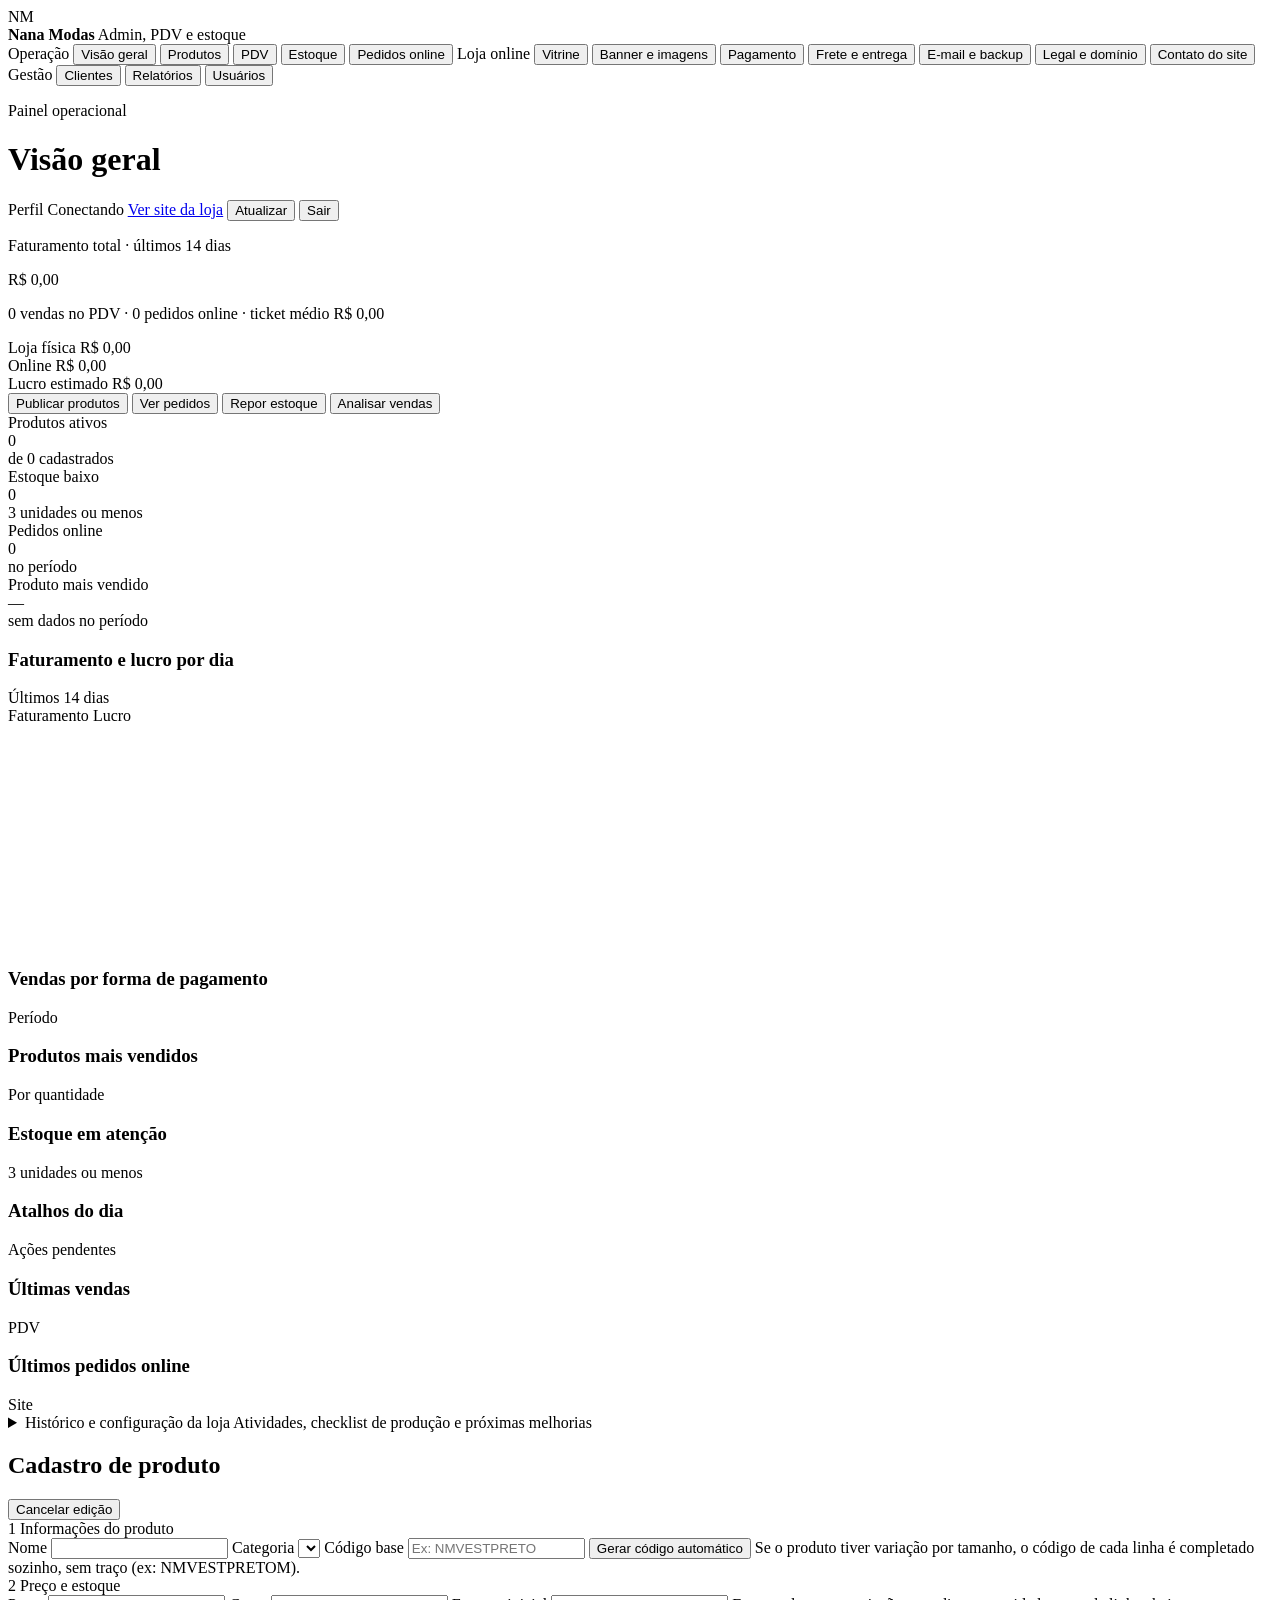
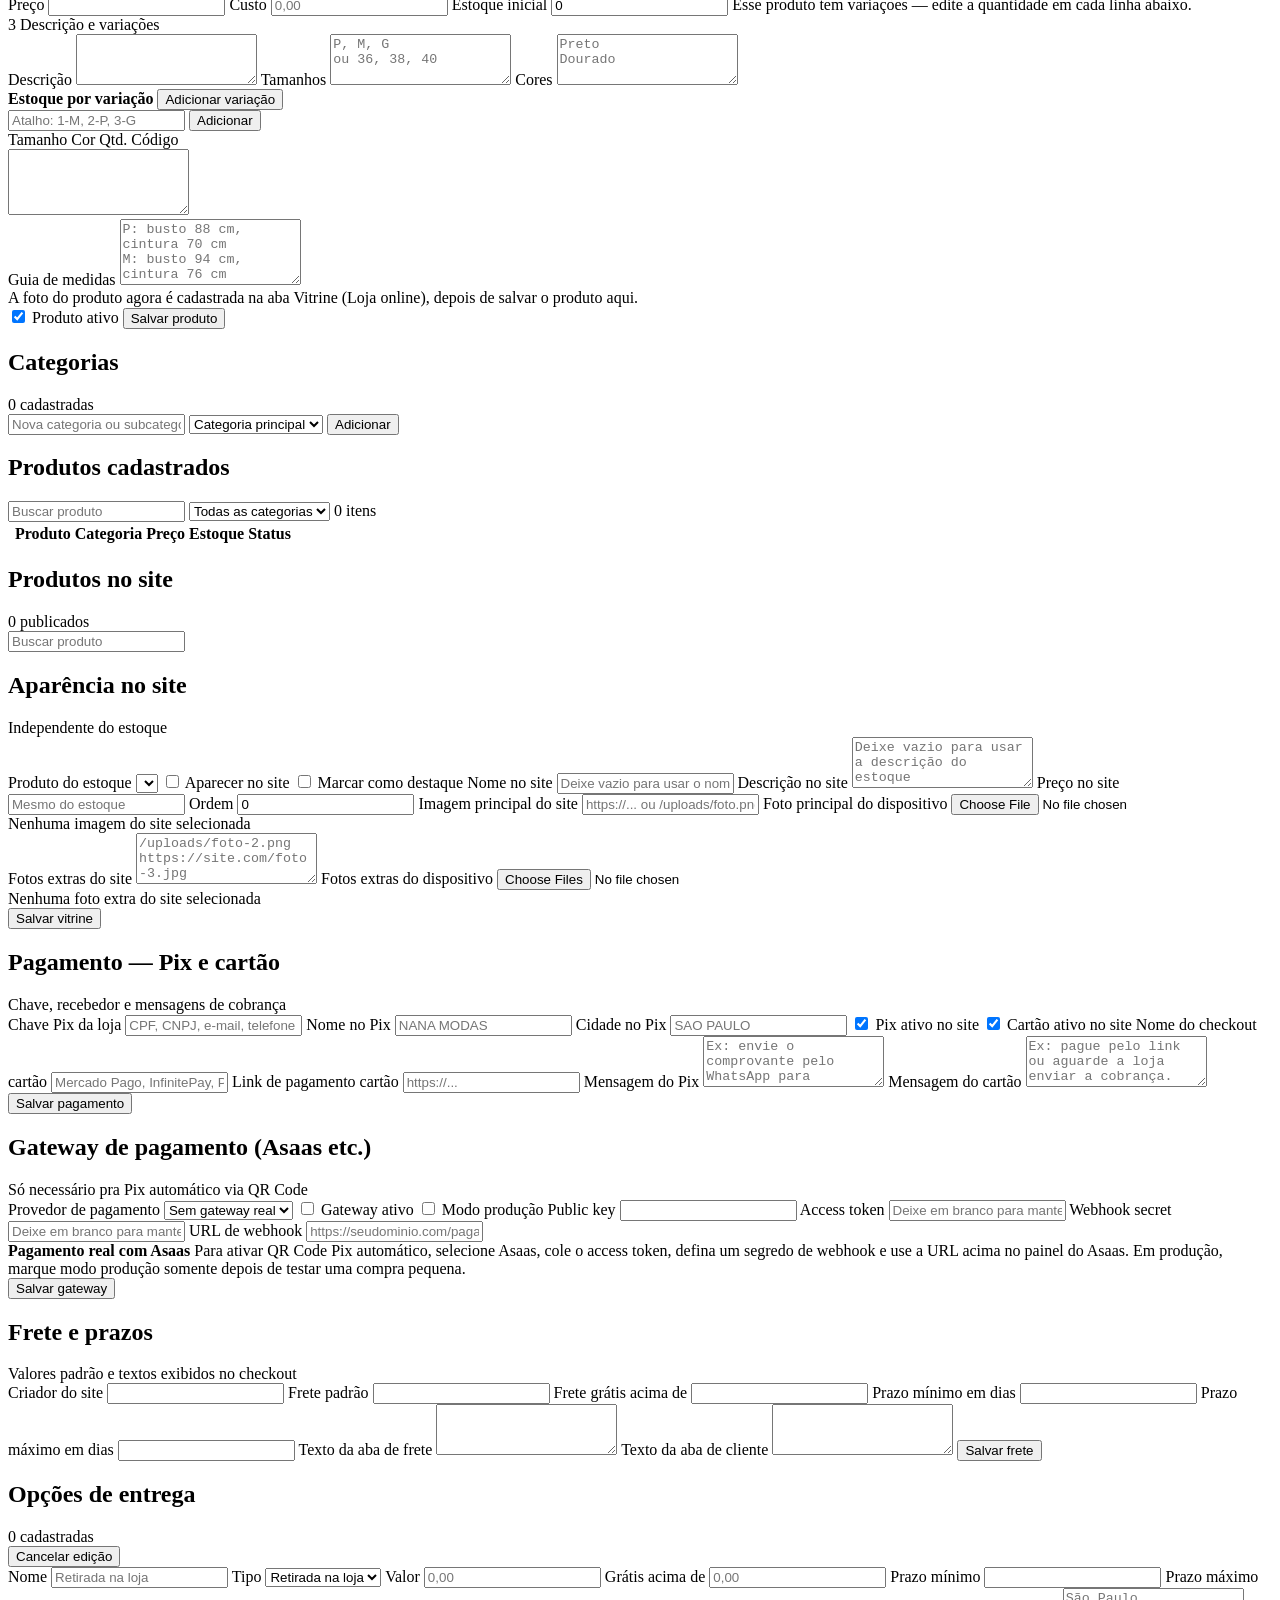
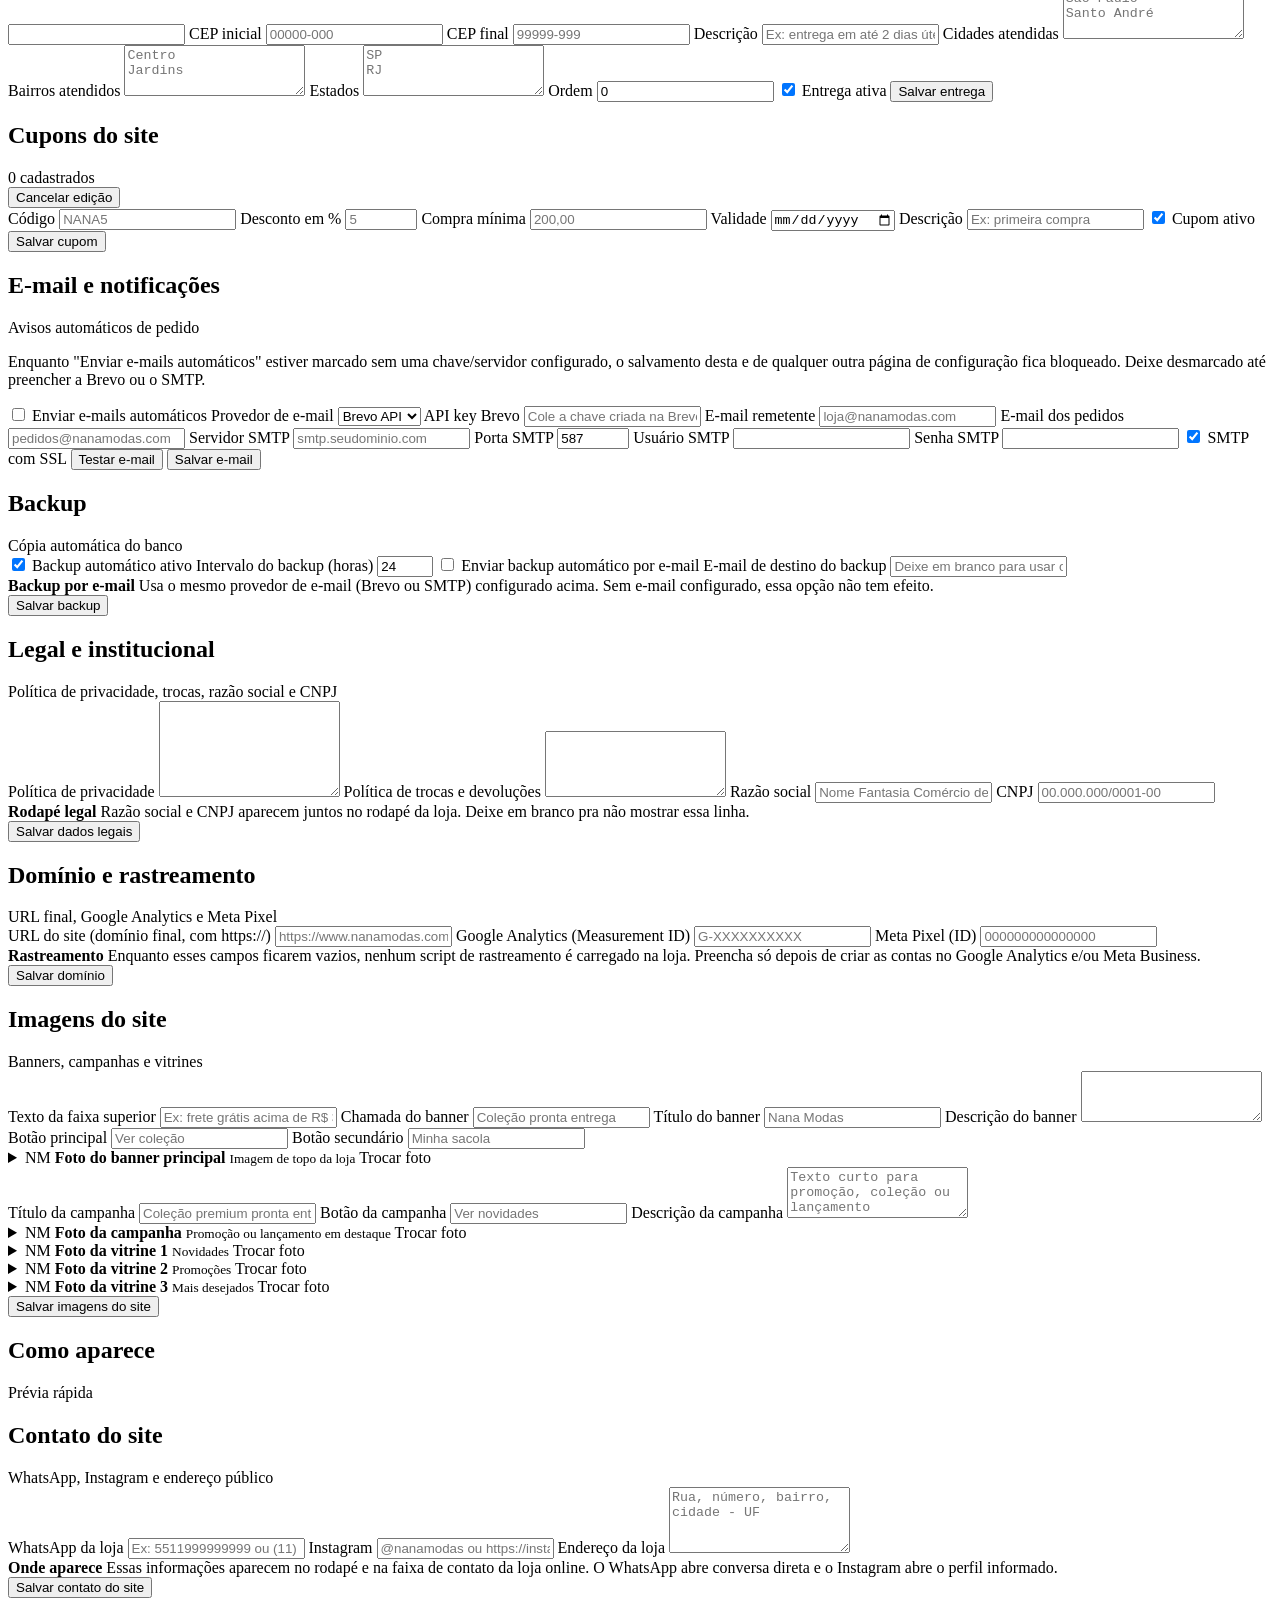
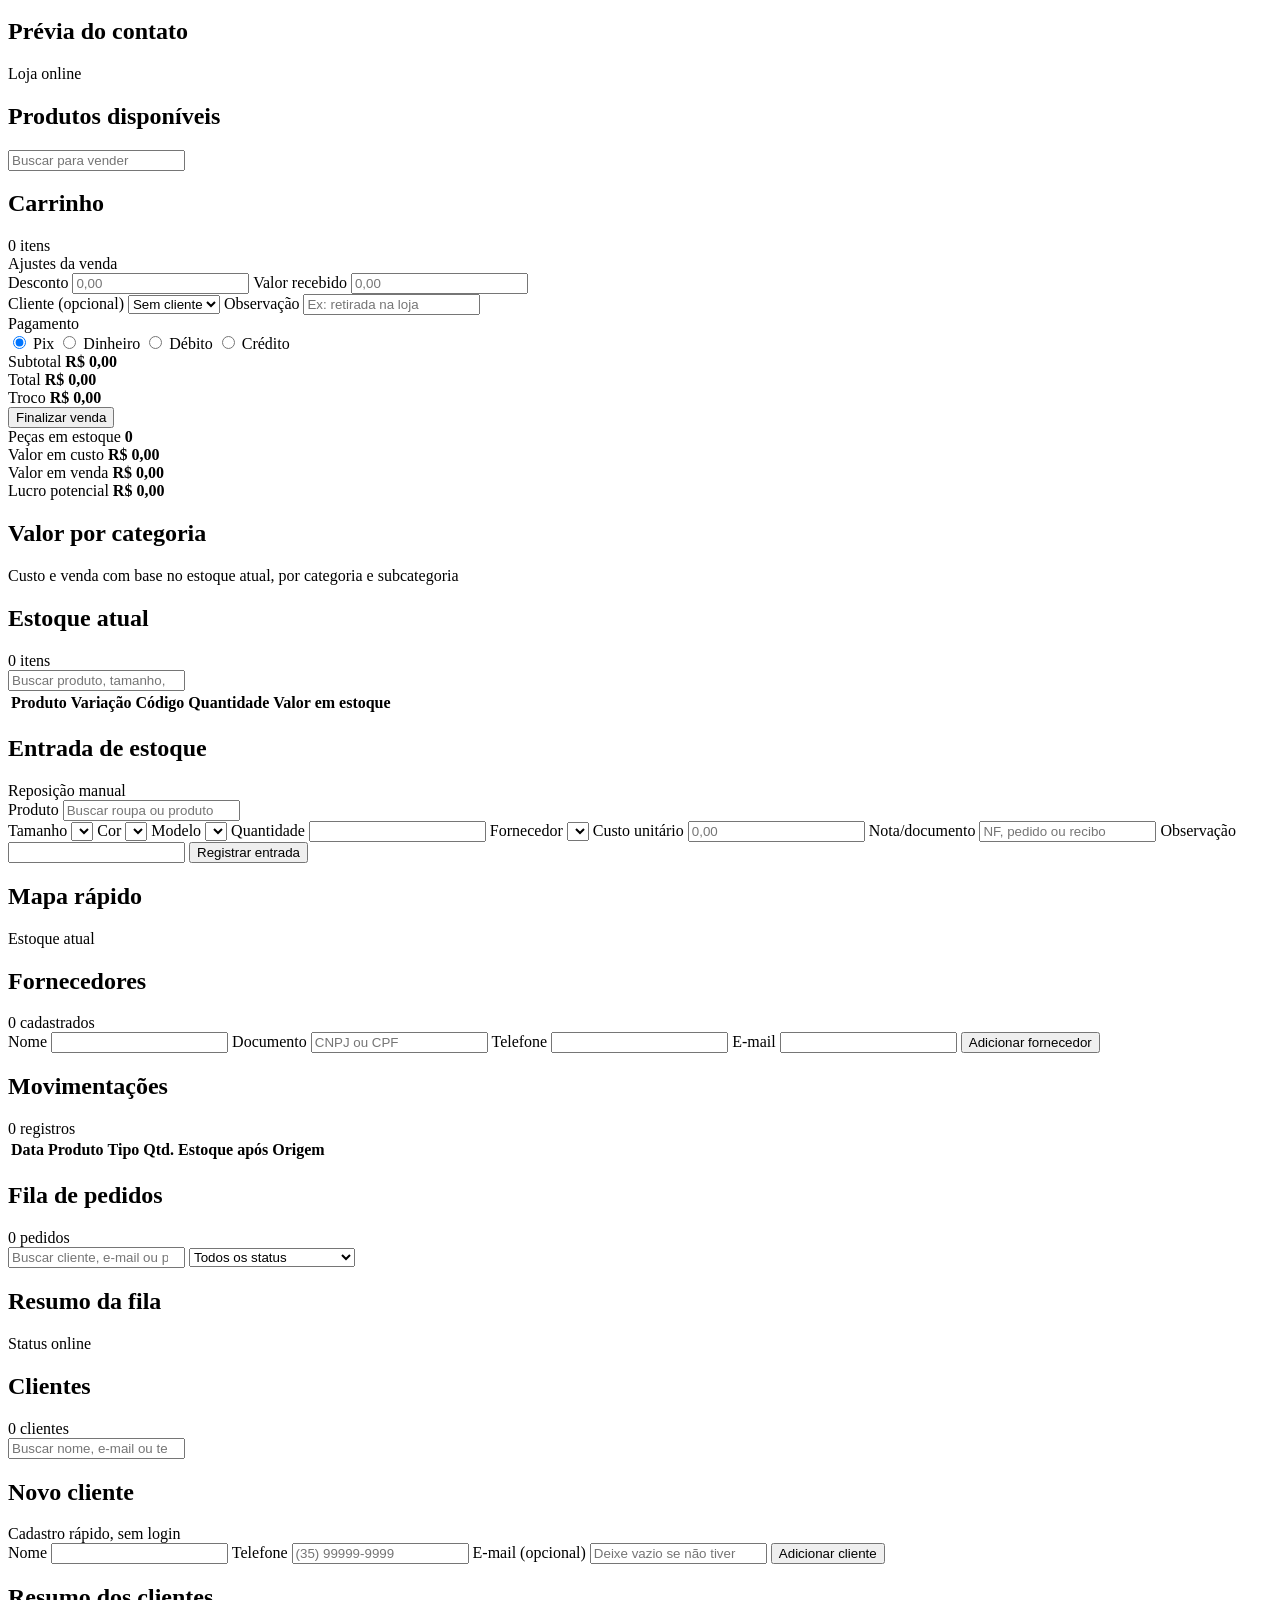
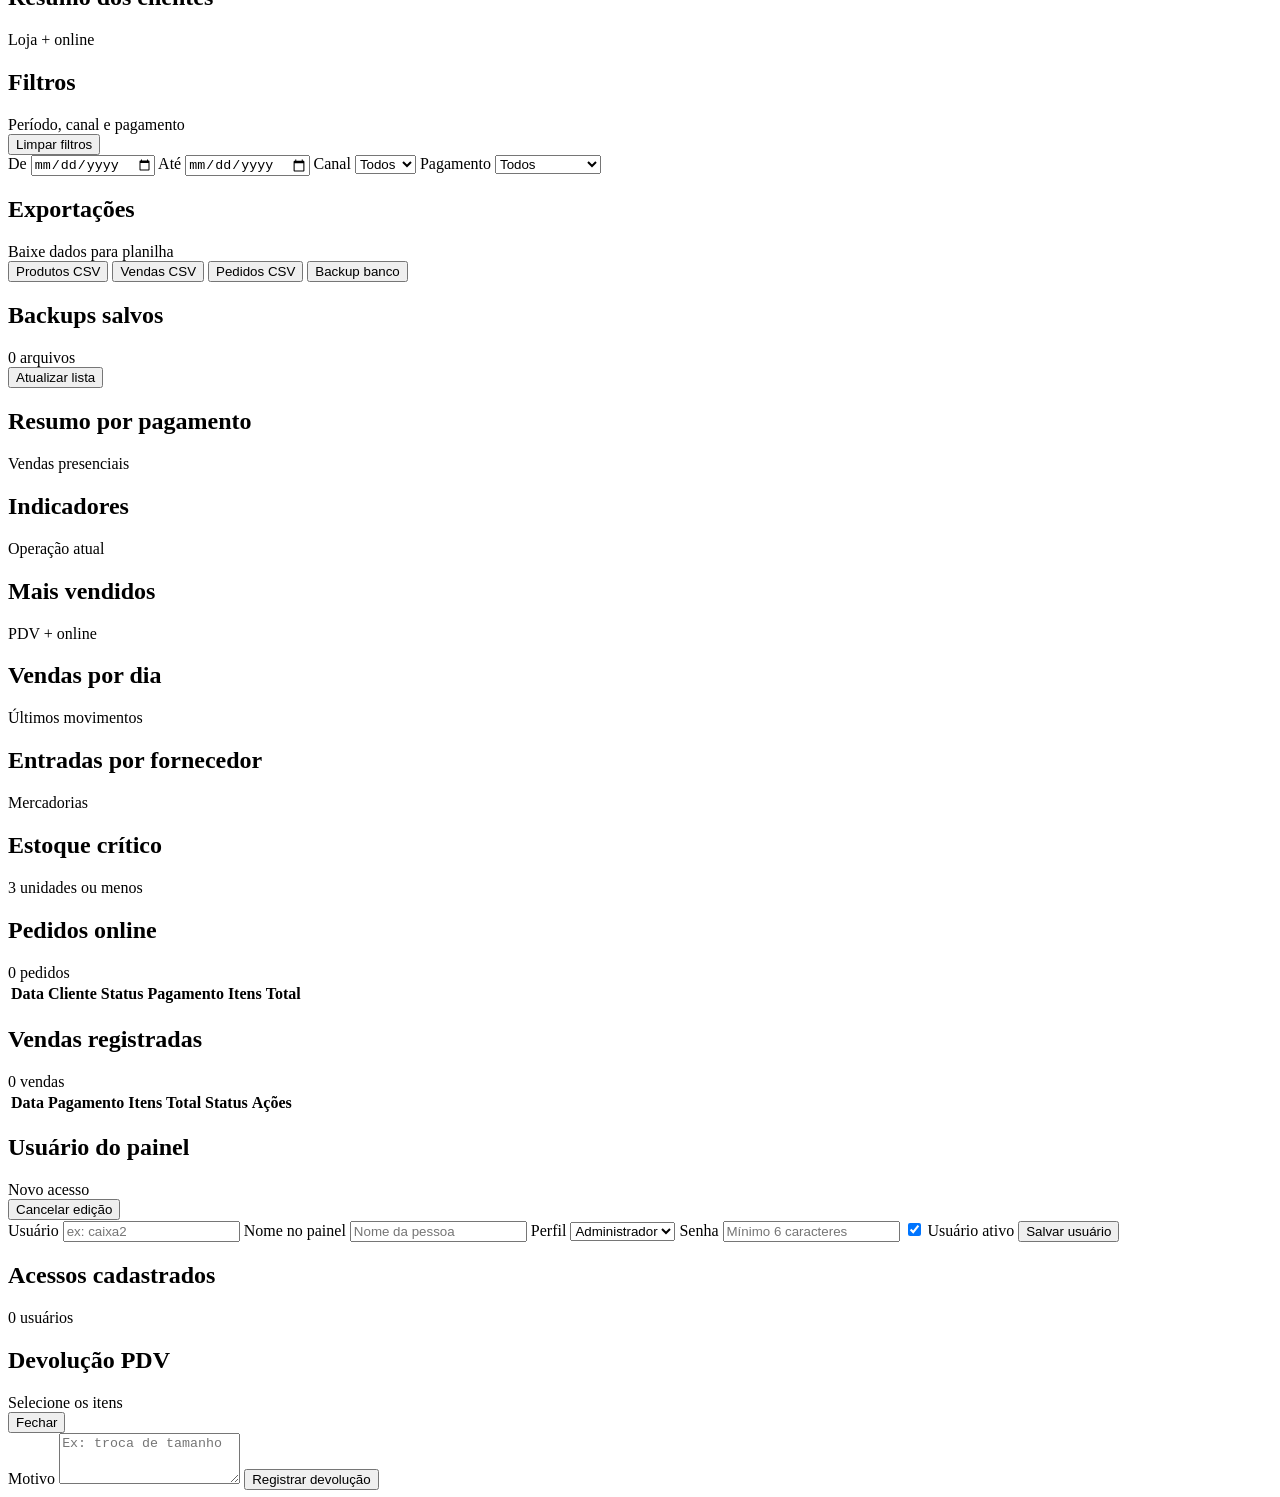
==== LojaSistema.Api/wwwroot/index.html @ 100b8d0a "Etiqueta ajustada para 80x210mm (tamanho mínimo suportado pela impressora) Co-Authored-By: Claude So" ====
<!doctype html>
<html lang="pt-BR">
<head>
    <meta charset="utf-8">
    <meta name="viewport" content="width=device-width, initial-scale=1">
    <title>Nana Modas Admin</title>
    <link rel="apple-touch-icon" sizes="180x180" href="/apple-touch-icon.png">
    <link rel="icon" type="image/png" sizes="32x32" href="/favicon-32x32.png">
    <link rel="icon" type="image/png" sizes="16x16" href="/favicon-16x16.png">
    <link rel="manifest" href="/site.webmanifest">
    <link rel="shortcut icon" href="/favicon.ico">
    <link rel="preconnect" href="https://fonts.googleapis.com">
    <link rel="stylesheet" href="https://fonts.googleapis.com/css2?family=Inter:wght@400;500;600;700;800&family=Playfair+Display:wght@500;600;700&family=Fraunces:ital,wght@0,600;0,700;1,500;1,600&family=Manrope:wght@400;500;600;700;800&display=swap">
    <link rel="stylesheet" href="/styles.css?v=20260903-2">
</head>
<body>
    <div class="app-shell">
        <aside class="sidebar">
            <div class="brand">
                <div class="brand-mark">NM</div>
                <div>
                    <strong>Nana Modas</strong>
                    <span>Admin, PDV e estoque</span>
                </div>
            </div>

            <nav class="nav-list" aria-label="Navegação principal">
                <span class="nav-section-label">Operação</span>
                <button class="nav-link is-active" type="button" data-view-target="dashboard">Visão geral</button>
                <button class="nav-link" type="button" data-view-target="products">Produtos</button>
                <button class="nav-link" type="button" data-view-target="pdv">PDV</button>
                <button class="nav-link" type="button" data-view-target="stock">Estoque</button>
                <button class="nav-link" type="button" data-view-target="onlineOrders">Pedidos online</button>
                <span class="nav-section-label">Loja online</span>
                <button class="nav-link" type="button" data-view-target="storefront">Vitrine</button>
                <button class="nav-link" type="button" data-view-target="siteImages">Banner e imagens</button>
                <button class="nav-link" type="button" data-view-target="paymentSettings">Pagamento</button>
                <button class="nav-link" type="button" data-view-target="shippingSettings">Frete e entrega</button>
                <button class="nav-link" type="button" data-view-target="emailSettings">E-mail e backup</button>
                <button class="nav-link" type="button" data-view-target="legalSettings">Legal e domínio</button>
                <button class="nav-link" type="button" data-view-target="siteContact">Contato do site</button>
                <span class="nav-section-label">Gestão</span>
                <button class="nav-link" type="button" data-view-target="customers">Clientes</button>
                <button class="nav-link" type="button" data-view-target="reports">Relatórios</button>
                <button class="nav-link" type="button" data-view-target="users">Usuários</button>
            </nav>
        </aside>

        <main class="main-area">
            <header class="topbar">
                <div>
                    <p class="eyebrow">Painel operacional</p>
                    <h1 id="pageTitle">Visão geral</h1>
                </div>
                <div class="topbar-actions">
                    <span class="status-pill" id="userProfileBadge">Perfil</span>
                    <span class="status-pill" id="apiStatus">Conectando</span>
                    <a class="button button-secondary" href="/loja.html">Ver site da loja</a>
                    <button class="button button-secondary" id="refreshButton" type="button">Atualizar</button>
                    <button class="button button-ghost" id="logoutButton" type="button">Sair</button>
                </div>
            </header>

            <section class="view is-active" data-view="dashboard">
                <div class="dash-root">
                    <section class="dash-hero">
                        <div class="dash-hero-figure">
                            <p class="dash-hero-label">Faturamento total · <span id="dashPeriodLabel">últimos 14 dias</span></p>
                            <p class="dash-hero-number" id="metricRevenue">R$ 0,00</p>
                            <p class="dash-hero-sub"><span id="metricSales">0</span> vendas no PDV · <span id="metricOnlineOrders">0</span> pedidos online · ticket médio <span id="metricTicketMedio">R$ 0,00</span></p>
                        </div>
                        <div class="dash-hero-split">
                            <div class="dash-hero-split-row">
                                <span class="dash-hero-split-label"><span class="dash-dot" style="background:var(--dash-s1)"></span>Loja física</span>
                                <span class="dash-hero-split-value" id="dashFaturamentoLoja">R$ 0,00</span>
                            </div>
                            <div class="dash-hero-split-row">
                                <span class="dash-hero-split-label"><span class="dash-dot" style="background:var(--dash-s2)"></span>Online</span>
                                <span class="dash-hero-split-value" id="dashFaturamentoOnline">R$ 0,00</span>
                            </div>
                            <div class="dash-hero-split-row">
                                <span class="dash-hero-split-label"><span class="dash-dot" style="background:var(--dash-brand)"></span>Lucro estimado</span>
                                <span class="dash-hero-split-value" id="dashLucroEstimado">R$ 0,00</span>
                            </div>
                        </div>
                    </section>

                    <nav class="dash-quick-actions" aria-label="Atalhos do painel">
                        <button type="button" data-view-target="storefront">Publicar produtos</button>
                        <button type="button" data-view-target="onlineOrders">Ver pedidos</button>
                        <button type="button" data-view-target="stock">Repor estoque</button>
                        <button type="button" data-view-target="reports">Analisar vendas</button>
                    </nav>

                    <div class="dash-kpi-row">
                        <div class="dash-kpi-card">
                            <div class="dash-kpi-label">Produtos ativos</div>
                            <div class="dash-kpi-value" id="metricActiveProducts">0</div>
                            <div class="dash-kpi-foot" id="dashProductsFoot">de 0 cadastrados</div>
                        </div>
                        <div class="dash-kpi-card">
                            <div class="dash-kpi-label">Estoque baixo</div>
                            <div class="dash-kpi-value" id="metricLowStock">0</div>
                            <div class="dash-kpi-foot">3 unidades ou menos</div>
                        </div>
                        <div class="dash-kpi-card">
                            <div class="dash-kpi-label">Pedidos online</div>
                            <div class="dash-kpi-value" id="dashPedidosOnline">0</div>
                            <div class="dash-kpi-foot">no período</div>
                        </div>
                        <div class="dash-kpi-card">
                            <div class="dash-kpi-label">Produto mais vendido</div>
                            <div class="dash-kpi-value dash-kpi-value-name" id="dashTopProductName">—</div>
                            <div class="dash-kpi-foot" id="dashTopProductFoot">sem dados no período</div>
                        </div>
                    </div>

                    <div class="dash-grid-2">
                        <section class="dash-panel">
                            <div class="dash-panel-head">
                                <h3>Faturamento e lucro por dia</h3>
                                <span class="dash-panel-note">Últimos 14 dias</span>
                            </div>
                            <div class="dash-legend">
                                <span class="dash-legend-item"><span class="dash-legend-swatch" style="background:var(--dash-s1)"></span>Faturamento</span>
                                <span class="dash-legend-item"><span class="dash-legend-swatch" style="background:var(--dash-s2)"></span>Lucro</span>
                            </div>
                            <div class="dash-trend-wrap" id="dashTrendWrap">
                                <svg id="dashTrendSvg" viewBox="0 0 640 220" width="100%" height="220" role="img" aria-label="Faturamento e lucro por dia"></svg>
                                <div class="dash-tooltip" id="dashTrendTooltip"></div>
                            </div>
                        </section>

                        <section class="dash-panel">
                            <div class="dash-panel-head">
                                <h3>Vendas por forma de pagamento</h3>
                                <span class="dash-panel-note">Período</span>
                            </div>
                            <div class="dash-bar-list" id="dashPaymentBars"></div>
                        </section>
                    </div>

                    <div class="dash-grid-2">
                        <section class="dash-panel">
                            <div class="dash-panel-head">
                                <h3>Produtos mais vendidos</h3>
                                <span class="dash-panel-note">Por quantidade</span>
                            </div>
                            <div class="dash-rank-list" id="dashRankList"></div>
                        </section>

                        <section class="dash-panel">
                            <div class="dash-panel-head">
                                <h3>Estoque em atenção</h3>
                                <span class="dash-panel-note">3 unidades ou menos</span>
                            </div>
                            <div class="dash-compact-list" id="lowStockList"></div>
                        </section>
                    </div>

                    <section class="dash-panel">
                        <div class="dash-panel-head">
                            <h3>Atalhos do dia</h3>
                            <span class="dash-panel-note">Ações pendentes</span>
                        </div>
                        <div class="dash-compact-list" id="pendingActionsList"></div>
                    </section>

                    <div class="dash-grid-2">
                        <section class="dash-panel">
                            <div class="dash-panel-head">
                                <h3>Últimas vendas</h3>
                                <span class="dash-panel-note">PDV</span>
                            </div>
                            <div class="dash-compact-list" id="recentSalesList"></div>
                        </section>

                        <section class="dash-panel">
                            <div class="dash-panel-head">
                                <h3>Últimos pedidos online</h3>
                                <span class="dash-panel-note">Site</span>
                            </div>
                            <div class="dash-compact-list" id="recentOrdersList"></div>
                        </section>
                    </div>

                    <details class="dash-more">
                        <summary>
                            <span>Histórico e configuração da loja</span>
                            <span class="dash-panel-note">Atividades, checklist de produção e próximas melhorias</span>
                        </summary>

                        <div class="dash-grid-3">
                            <section class="dash-panel">
                                <div class="dash-panel-head">
                                    <h3>Atividades recentes</h3>
                                    <span class="dash-panel-note">Painel</span>
                                </div>
                                <div class="dash-compact-list" id="activityList"></div>
                            </section>

                            <section class="dash-panel">
                                <div class="dash-panel-head">
                                    <h3>Checklist produção</h3>
                                    <span class="dash-panel-note">Antes de hospedar</span>
                                </div>
                                <div class="dash-compact-list" id="productionChecklist"></div>
                            </section>

                            <section class="dash-panel">
                                <div class="dash-panel-head">
                                    <h3>Próximas melhorias</h3>
                                    <span class="dash-panel-note">Prioridade prática</span>
                                </div>
                                <div class="dash-compact-list" id="adminReadinessList"></div>
                            </section>
                        </div>
                    </details>
                </div>
            </section>

            <section class="view" data-view="products">
                <div class="workspace-grid workspace-grid-wide">
                    <section class="panel">
                        <div class="panel-header">
                            <h2>Cadastro de produto</h2>
                            <button class="button button-ghost hidden" id="cancelEditButton" type="button">Cancelar edição</button>
                        </div>

                        <form class="form-grid product-form" id="productForm">
                            <input type="hidden" id="productId">

                            <div class="form-section form-span">
                                <div class="form-section-title">
                                    <span class="form-section-num">1</span>
                                    Informações do produto
                                </div>
                                <div class="form-section-grid">
                                    <label class="form-span">
                                        Nome
                                        <input id="productName" name="nome" type="text" autocomplete="off" required>
                                    </label>

                                    <label>
                                        Categoria
                                        <select id="productCategory" name="categoriaId" required></select>
                                    </label>

                                    <label>
                                        Código base
                                        <input id="productSku" name="sku" type="text" autocomplete="off" placeholder="Ex: NMVESTPRETO">
                                        <button class="button button-secondary button-full" id="generateSkuButton" type="button">Gerar código automático</button>
                                        <span class="field-hint">Se o produto tiver variação por tamanho, o código de cada linha é completado sozinho, sem traço (ex: NMVESTPRETOM).</span>
                                    </label>
                                </div>
                            </div>

                            <div class="form-section form-span">
                                <div class="form-section-title">
                                    <span class="form-section-num">2</span>
                                    Preço e estoque
                                </div>
                                <div class="form-section-grid form-section-grid-3">
                                    <label>
                                        Preço
                                        <input id="productPrice" name="preco" type="number" min="0.01" step="0.01" required>
                                    </label>

                                    <label>
                                        Custo
                                        <input id="productCost" name="custo" type="number" min="0" step="0.01" placeholder="0,00">
                                    </label>

                                    <label>
                                        <span id="productInitialStockLabel">Estoque inicial</span>
                                        <input id="productInitialStock" name="quantidadeInicial" type="number" min="0" step="1" value="0">
                                        <span class="field-hint hidden" id="productInitialStockHint">Esse produto tem variações — edite a quantidade em cada linha abaixo.</span>
                                    </label>
                                </div>
                            </div>

                            <div class="form-section form-span">
                                <div class="form-section-title">
                                    <span class="form-section-num">3</span>
                                    Descrição e variações
                                </div>
                                <div class="form-section-grid">
                                    <label class="form-span">
                                        Descrição
                                        <textarea id="productDescription" name="descricao" rows="3"></textarea>
                                    </label>

                                    <label>
                                        Tamanhos
                                        <textarea id="productSizes" name="tamanhos" rows="3" placeholder="P, M, G&#10;ou 36, 38, 40"></textarea>
                                    </label>

                                    <label>
                                        Cores
                                        <textarea id="productColors" name="cores" rows="3" placeholder="Preto&#10;Dourado"></textarea>
                                    </label>

                                    <div class="variant-editor form-span">
                                        <div class="variant-editor-head">
                                            <strong>Estoque por variação</strong>
                                            <button class="button button-secondary" id="addVariantRowButton" type="button">Adicionar variação</button>
                                        </div>
                                        <div class="variant-quick-add">
                                            <input type="text" id="variantQuickAddInput" placeholder="Atalho: 1-M, 2-P, 3-G">
                                            <button class="button button-secondary" id="variantQuickAddButton" type="button">Adicionar</button>
                                        </div>
                                        <div class="variant-grid variant-grid-head">
                                            <span>Tamanho</span>
                                            <span>Cor</span>
                                            <span>Qtd.</span>
                                            <span>Código</span>
                                            <span></span>
                                        </div>
                                        <div class="variant-rows" id="productVariantRows"></div>
                                        <textarea class="hidden" id="productVariantStock" rows="4"></textarea>
                                    </div>

                                    <label class="form-span">
                                        Guia de medidas
                                        <textarea id="productSizeGuide" name="guiaMedidas" rows="4" placeholder="P: busto 88 cm, cintura 70 cm&#10;M: busto 94 cm, cintura 76 cm"></textarea>
                                    </label>
                                </div>
                            </div>

                            <span class="field-hint form-span">A foto do produto agora é cadastrada na aba Vitrine (Loja online), depois de salvar o produto aqui.</span>

                            <div class="product-form-footer form-span">
                                <label class="checkbox-line">
                                    <input id="productActive" type="checkbox" checked>
                                    Produto ativo
                                </label>

                                <button class="button button-primary form-action" type="submit">Salvar produto</button>
                            </div>
                        </form>

                        <div class="label-print-preview hidden" id="labelPrintPreview"></div>
                    </section>

                    <section class="panel">
                        <div class="panel-header">
                            <h2>Categorias</h2>
                            <span class="panel-note" id="categoryCount">0 cadastradas</span>
                        </div>

                        <form class="inline-form category-form" id="categoryForm">
                            <input id="categoryName" type="text" placeholder="Nova categoria ou subcategoria" autocomplete="off" required>
                            <select id="categoryParent">
                                <option value="">Categoria principal</option>
                            </select>
                            <button class="button button-secondary" type="submit">Adicionar</button>
                        </form>

                        <div class="chip-list" id="categoryList"></div>
                    </section>
                </div>

                <section class="panel">
                    <div class="panel-header">
                        <h2>Produtos cadastrados</h2>
                        <div class="toolbar">
                            <input class="search-input" id="productSearch" type="search" placeholder="Buscar produto">
                            <select id="productCategoryFilter">
                                <option value="">Todas as categorias</option>
                            </select>
                            <span class="panel-note" id="productCount">0 itens</span>
                        </div>
                    </div>

                    <div class="table-wrap">
                        <table>
                            <thead>
                                <tr>
                                    <th></th>
                                    <th>Produto</th>
                                    <th>Categoria</th>
                                    <th>Preço</th>
                                    <th>Estoque</th>
                                    <th>Status</th>
                                    <th></th>
                                </tr>
                            </thead>
                            <tbody id="productsTable"></tbody>
                        </table>
                    </div>
                </section>
            </section>

            <section class="view" data-view="storefront">
                <div class="workspace-grid workspace-grid-wide">
                    <section class="panel">
                        <div class="panel-header">
                            <div>
                                <h2>Produtos no site</h2>
                                <span class="panel-note" id="storefrontCount">0 publicados</span>
                            </div>
                            <input class="search-input" id="storefrontSearch" type="search" placeholder="Buscar produto">
                        </div>

                        <div class="site-product-list" id="storefrontProductList"></div>
                    </section>

                    <section class="panel">
                        <div class="panel-header">
                            <div>
                                <h2>Aparência no site</h2>
                                <span class="panel-note">Independente do estoque</span>
                            </div>
                        </div>

                        <form class="form-grid" id="storefrontForm">
                            <input type="hidden" id="storefrontProductId">

                            <label class="form-span">
                                Produto do estoque
                                <select id="storefrontProductSelect" required></select>
                            </label>

                            <label class="checkbox-line form-span">
                                <input id="storefrontPublished" type="checkbox">
                                Aparecer no site
                            </label>

                            <label class="checkbox-line form-span">
                                <input id="storefrontFeatured" type="checkbox">
                                Marcar como destaque
                            </label>

                            <label class="form-span">
                                Nome no site
                                <input id="storefrontName" type="text" autocomplete="off" placeholder="Deixe vazio para usar o nome do estoque">
                            </label>

                            <label class="form-span">
                                Descrição no site
                                <textarea id="storefrontDescription" rows="3" placeholder="Deixe vazio para usar a descrição do estoque"></textarea>
                            </label>

                            <label>
                                Preço no site
                                <input id="storefrontPrice" type="number" min="0.01" step="0.01" placeholder="Mesmo do estoque">
                            </label>

                            <label>
                                Ordem
                                <input id="storefrontOrder" type="number" min="0" step="1" value="0">
                            </label>

                            <label class="form-span">
                                Imagem principal do site
                                <input id="storefrontImage" type="text" placeholder="https://... ou /uploads/foto.png">
                            </label>

                            <label class="form-span">
                                Foto principal do dispositivo
                                <input id="storefrontImageFile" type="file" accept="image/png,image/jpeg,image/webp">
                            </label>

                            <div class="image-preview form-span" id="storefrontImagePreview">
                                <span>Nenhuma imagem do site selecionada</span>
                            </div>

                            <label class="form-span">
                                Fotos extras do site
                                <textarea id="storefrontExtraImages" rows="3" placeholder="/uploads/foto-2.png&#10;https://site.com/foto-3.jpg"></textarea>
                            </label>

                            <label class="form-span">
                                Fotos extras do dispositivo
                                <input id="storefrontExtraImageFiles" type="file" accept="image/png,image/jpeg,image/webp" multiple>
                            </label>

                            <div class="image-preview-grid form-span" id="storefrontExtraImagePreview">
                                <span>Nenhuma foto extra do site selecionada</span>
                            </div>

                            <button class="button button-primary form-action" type="submit">Salvar vitrine</button>
                        </form>
                    </section>
                </div>
            </section>

            <section class="view" data-view="paymentSettings">
                <section class="panel">
                    <div class="panel-header">
                        <div>
                            <h2>Pagamento — Pix e cartão</h2>
                            <span class="panel-note">Chave, recebedor e mensagens de cobrança</span>
                        </div>
                    </div>

                    <form class="form-grid" id="paymentSettingsForm">
                        <label class="form-span">
                            Chave Pix da loja
                            <input id="pixKeyInput" type="text" autocomplete="off" placeholder="CPF, CNPJ, e-mail, telefone ou chave aleatória">
                        </label>

                        <label>
                            Nome no Pix
                            <input id="pixReceiverNameInput" type="text" autocomplete="off" maxlength="25" placeholder="NANA MODAS">
                        </label>

                        <label>
                            Cidade no Pix
                            <input id="pixCityInput" type="text" autocomplete="off" maxlength="15" placeholder="SAO PAULO">
                        </label>

                        <label class="checkbox-line">
                            <input id="pixOnlineActiveInput" type="checkbox" checked>
                            Pix ativo no site
                        </label>

                        <label class="checkbox-line">
                            <input id="cardOnlineActiveInput" type="checkbox" checked>
                            Cartão ativo no site
                        </label>

                        <label>
                            Nome do checkout cartão
                            <input id="cardCheckoutNameInput" type="text" autocomplete="off" placeholder="Mercado Pago, InfinitePay, PagSeguro">
                        </label>

                        <label>
                            Link de pagamento cartão
                            <input id="cardCheckoutUrlInput" type="url" autocomplete="off" placeholder="https://...">
                        </label>

                        <label class="form-span">
                            Mensagem do Pix
                            <textarea id="paymentMessageInput" rows="3" placeholder="Ex: envie o comprovante pelo WhatsApp para confirmarmos seu pedido."></textarea>
                        </label>

                        <label class="form-span">
                            Mensagem do cartão
                            <textarea id="cardPaymentMessageInput" rows="3" placeholder="Ex: pague pelo link ou aguarde a loja enviar a cobrança."></textarea>
                        </label>

                        <button class="button button-primary form-action" type="submit">Salvar pagamento</button>
                    </form>
                </section>

                <section class="panel">
                    <div class="panel-header">
                        <div>
                            <h2>Gateway de pagamento (Asaas etc.)</h2>
                            <span class="panel-note">Só necessário pra Pix automático via QR Code</span>
                        </div>
                    </div>

                    <form class="form-grid" id="paymentGatewayForm">
                        <label>
                            Provedor de pagamento
                            <select id="paymentGatewayProviderInput">
                                <option value="">Sem gateway real</option>
                                <option value="Asaas">Asaas</option>
                                <option value="MercadoPago">Mercado Pago</option>
                                <option value="PagSeguro">PagSeguro</option>
                                <option value="Stripe">Stripe</option>
                                <option value="InfinitePay">InfinitePay</option>
                                <option value="Outro">Outro</option>
                            </select>
                        </label>

                        <label class="checkbox-line">
                            <input id="paymentGatewayActiveInput" type="checkbox">
                            Gateway ativo
                        </label>

                        <label class="checkbox-line">
                            <input id="paymentGatewayProductionInput" type="checkbox">
                            Modo produção
                        </label>

                        <label>
                            Public key
                            <input id="paymentGatewayPublicKeyInput" type="text" autocomplete="off">
                        </label>

                        <label>
                            Access token
                            <input id="paymentGatewayAccessTokenInput" type="password" autocomplete="new-password" placeholder="Deixe em branco para manter">
                        </label>

                        <label>
                            Webhook secret
                            <input id="paymentGatewayWebhookSecretInput" type="password" autocomplete="new-password" placeholder="Deixe em branco para manter">
                        </label>

                        <label class="form-span">
                            URL de webhook
                            <input id="paymentGatewayWebhookUrlInput" type="url" autocomplete="off" placeholder="https://seudominio.com/pagamentos/asaas/webhook">
                        </label>

                        <div class="config-note form-span">
                            <strong>Pagamento real com Asaas</strong>
                            <span>Para ativar QR Code Pix automático, selecione Asaas, cole o access token, defina um segredo de webhook e use a URL acima no painel do Asaas. Em produção, marque modo produção somente depois de testar uma compra pequena.</span>
                        </div>

                        <button class="button button-primary form-action" type="submit">Salvar gateway</button>
                    </form>
                </section>
            </section>

            <section class="view" data-view="shippingSettings">
                <section class="panel">
                    <div class="panel-header">
                        <div>
                            <h2>Frete e prazos</h2>
                            <span class="panel-note">Valores padrão e textos exibidos no checkout</span>
                        </div>
                    </div>

                    <form class="form-grid" id="shippingConfigForm">
                        <label>
                            Criador do site
                            <input id="siteCreatorNameInput" type="text" autocomplete="off" required>
                        </label>

                        <label>
                            Frete padrão
                            <input id="shippingBasePrice" type="number" min="0" step="0.01" required>
                        </label>

                        <label>
                            Frete grátis acima de
                            <input id="shippingFreeThreshold" type="number" min="0" step="0.01" required>
                        </label>

                        <label>
                            Prazo mínimo em dias
                            <input id="shippingMinDays" type="number" min="0" step="1" required>
                        </label>

                        <label>
                            Prazo máximo em dias
                            <input id="shippingMaxDays" type="number" min="0" step="1" required>
                        </label>

                        <label class="form-span">
                            Texto da aba de frete
                            <textarea id="shippingMessageInput" rows="3"></textarea>
                        </label>

                        <label class="form-span">
                            Texto da aba de cliente
                            <textarea id="customerLoginMessageInput" rows="3"></textarea>
                        </label>

                        <button class="button button-primary form-action" type="submit">Salvar frete</button>
                    </form>
                </section>

                <section class="panel">
                    <div class="panel-header">
                        <div>
                            <h2>Opções de entrega</h2>
                            <span class="panel-note" id="deliveryOptionCount">0 cadastradas</span>
                        </div>
                        <button class="button button-ghost hidden" id="cancelDeliveryEditButton" type="button">Cancelar edição</button>
                    </div>

                    <form class="form-grid" id="deliveryOptionForm">
                        <input type="hidden" id="deliveryOptionId">

                        <label>
                            Nome
                            <input id="deliveryName" type="text" autocomplete="off" placeholder="Retirada na loja" required>
                        </label>

                        <label>
                            Tipo
                            <select id="deliveryType" required>
                                <option value="Retirada">Retirada na loja</option>
                                <option value="EntregaLocal">Entrega local</option>
                                <option value="Correios">Correios</option>
                                <option value="Transportadora">Transportadora</option>
                                <option value="Personalizada">Personalizada</option>
                            </select>
                        </label>

                        <label>
                            Valor
                            <input id="deliveryPrice" type="number" min="0" step="0.01" placeholder="0,00" required>
                        </label>

                        <label>
                            Grátis acima de
                            <input id="deliveryFreeAbove" type="number" min="0" step="0.01" placeholder="0,00" required>
                        </label>

                        <label>
                            Prazo mínimo
                            <input id="deliveryMinDays" type="number" min="0" step="1" required>
                        </label>

                        <label>
                            Prazo máximo
                            <input id="deliveryMaxDays" type="number" min="0" step="1" required>
                        </label>

                        <label>
                            CEP inicial
                            <input id="deliveryCepStart" type="text" inputmode="numeric" placeholder="00000-000">
                        </label>

                        <label>
                            CEP final
                            <input id="deliveryCepEnd" type="text" inputmode="numeric" placeholder="99999-999">
                        </label>

                        <label class="form-span">
                            Descrição
                            <input id="deliveryDescription" type="text" autocomplete="off" placeholder="Ex: entrega em até 2 dias úteis">
                        </label>

                        <label>
                            Cidades atendidas
                            <textarea id="deliveryCities" rows="3" placeholder="São Paulo&#10;Santo André"></textarea>
                        </label>

                        <label>
                            Bairros atendidos
                            <textarea id="deliveryDistricts" rows="3" placeholder="Centro&#10;Jardins"></textarea>
                        </label>

                        <label>
                            Estados
                            <textarea id="deliveryStates" rows="3" placeholder="SP&#10;RJ"></textarea>
                        </label>

                        <label>
                            Ordem
                            <input id="deliveryOrder" type="number" min="0" step="1" value="0">
                        </label>

                        <label class="checkbox-line">
                            <input id="deliveryActive" type="checkbox" checked>
                            Entrega ativa
                        </label>

                        <button class="button button-primary form-action" type="submit">Salvar entrega</button>
                    </form>

                    <div class="site-product-list delivery-option-list" id="deliveryOptionList"></div>
                </section>

                <section class="panel">
                    <div class="panel-header">
                        <div>
                            <h2>Cupons do site</h2>
                            <span class="panel-note" id="couponCount">0 cadastrados</span>
                        </div>
                        <button class="button button-ghost hidden" id="cancelCouponEditButton" type="button">Cancelar edição</button>
                    </div>

                    <form class="form-grid" id="couponForm">
                        <input type="hidden" id="couponId">

                        <label>
                            Código
                            <input id="couponCode" type="text" autocomplete="off" placeholder="NANA5" required>
                        </label>

                        <label>
                            Desconto em %
                            <input id="couponPercent" type="number" min="0.01" max="80" step="0.01" placeholder="5" required>
                        </label>

                        <label>
                            Compra mínima
                            <input id="couponMinimum" type="number" min="0" step="0.01" placeholder="200,00" required>
                        </label>

                        <label>
                            Validade
                            <input id="couponValidUntil" type="date">
                        </label>

                        <label class="form-span">
                            Descrição
                            <input id="couponDescription" type="text" autocomplete="off" placeholder="Ex: primeira compra">
                        </label>

                        <label class="checkbox-line">
                            <input id="couponActive" type="checkbox" checked>
                            Cupom ativo
                        </label>

                        <button class="button button-primary form-action" type="submit">Salvar cupom</button>
                    </form>

                    <div class="site-product-list coupon-list" id="couponList"></div>
                </section>
            </section>

            <section class="view" data-view="emailSettings">
                <section class="panel">
                    <div class="panel-header">
                        <div>
                            <h2>E-mail e notificações</h2>
                            <span class="panel-note">Avisos automáticos de pedido</span>
                        </div>
                    </div>

                    <form class="form-grid" id="emailSettingsForm">
                        <p class="settings-hint form-span">Enquanto "Enviar e-mails automáticos" estiver marcado sem uma chave/servidor configurado, o salvamento desta e de qualquer outra página de configuração fica bloqueado. Deixe desmarcado até preencher a Brevo ou o SMTP.</p>

                        <label class="checkbox-line form-span">
                            <input id="emailNotificationsActiveInput" type="checkbox">
                            Enviar e-mails automáticos
                        </label>

                        <label>
                            Provedor de e-mail
                            <select id="emailProviderInput">
                                <option value="Brevo">Brevo API</option>
                                <option value="Smtp">SMTP</option>
                            </select>
                        </label>

                        <label>
                            API key Brevo
                            <input id="brevoApiKeyInput" type="password" autocomplete="new-password" placeholder="Cole a chave criada na Brevo">
                        </label>

                        <label>
                            E-mail remetente
                            <input id="emailSenderInput" type="email" autocomplete="off" placeholder="loja@nanamodas.com">
                        </label>

                        <label>
                            E-mail dos pedidos
                            <input id="emailOrdersInput" type="text" autocomplete="off" placeholder="pedidos@nanamodas.com">
                        </label>

                        <label>
                            Servidor SMTP
                            <input id="smtpHostInput" type="text" autocomplete="off" placeholder="smtp.seudominio.com">
                        </label>

                        <label>
                            Porta SMTP
                            <input id="smtpPortInput" type="number" min="1" max="65535" step="1" value="587">
                        </label>

                        <label>
                            Usuário SMTP
                            <input id="smtpUserInput" type="text" autocomplete="off">
                        </label>

                        <label>
                            Senha SMTP
                            <input id="smtpPasswordInput" type="password" autocomplete="new-password">
                        </label>

                        <label class="checkbox-line">
                            <input id="smtpSslInput" type="checkbox" checked>
                            SMTP com SSL
                        </label>

                        <button class="button button-secondary form-action" id="testEmailButton" type="button">Testar e-mail</button>
                        <button class="button button-primary form-action" type="submit">Salvar e-mail</button>
                    </form>
                </section>

                <section class="panel">
                    <div class="panel-header">
                        <div>
                            <h2>Backup</h2>
                            <span class="panel-note">Cópia automática do banco</span>
                        </div>
                    </div>

                    <form class="form-grid" id="backupSettingsForm">
                        <label class="checkbox-line">
                            <input id="autoBackupActiveInput" type="checkbox" checked>
                            Backup automático ativo
                        </label>

                        <label>
                            Intervalo do backup (horas)
                            <input id="autoBackupIntervalInput" type="number" min="1" max="720" step="1" value="24">
                        </label>

                        <label class="checkbox-line">
                            <input id="backupEmailActiveInput" type="checkbox">
                            Enviar backup automático por e-mail
                        </label>

                        <label>
                            E-mail de destino do backup
                            <input id="backupEmailDestinationInput" type="email" autocomplete="off" placeholder="Deixe em branco para usar o e-mail de pedidos">
                        </label>

                        <div class="config-note form-span">
                            <strong>Backup por e-mail</strong>
                            <span>Usa o mesmo provedor de e-mail (Brevo ou SMTP) configurado acima. Sem e-mail configurado, essa opção não tem efeito.</span>
                        </div>

                        <button class="button button-primary form-action" type="submit">Salvar backup</button>
                    </form>
                </section>
            </section>

            <section class="view" data-view="legalSettings">
                <section class="panel">
                    <div class="panel-header">
                        <div>
                            <h2>Legal e institucional</h2>
                            <span class="panel-note">Política de privacidade, trocas, razão social e CNPJ</span>
                        </div>
                    </div>

                    <form class="form-grid" id="legalSettingsForm">
                        <label class="form-span">
                            Política de privacidade
                            <textarea id="privacyPolicyInput" rows="6" required></textarea>
                        </label>

                        <label class="form-span">
                            Política de trocas e devoluções
                            <textarea id="exchangePolicyInput" rows="4"></textarea>
                        </label>

                        <label>
                            Razão social
                            <input id="companyLegalNameInput" type="text" autocomplete="off" placeholder="Nome Fantasia Comércio de Roupas LTDA">
                        </label>

                        <label>
                            CNPJ
                            <input id="companyCnpjInput" type="text" autocomplete="off" placeholder="00.000.000/0001-00">
                        </label>

                        <div class="config-note form-span">
                            <strong>Rodapé legal</strong>
                            <span>Razão social e CNPJ aparecem juntos no rodapé da loja. Deixe em branco pra não mostrar essa linha.</span>
                        </div>

                        <button class="button button-primary form-action" type="submit">Salvar dados legais</button>
                    </form>
                </section>

                <section class="panel">
                    <div class="panel-header">
                        <div>
                            <h2>Domínio e rastreamento</h2>
                            <span class="panel-note">URL final, Google Analytics e Meta Pixel</span>
                        </div>
                    </div>

                    <form class="form-grid" id="domainSettingsForm">
                        <label class="form-span">
                            URL do site (domínio final, com https://)
                            <input id="siteCanonicalUrlInput" type="url" autocomplete="off" placeholder="https://www.nanamodas.com.br/">
                        </label>

                        <label>
                            Google Analytics (Measurement ID)
                            <input id="googleAnalyticsIdInput" type="text" autocomplete="off" placeholder="G-XXXXXXXXXX">
                        </label>

                        <label>
                            Meta Pixel (ID)
                            <input id="metaPixelIdInput" type="text" autocomplete="off" placeholder="000000000000000">
                        </label>

                        <div class="config-note form-span">
                            <strong>Rastreamento</strong>
                            <span>Enquanto esses campos ficarem vazios, nenhum script de rastreamento é carregado na loja. Preencha só depois de criar as contas no Google Analytics e/ou Meta Business.</span>
                        </div>

                        <button class="button button-primary form-action" type="submit">Salvar domínio</button>
                    </form>
                </section>
            </section>

            <section class="view" data-view="siteImages">
                <div class="workspace-grid workspace-grid-wide">
                    <section class="panel">
                        <div class="panel-header">
                            <div>
                                <h2>Imagens do site</h2>
                                <span class="panel-note">Banners, campanhas e vitrines</span>
                            </div>
                        </div>

                        <form class="form-grid" id="siteImagesForm">
                            <label class="form-span">
                                Texto da faixa superior
                                <input id="sitePromoTextInput" type="text" autocomplete="off" placeholder="Ex: frete grátis acima de R$ 399">
                            </label>

                            <label>
                                Chamada do banner
                                <input id="bannerEyebrowInput" type="text" autocomplete="off" placeholder="Coleção pronta entrega">
                            </label>

                            <label>
                                Título do banner
                                <input id="bannerTitleInput" type="text" autocomplete="off" placeholder="Nana Modas">
                            </label>

                            <label class="form-span">
                                Descrição do banner
                                <textarea id="bannerDescriptionInput" rows="3"></textarea>
                            </label>

                            <label>
                                Botão principal
                                <input id="bannerPrimaryButtonInput" type="text" autocomplete="off" placeholder="Ver coleção">
                            </label>

                            <label>
                                Botão secundário
                                <input id="bannerSecondaryButtonInput" type="text" autocomplete="off" placeholder="Minha sacola">
                            </label>

                            <details class="image-slot form-span" data-image-slot="banner">
                                <summary>
                                    <span class="image-slot-thumb" id="bannerCurrentThumb"><span>NM</span></span>
                                    <span class="image-slot-info">
                                        <strong>Foto do banner principal</strong>
                                        <small>Imagem de topo da loja</small>
                                    </span>
                                    <span class="image-slot-toggle">Trocar foto</span>
                                </summary>
                                <div class="image-slot-body">
                                    <div class="image-slot-compare">
                                        <div>
                                            <span class="image-slot-compare-label">Foto atual</span>
                                            <div class="image-preview" id="bannerCurrentPreview"><span>Nenhuma foto salva</span></div>
                                        </div>
                                        <div>
                                            <span class="image-slot-compare-label">Nova foto (prévia)</span>
                                            <div class="image-preview" id="bannerImagePreview">
                                                <span>Nenhum banner principal selecionado</span>
                                            </div>
                                        </div>
                                    </div>
                                    <label class="form-span">
                                        Endereço da imagem
                                        <input id="bannerImageInput" type="text" autocomplete="off" placeholder="/uploads/banner.jpg ou https://...">
                                    </label>
                                    <label class="form-span">
                                        Ou escolha uma foto do dispositivo
                                        <input id="bannerImageFile" type="file" accept="image/png,image/jpeg,image/webp">
                                    </label>
                                </div>
                            </details>

                            <label>
                                Título da campanha
                                <input id="campaignTitleInput" type="text" autocomplete="off" placeholder="Coleção premium pronta entrega">
                            </label>

                            <label>
                                Botão da campanha
                                <input id="campaignButtonInput" type="text" autocomplete="off" placeholder="Ver novidades">
                            </label>

                            <label class="form-span">
                                Descrição da campanha
                                <textarea id="campaignDescriptionInput" rows="3" placeholder="Texto curto para promoção, coleção ou lançamento"></textarea>
                            </label>

                            <details class="image-slot form-span" data-image-slot="campaign">
                                <summary>
                                    <span class="image-slot-thumb" id="campaignCurrentThumb"><span>NM</span></span>
                                    <span class="image-slot-info">
                                        <strong>Foto da campanha</strong>
                                        <small>Promoção ou lançamento em destaque</small>
                                    </span>
                                    <span class="image-slot-toggle">Trocar foto</span>
                                </summary>
                                <div class="image-slot-body">
                                    <div class="image-slot-compare">
                                        <div>
                                            <span class="image-slot-compare-label">Foto atual</span>
                                            <div class="image-preview" id="campaignCurrentPreview"><span>Nenhuma foto salva</span></div>
                                        </div>
                                        <div>
                                            <span class="image-slot-compare-label">Nova foto (prévia)</span>
                                            <div class="image-preview" id="campaignImagePreview">
                                                <span>Nenhuma campanha selecionada</span>
                                            </div>
                                        </div>
                                    </div>
                                    <label class="form-span">
                                        Endereço da imagem
                                        <input id="campaignImageInput" type="text" autocomplete="off" placeholder="/uploads/campanha.jpg ou https://...">
                                    </label>
                                    <label class="form-span">
                                        Ou escolha uma foto do dispositivo
                                        <input id="campaignImageFile" type="file" accept="image/png,image/jpeg,image/webp">
                                    </label>
                                </div>
                            </details>

                            <details class="image-slot form-span" data-image-slot="lookbook1">
                                <summary>
                                    <span class="image-slot-thumb" id="lookbookCurrentThumb1"><span>NM</span></span>
                                    <span class="image-slot-info">
                                        <strong>Foto da vitrine 1</strong>
                                        <small id="lookbookSlotCaption1">Novidades</small>
                                    </span>
                                    <span class="image-slot-toggle">Trocar foto</span>
                                </summary>
                                <div class="image-slot-body">
                                    <div class="image-slot-compare">
                                        <div>
                                            <span class="image-slot-compare-label">Foto atual</span>
                                            <div class="image-preview" id="lookbookCurrentPreview1"><span>Nenhuma foto salva</span></div>
                                        </div>
                                        <div>
                                            <span class="image-slot-compare-label">Nova foto (prévia)</span>
                                            <div class="image-preview" id="lookbookImage1Preview">
                                                <span>Nenhuma imagem</span>
                                            </div>
                                        </div>
                                    </div>
                                    <label>
                                        Título da vitrine
                                        <input id="lookbookTitle1Input" type="text" autocomplete="off" placeholder="Novidades">
                                    </label>
                                    <label>
                                        Endereço da imagem
                                        <input id="lookbookImage1Input" type="text" autocomplete="off" placeholder="/uploads/vitrine-1.jpg">
                                    </label>
                                    <label class="form-span">
                                        Ou escolha uma foto do dispositivo
                                        <input id="lookbookImage1File" type="file" accept="image/png,image/jpeg,image/webp">
                                    </label>
                                </div>
                            </details>

                            <details class="image-slot form-span" data-image-slot="lookbook2">
                                <summary>
                                    <span class="image-slot-thumb" id="lookbookCurrentThumb2"><span>NM</span></span>
                                    <span class="image-slot-info">
                                        <strong>Foto da vitrine 2</strong>
                                        <small id="lookbookSlotCaption2">Promoções</small>
                                    </span>
                                    <span class="image-slot-toggle">Trocar foto</span>
                                </summary>
                                <div class="image-slot-body">
                                    <div class="image-slot-compare">
                                        <div>
                                            <span class="image-slot-compare-label">Foto atual</span>
                                            <div class="image-preview" id="lookbookCurrentPreview2"><span>Nenhuma foto salva</span></div>
                                        </div>
                                        <div>
                                            <span class="image-slot-compare-label">Nova foto (prévia)</span>
                                            <div class="image-preview" id="lookbookImage2Preview">
                                                <span>Nenhuma imagem</span>
                                            </div>
                                        </div>
                                    </div>
                                    <label>
                                        Título da vitrine
                                        <input id="lookbookTitle2Input" type="text" autocomplete="off" placeholder="Promoções">
                                    </label>
                                    <label>
                                        Endereço da imagem
                                        <input id="lookbookImage2Input" type="text" autocomplete="off" placeholder="/uploads/vitrine-2.jpg">
                                    </label>
                                    <label class="form-span">
                                        Ou escolha uma foto do dispositivo
                                        <input id="lookbookImage2File" type="file" accept="image/png,image/jpeg,image/webp">
                                    </label>
                                </div>
                            </details>

                            <details class="image-slot form-span" data-image-slot="lookbook3">
                                <summary>
                                    <span class="image-slot-thumb" id="lookbookCurrentThumb3"><span>NM</span></span>
                                    <span class="image-slot-info">
                                        <strong>Foto da vitrine 3</strong>
                                        <small id="lookbookSlotCaption3">Mais desejados</small>
                                    </span>
                                    <span class="image-slot-toggle">Trocar foto</span>
                                </summary>
                                <div class="image-slot-body">
                                    <div class="image-slot-compare">
                                        <div>
                                            <span class="image-slot-compare-label">Foto atual</span>
                                            <div class="image-preview" id="lookbookCurrentPreview3"><span>Nenhuma foto salva</span></div>
                                        </div>
                                        <div>
                                            <span class="image-slot-compare-label">Nova foto (prévia)</span>
                                            <div class="image-preview" id="lookbookImage3Preview">
                                                <span>Nenhuma imagem</span>
                                            </div>
                                        </div>
                                    </div>
                                    <label>
                                        Título da vitrine
                                        <input id="lookbookTitle3Input" type="text" autocomplete="off" placeholder="Mais desejados">
                                    </label>
                                    <label>
                                        Endereço da imagem
                                        <input id="lookbookImage3Input" type="text" autocomplete="off" placeholder="/uploads/vitrine-3.jpg">
                                    </label>
                                    <label class="form-span">
                                        Ou escolha uma foto do dispositivo
                                        <input id="lookbookImage3File" type="file" accept="image/png,image/jpeg,image/webp">
                                    </label>
                                </div>
                            </details>

                            <button class="button button-primary form-action" type="submit">Salvar imagens do site</button>
                        </form>
                    </section>

                    <aside class="panel">
                        <div class="panel-header">
                            <h2>Como aparece</h2>
                            <span class="panel-note">Prévia rápida</span>
                        </div>
                        <div class="site-image-admin-preview" id="siteImageAdminPreview"></div>
                    </aside>
                </div>
            </section>

            <section class="view" data-view="siteContact">
                <div class="workspace-grid workspace-grid-wide">
                    <section class="panel">
                        <div class="panel-header">
                            <div>
                                <h2>Contato do site</h2>
                                <span class="panel-note">WhatsApp, Instagram e endereço público</span>
                            </div>
                        </div>

                        <form class="form-grid" id="siteContactForm">
                            <label>
                                WhatsApp da loja
                                <input id="storeWhatsappInput" type="text" inputmode="tel" autocomplete="off" placeholder="Ex: 5511999999999 ou (11) 99999-9999">
                            </label>

                            <label>
                                Instagram
                                <input id="storeInstagramInput" type="text" autocomplete="off" placeholder="@nanamodas ou https://instagram.com/nanamodas">
                            </label>

                            <label class="form-span">
                                Endereço da loja
                                <textarea id="storeAddressInput" rows="4" placeholder="Rua, número, bairro, cidade - UF"></textarea>
                            </label>

                            <div class="config-note form-span">
                                <strong>Onde aparece</strong>
                                <span>Essas informações aparecem no rodapé e na faixa de contato da loja online. O WhatsApp abre conversa direta e o Instagram abre o perfil informado.</span>
                            </div>

                            <button class="button button-primary form-action" type="submit">Salvar contato do site</button>
                        </form>
                    </section>

                    <aside class="panel">
                        <div class="panel-header">
                            <h2>Prévia do contato</h2>
                            <span class="panel-note">Loja online</span>
                        </div>
                        <div class="contact-admin-preview" id="siteContactAdminPreview"></div>
                    </aside>
                </div>
            </section>

            <section class="view" data-view="pdv">
                <div class="pdv-layout">
                    <section class="panel">
                        <div class="panel-header">
                            <h2>Produtos disponíveis</h2>
                            <input class="search-input" id="pdvSearch" type="search" placeholder="Buscar para vender">
                        </div>
                        <div class="product-pick-grid" id="pdvProductGrid"></div>
                    </section>

                    <aside class="panel pdv-cart">
                        <div class="panel-header">
                            <h2>Carrinho</h2>
                            <span class="panel-note" id="cartCount">0 itens</span>
                        </div>

                        <div class="cart-list" id="cartList"></div>

                        <div class="payment-box">
                            <span>Ajustes da venda</span>
                            <div class="pdv-money-grid">
                                <label>
                                    Desconto
                                    <input id="saleDiscount" type="number" min="0" step="0.01" placeholder="0,00">
                                </label>
                                <label>
                                    Valor recebido
                                    <input id="saleReceived" type="number" min="0" step="0.01" placeholder="0,00">
                                </label>
                            </div>
                            <label>
                                Cliente (opcional)
                                <select id="saleCustomer">
                                    <option value="">Sem cliente</option>
                                </select>
                            </label>
                            <label>
                                Observação
                                <input id="saleNote" type="text" autocomplete="off" placeholder="Ex: retirada na loja">
                            </label>
                        </div>

                        <div class="payment-box">
                            <span>Pagamento</span>
                            <div class="segmented" id="paymentOptions">
                                <label><input type="radio" name="payment" value="Pix" checked> Pix</label>
                                <label><input type="radio" name="payment" value="Dinheiro"> Dinheiro</label>
                                <label><input type="radio" name="payment" value="CartaoDebito"> Débito</label>
                                <label><input type="radio" name="payment" value="CartaoCredito"> Crédito</label>
                            </div>
                        </div>

                        <div class="total-row">
                            <span>Subtotal</span>
                            <strong id="cartSubtotal">R$ 0,00</strong>
                        </div>

                        <div class="total-row">
                            <span>Total</span>
                            <strong id="cartTotal">R$ 0,00</strong>
                        </div>

                        <div class="total-row">
                            <span>Troco</span>
                            <strong id="saleChange">R$ 0,00</strong>
                        </div>

                        <button class="button button-primary button-full" id="finishSaleButton" type="button">Finalizar venda</button>
                        <div class="receipt-box hidden" id="receiptBox"></div>
                    </aside>
                </div>
            </section>

            <section class="view" data-view="stock">
                <div class="metric-grid">
                    <article class="metric-card">
                        <span>Peças em estoque</span>
                        <strong id="stockMetricUnits">0</strong>
                    </article>
                    <article class="metric-card">
                        <span>Valor em custo</span>
                        <strong id="stockMetricCostValue">R$ 0,00</strong>
                    </article>
                    <article class="metric-card">
                        <span>Valor em venda</span>
                        <strong id="stockMetricSaleValue">R$ 0,00</strong>
                    </article>
                    <article class="metric-card">
                        <span>Lucro potencial</span>
                        <strong id="stockMetricProfit">R$ 0,00</strong>
                    </article>
                </div>

                <section class="panel">
                    <div class="panel-header">
                        <h2>Valor por categoria</h2>
                        <span class="panel-note">Custo e venda com base no estoque atual, por categoria e subcategoria</span>
                    </div>
                    <div class="category-value-board" id="stockCategoryBoard"></div>
                </section>

                <section class="panel">
                    <div class="panel-header">
                        <div>
                            <h2>Estoque atual</h2>
                            <span class="panel-note" id="stockDetailCount">0 itens</span>
                        </div>
                        <input class="search-input" id="stockDetailSearch" type="search" placeholder="Buscar produto, tamanho, cor ou código">
                    </div>
                    <div class="table-wrap">
                        <table>
                            <thead>
                                <tr>
                                    <th>Produto</th>
                                    <th>Variação</th>
                                    <th>Código</th>
                                    <th>Quantidade</th>
                                    <th>Valor em estoque</th>
                                </tr>
                            </thead>
                            <tbody id="stockDetailTable"></tbody>
                        </table>
                    </div>
                </section>

                <div class="workspace-grid workspace-grid-wide">
                    <section class="panel">
                        <div class="panel-header">
                            <h2>Entrada de estoque</h2>
                            <span class="panel-note">Reposição manual</span>
                        </div>

                        <form class="form-grid" id="stockForm">
                            <div class="form-span">
                                <span class="upload-label">Produto</span>
                                <input class="search-input" id="stockProductSearch" type="search" placeholder="Buscar roupa ou produto" autocomplete="off">
                                <div class="product-pick-grid product-pick-grid-compact" id="stockProductGrid"></div>
                                <input type="hidden" id="stockProduct">
                            </div>

                            <label id="stockSizeWrap" class="hidden">
                                Tamanho
                                <select id="stockSize"></select>
                            </label>

                            <label id="stockColorWrap" class="hidden">
                                Cor
                                <select id="stockColor"></select>
                            </label>

                            <label id="stockModelWrap" class="hidden">
                                Modelo
                                <select id="stockModel"></select>
                            </label>

                            <label>
                                Quantidade
                                <input id="stockQuantity" type="number" min="1" step="1" required>
                            </label>

                            <label>
                                Fornecedor
                                <select id="stockSupplier"></select>
                            </label>

                            <label>
                                Custo unitário
                                <input id="stockCost" type="number" min="0" step="0.01" placeholder="0,00">
                            </label>

                            <label>
                                Nota/documento
                                <input id="stockDocument" type="text" autocomplete="off" placeholder="NF, pedido ou recibo">
                            </label>

                            <label>
                                Observação
                                <input id="stockNote" type="text" autocomplete="off">
                            </label>

                            <button class="button button-primary form-action" type="submit">Registrar entrada</button>
                        </form>
                    </section>

                    <section class="panel">
                        <div class="panel-header">
                            <h2>Mapa rápido</h2>
                            <span class="panel-note">Estoque atual</span>
                        </div>
                        <div class="stock-map" id="stockMap"></div>
                    </section>
                </div>

                <section class="panel">
                    <div class="panel-header">
                        <div>
                            <h2>Fornecedores</h2>
                            <span class="panel-note" id="supplierCount">0 cadastrados</span>
                        </div>
                    </div>

                    <form class="form-grid" id="supplierForm">
                        <label>
                            Nome
                            <input id="supplierName" type="text" autocomplete="off" required>
                        </label>

                        <label>
                            Documento
                            <input id="supplierDocument" type="text" autocomplete="off" placeholder="CNPJ ou CPF">
                        </label>

                        <label>
                            Telefone
                            <input id="supplierPhone" type="tel" autocomplete="off">
                        </label>

                        <label>
                            E-mail
                            <input id="supplierEmail" type="email" autocomplete="off">
                        </label>

                        <button class="button button-secondary form-action" type="submit">Adicionar fornecedor</button>
                    </form>

                    <div class="compact-list supplier-list" id="supplierList"></div>
                </section>

                <section class="panel">
                    <div class="panel-header">
                        <h2>Movimentações</h2>
                        <span class="panel-note" id="movementCount">0 registros</span>
                    </div>
                    <div class="table-wrap">
                        <table>
                            <thead>
                                <tr>
                                    <th>Data</th>
                                    <th>Produto</th>
                                    <th>Tipo</th>
                                    <th>Qtd.</th>
                                    <th>Estoque após</th>
                                    <th>Origem</th>
                                </tr>
                            </thead>
                            <tbody id="movementsTable"></tbody>
                        </table>
                    </div>
                </section>
            </section>

            <section class="view" data-view="onlineOrders">
                <div class="workspace-grid workspace-grid-wide">
                    <section class="panel">
                        <div class="panel-header">
                            <div>
                                <h2>Fila de pedidos</h2>
                                <span class="panel-note" id="onlineOrdersCount">0 pedidos</span>
                            </div>
                            <div class="toolbar">
                                <input class="search-input" id="onlineOrderSearch" type="search" placeholder="Buscar cliente, e-mail ou pedido">
                                <select class="search-input" id="onlineOrderStatusFilter" aria-label="Filtrar status do pedido">
                                    <option value="all">Todos os status</option>
                                    <option value="Recebido">Aguardando pagamento</option>
                                    <option value="Pago">Pago</option>
                                    <option value="Separando">Separando</option>
                                    <option value="Enviado">Enviado</option>
                                    <option value="Entregue">Entregue</option>
                                    <option value="Cancelado">Cancelado</option>
                                </select>
                            </div>
                        </div>

                        <div class="online-order-list" id="onlineOrderList"></div>
                        <div class="receipt-box hidden" id="onlineReceiptBox"></div>
                    </section>

                    <aside class="panel">
                        <div class="panel-header">
                            <h2>Resumo da fila</h2>
                            <span class="panel-note">Status online</span>
                        </div>
                        <div class="order-status-grid" id="onlineOrderStatusSummary"></div>
                        <div class="order-ops-summary" id="onlineOrderOpsSummary"></div>
                    </aside>
                </div>
            </section>

            <section class="view" data-view="customers">
                <div class="workspace-grid workspace-grid-wide">
                    <section class="panel">
                        <div class="panel-header">
                            <div>
                                <h2>Clientes</h2>
                                <span class="panel-note" id="customerCount">0 clientes</span>
                            </div>
                            <input class="search-input" id="customerSearch" type="search" placeholder="Buscar nome, e-mail ou telefone">
                        </div>

                        <div class="customer-list" id="customerList"></div>
                    </section>

                    <aside class="panel">
                        <div class="panel-header">
                            <h2>Novo cliente</h2>
                            <span class="panel-note">Cadastro rápido, sem login</span>
                        </div>

                        <form class="form-grid" id="customerForm">
                            <label class="form-span">
                                Nome
                                <input id="customerNameInput" type="text" autocomplete="off" required>
                            </label>
                            <label>
                                Telefone
                                <input id="customerPhoneInput" type="tel" autocomplete="off" placeholder="(35) 99999-9999">
                            </label>
                            <label>
                                E-mail (opcional)
                                <input id="customerEmailInput" type="email" autocomplete="off" placeholder="Deixe vazio se não tiver">
                            </label>
                            <button class="button button-primary form-action" type="submit">Adicionar cliente</button>
                        </form>

                        <div class="panel-header">
                            <h2>Resumo dos clientes</h2>
                            <span class="panel-note">Loja + online</span>
                        </div>
                        <div class="payment-summary" id="customerSummary"></div>
                    </aside>
                </div>
            </section>

            <section class="view" data-view="reports">
                <section class="report-kpi-strip" id="reportKpiStrip"></section>

                <section class="panel">
                    <div class="panel-header">
                        <div>
                            <h2>Filtros</h2>
                            <span class="panel-note">Período, canal e pagamento</span>
                        </div>
                        <button class="button button-ghost" id="clearReportFilters" type="button">Limpar filtros</button>
                    </div>

                    <div class="report-filter-grid">
                        <label>
                            De
                            <input id="reportStartDate" type="date">
                        </label>
                        <label>
                            Até
                            <input id="reportEndDate" type="date">
                        </label>
                        <label>
                            Canal
                            <select id="reportChannelFilter">
                                <option value="all">Todos</option>
                                <option value="pdv">PDV</option>
                                <option value="online">Online</option>
                            </select>
                        </label>
                        <label>
                            Pagamento
                            <select id="reportPaymentFilter">
                                <option value="all">Todos</option>
                                <option value="Dinheiro">Dinheiro</option>
                                <option value="Pix">Pix</option>
                                <option value="CartaoDebito">Cartão débito</option>
                                <option value="CartaoCredito">Cartão crédito</option>
                            </select>
                        </label>
                    </div>
                </section>

                <section class="panel">
                    <div class="panel-header">
                        <div>
                            <h2>Exportações</h2>
                            <span class="panel-note">Baixe dados para planilha</span>
                        </div>
                        <div class="toolbar report-export-actions" id="reportExportActions">
                            <button class="button button-secondary" type="button" data-export-report="products">Produtos CSV</button>
                            <button class="button button-secondary" type="button" data-export-report="sales">Vendas CSV</button>
                            <button class="button button-secondary" type="button" data-export-report="orders">Pedidos CSV</button>
                            <button class="button button-secondary" type="button" data-export-report="backup">Backup banco</button>
                        </div>
                    </div>
                </section>

                <section class="panel">
                    <div class="panel-header">
                        <div>
                            <h2>Backups salvos</h2>
                            <span class="panel-note" id="backupFileCount">0 arquivos</span>
                        </div>
                        <button class="button button-ghost" id="refreshBackupsButton" type="button">Atualizar lista</button>
                    </div>
                    <div class="compact-list backup-file-list" id="backupFileList"></div>
                </section>

                <div class="workspace-grid workspace-grid-wide">
                    <section class="panel">
                        <div class="panel-header">
                            <h2>Resumo por pagamento</h2>
                            <span class="panel-note">Vendas presenciais</span>
                        </div>
                        <div class="payment-summary" id="paymentSummary"></div>
                    </section>

                    <section class="panel">
                        <div class="panel-header">
                            <h2>Indicadores</h2>
                            <span class="panel-note">Operação atual</span>
                        </div>
                        <div class="report-stack" id="reportIndicators"></div>
                    </section>

                    <section class="panel">
                        <div class="panel-header">
                            <h2>Mais vendidos</h2>
                            <span class="panel-note">PDV + online</span>
                        </div>
                        <div class="payment-summary" id="topProductsReport"></div>
                    </section>

                    <section class="panel">
                        <div class="panel-header">
                            <h2>Vendas por dia</h2>
                            <span class="panel-note">Últimos movimentos</span>
                        </div>
                        <div class="payment-summary" id="dailySalesReport"></div>
                    </section>

                    <section class="panel">
                        <div class="panel-header">
                            <h2>Entradas por fornecedor</h2>
                            <span class="panel-note">Mercadorias</span>
                        </div>
                        <div class="payment-summary" id="supplierEntriesReport"></div>
                    </section>

                    <section class="panel">
                        <div class="panel-header">
                            <h2>Estoque crítico</h2>
                            <span class="panel-note">3 unidades ou menos</span>
                        </div>
                        <div class="payment-summary" id="lowStockReport"></div>
                    </section>
                </div>

                <section class="panel">
                    <div class="panel-header">
                        <h2>Pedidos online</h2>
                        <span class="panel-note" id="ordersCount">0 pedidos</span>
                    </div>
                    <div class="table-wrap">
                        <table>
                            <thead>
                                <tr>
                                    <th>Data</th>
                                    <th>Cliente</th>
                                    <th>Status</th>
                                    <th>Pagamento</th>
                                    <th>Itens</th>
                                    <th>Total</th>
                                </tr>
                            </thead>
                            <tbody id="ordersTable"></tbody>
                        </table>
                    </div>
                </section>

                <section class="panel">
                    <div class="panel-header">
                        <h2>Vendas registradas</h2>
                        <span class="panel-note" id="salesCount">0 vendas</span>
                    </div>
                    <div class="table-wrap">
                        <table>
                            <thead>
                                <tr>
                                    <th>Data</th>
                                    <th>Pagamento</th>
                                    <th>Itens</th>
                                    <th>Total</th>
                                    <th>Status</th>
                                    <th>Ações</th>
                                </tr>
                            </thead>
                            <tbody id="salesTable"></tbody>
                        </table>
                    </div>
                </section>
            </section>

            <section class="view" data-view="users">
                <div class="workspace-grid workspace-grid-wide">
                    <section class="panel">
                        <div class="panel-header">
                            <div>
                                <h2>Usuário do painel</h2>
                                <span class="panel-note" id="userFormMode">Novo acesso</span>
                            </div>
                            <button class="button button-ghost hidden" id="cancelUserEditButton" type="button">Cancelar edição</button>
                        </div>

                        <form class="form-grid" id="panelUserForm">
                            <input type="hidden" id="panelUserId">

                            <label>
                                Usuário
                                <input id="panelUserLogin" type="text" autocomplete="off" placeholder="ex: caixa2" required>
                            </label>

                            <label>
                                Nome no painel
                                <input id="panelUserName" type="text" autocomplete="off" placeholder="Nome da pessoa" required>
                            </label>

                            <label>
                                Perfil
                                <select id="panelUserRole" required>
                                    <option value="Admin">Administrador</option>
                                    <option value="Caixa">Caixa</option>
                                    <option value="Estoque">Estoque</option>
                                </select>
                            </label>

                            <label>
                                Senha
                                <input id="panelUserPassword" type="password" autocomplete="new-password" minlength="6" placeholder="Mínimo 6 caracteres">
                            </label>

                            <label class="checkbox-line">
                                <input id="panelUserActive" type="checkbox" checked>
                                Usuário ativo
                            </label>

                            <button class="button button-primary form-action" type="submit">Salvar usuário</button>
                        </form>
                    </section>

                    <section class="panel">
                        <div class="panel-header">
                            <h2>Acessos cadastrados</h2>
                            <span class="panel-note" id="panelUserCount">0 usuários</span>
                        </div>
                        <div class="compact-list" id="panelUserList"></div>
                    </section>
                </div>
            </section>
        </main>
    </div>

    <div class="toast" id="toast" role="status" aria-live="polite"></div>

    <div class="return-modal hidden" id="returnModal" role="dialog" aria-modal="true" aria-labelledby="returnTitle">
        <form class="return-modal-card" id="returnForm">
            <div class="panel-header">
                <div>
                    <h2 id="returnTitle">Devolução PDV</h2>
                    <span class="panel-note" id="returnSaleSummary">Selecione os itens</span>
                </div>
                <button class="button button-ghost" id="cancelReturnButton" type="button">Fechar</button>
            </div>

            <div class="return-items" id="returnItems"></div>

            <div class="exchange-summary hidden" id="exchangeSummary"></div>

            <label>
                Motivo
                <textarea id="returnReason" rows="3" placeholder="Ex: troca de tamanho"></textarea>
            </label>

            <button class="button button-danger button-full" type="submit">Registrar devolução</button>
        </form>
    </div>

    <div class="label-print-area" id="labelPrintArea"></div>

    <script src="/barcode.js?v=20260829-1" defer></script>
    <script src="/app.js?v=20260903-2" defer></script>
</body>
</html>
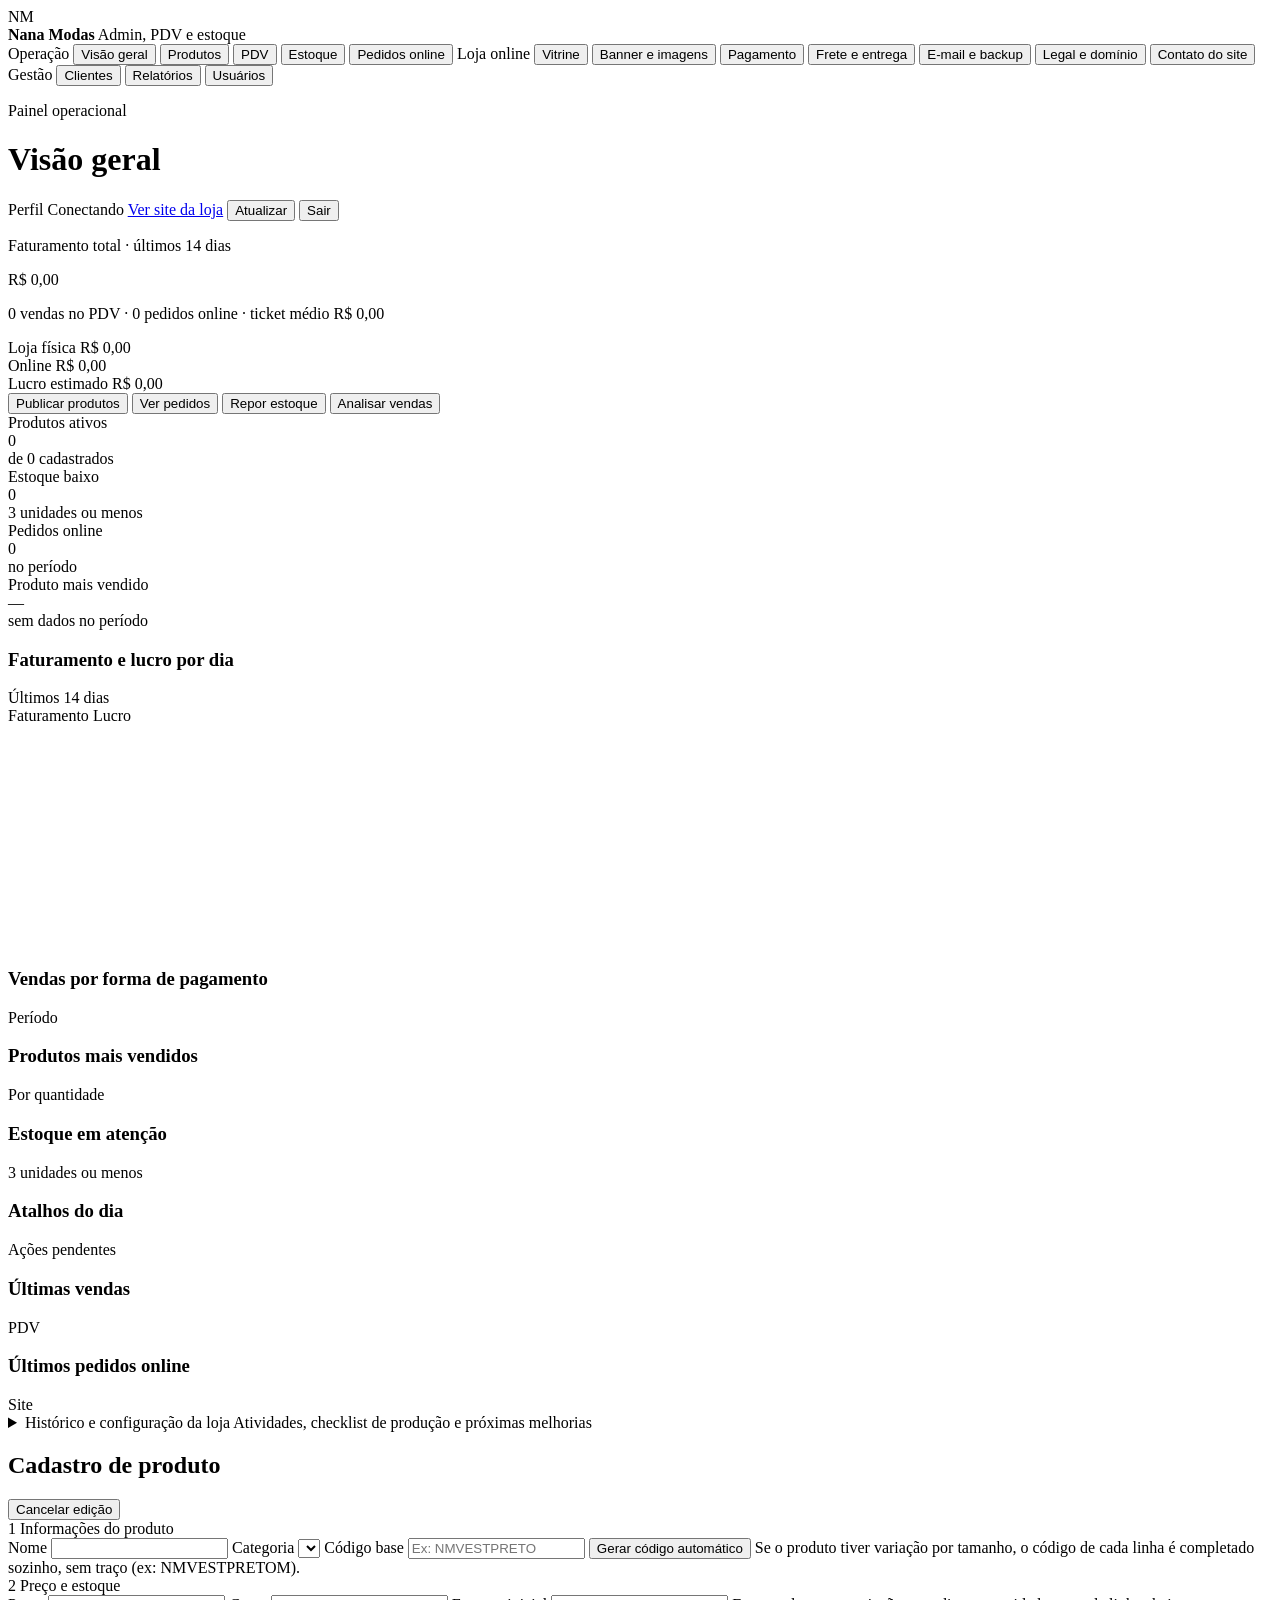
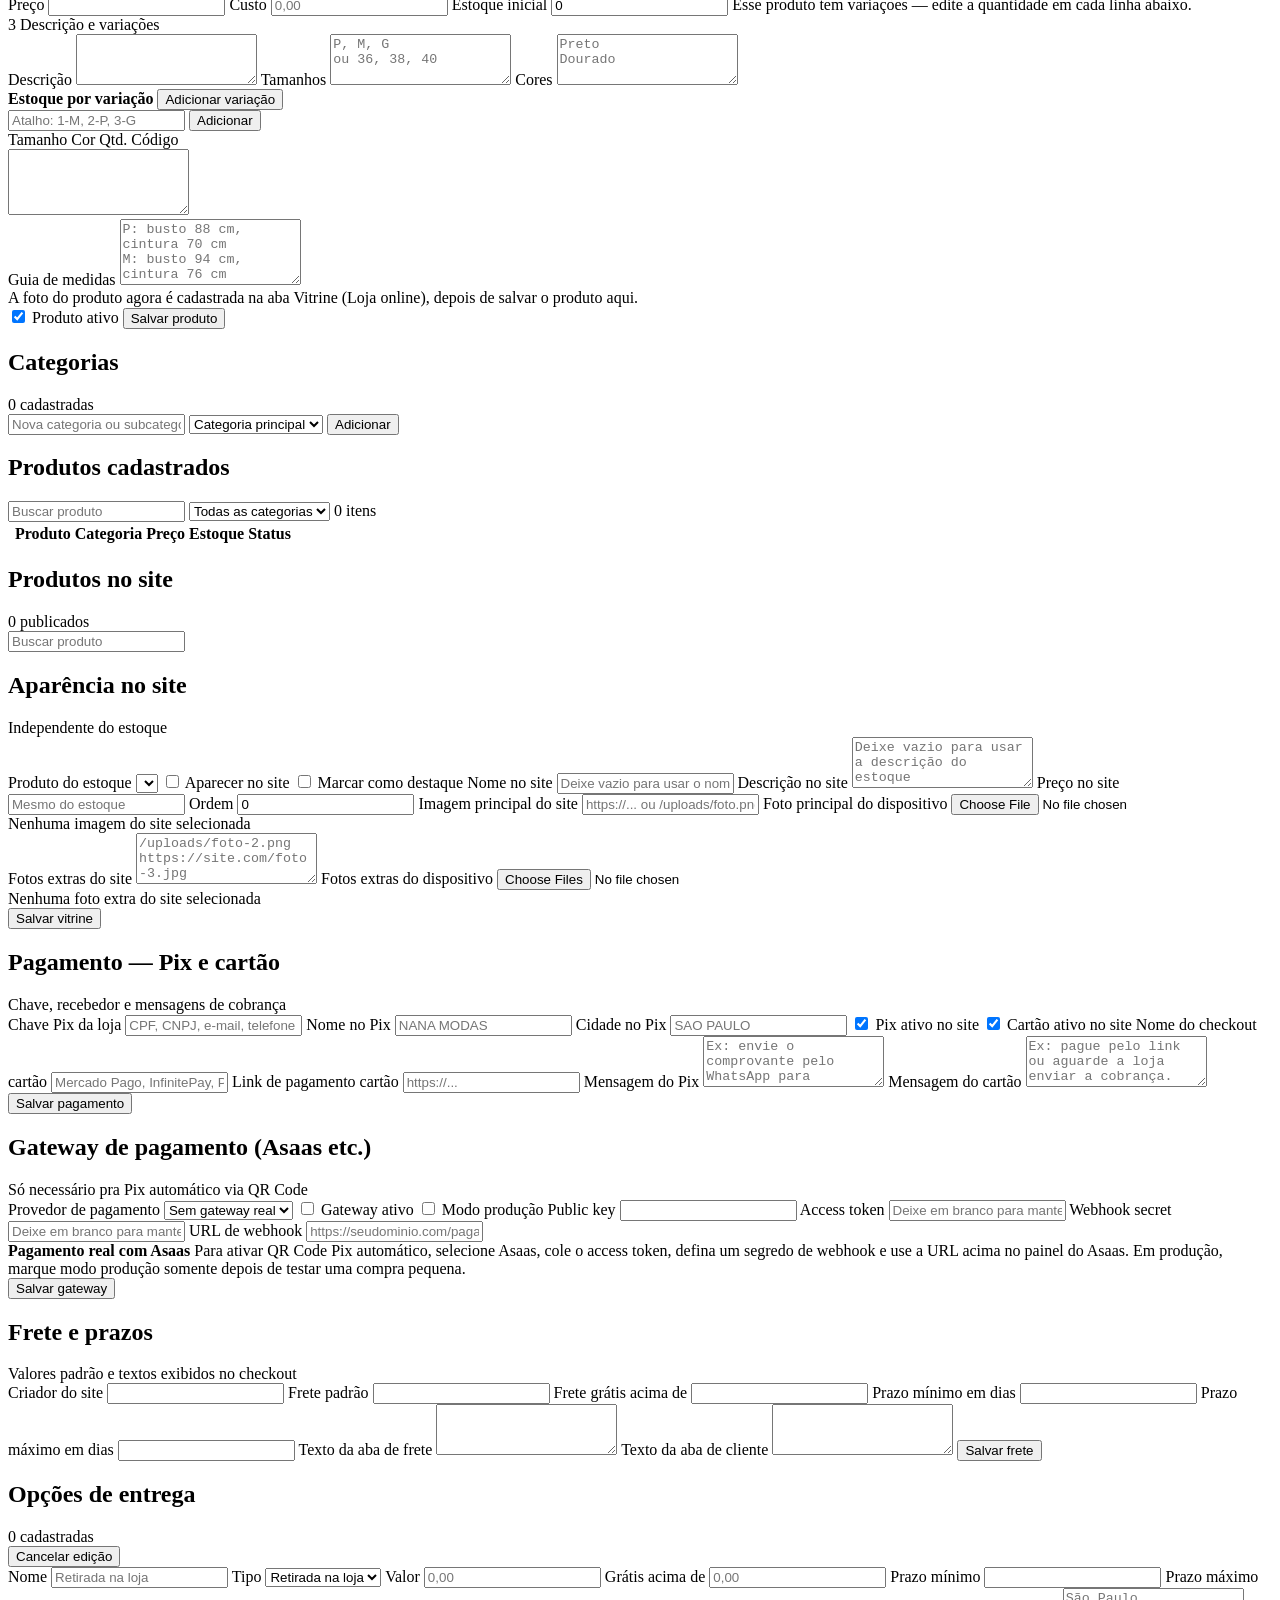
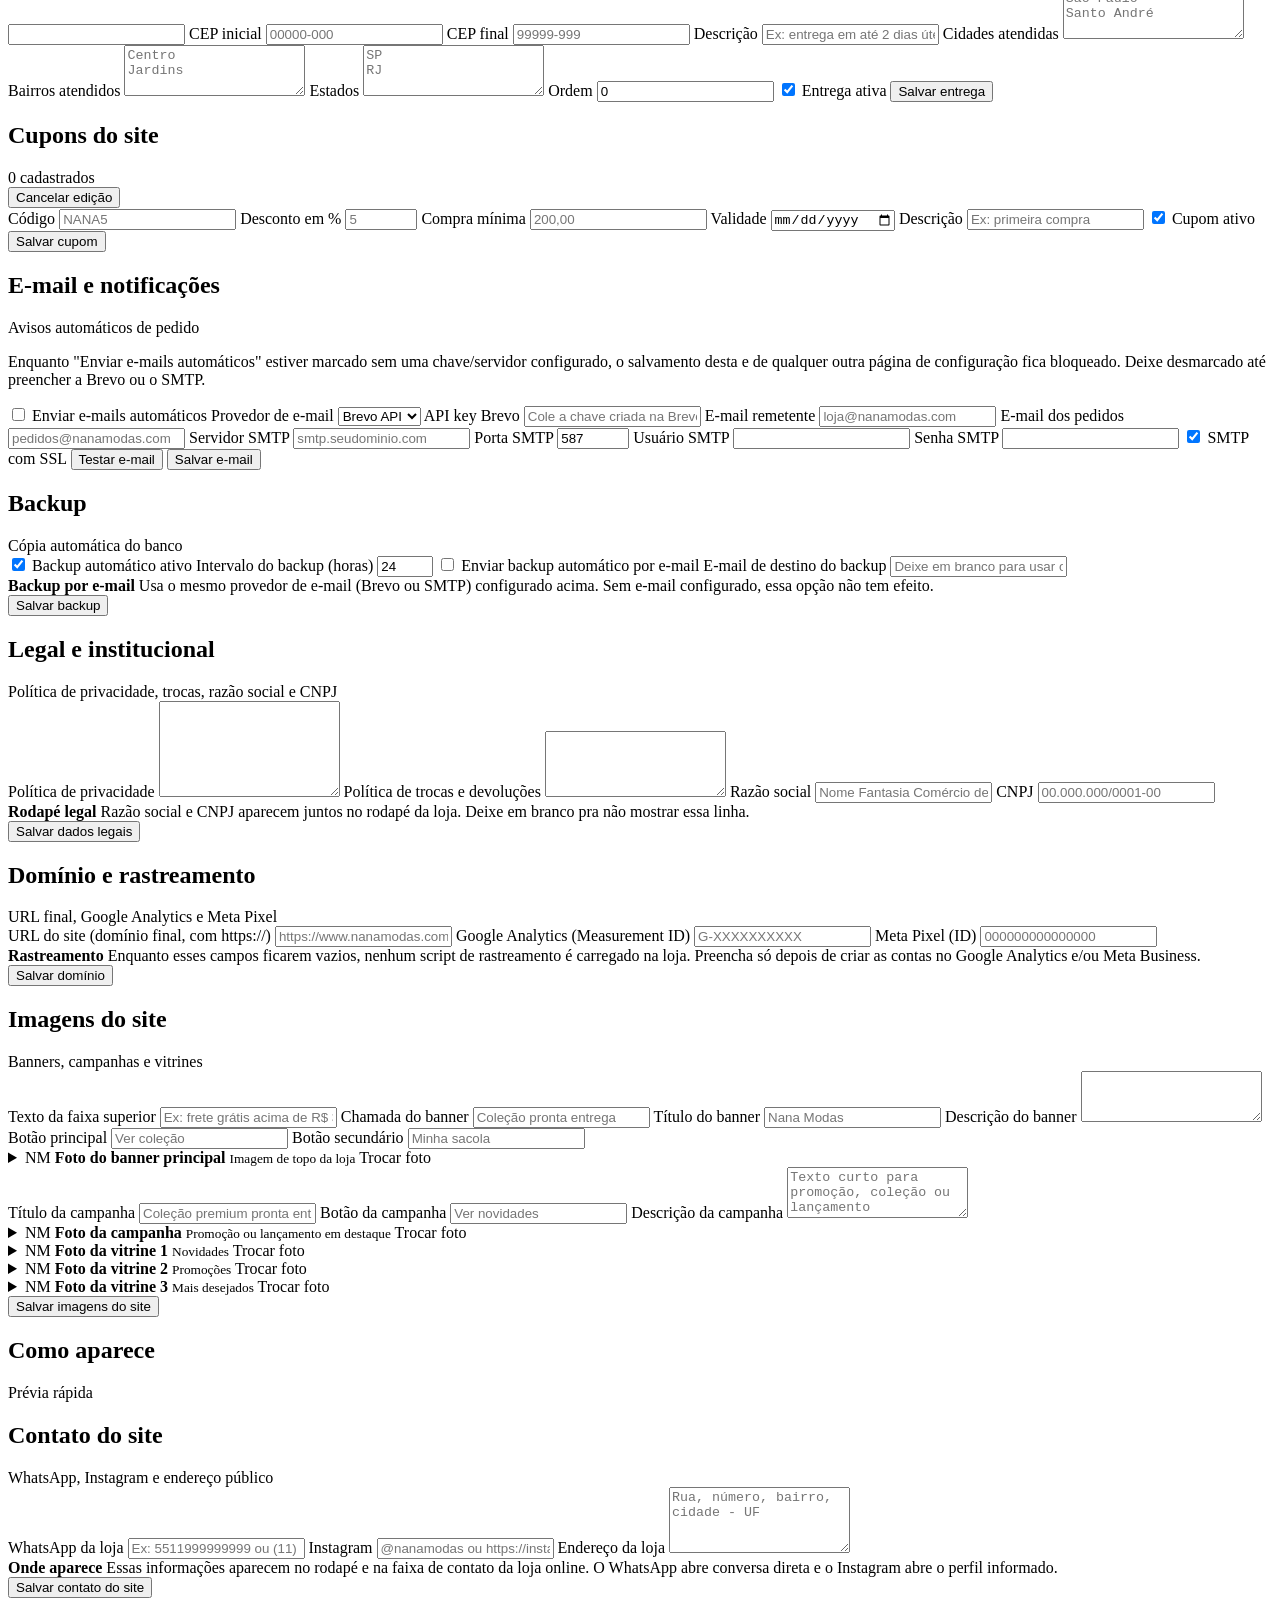
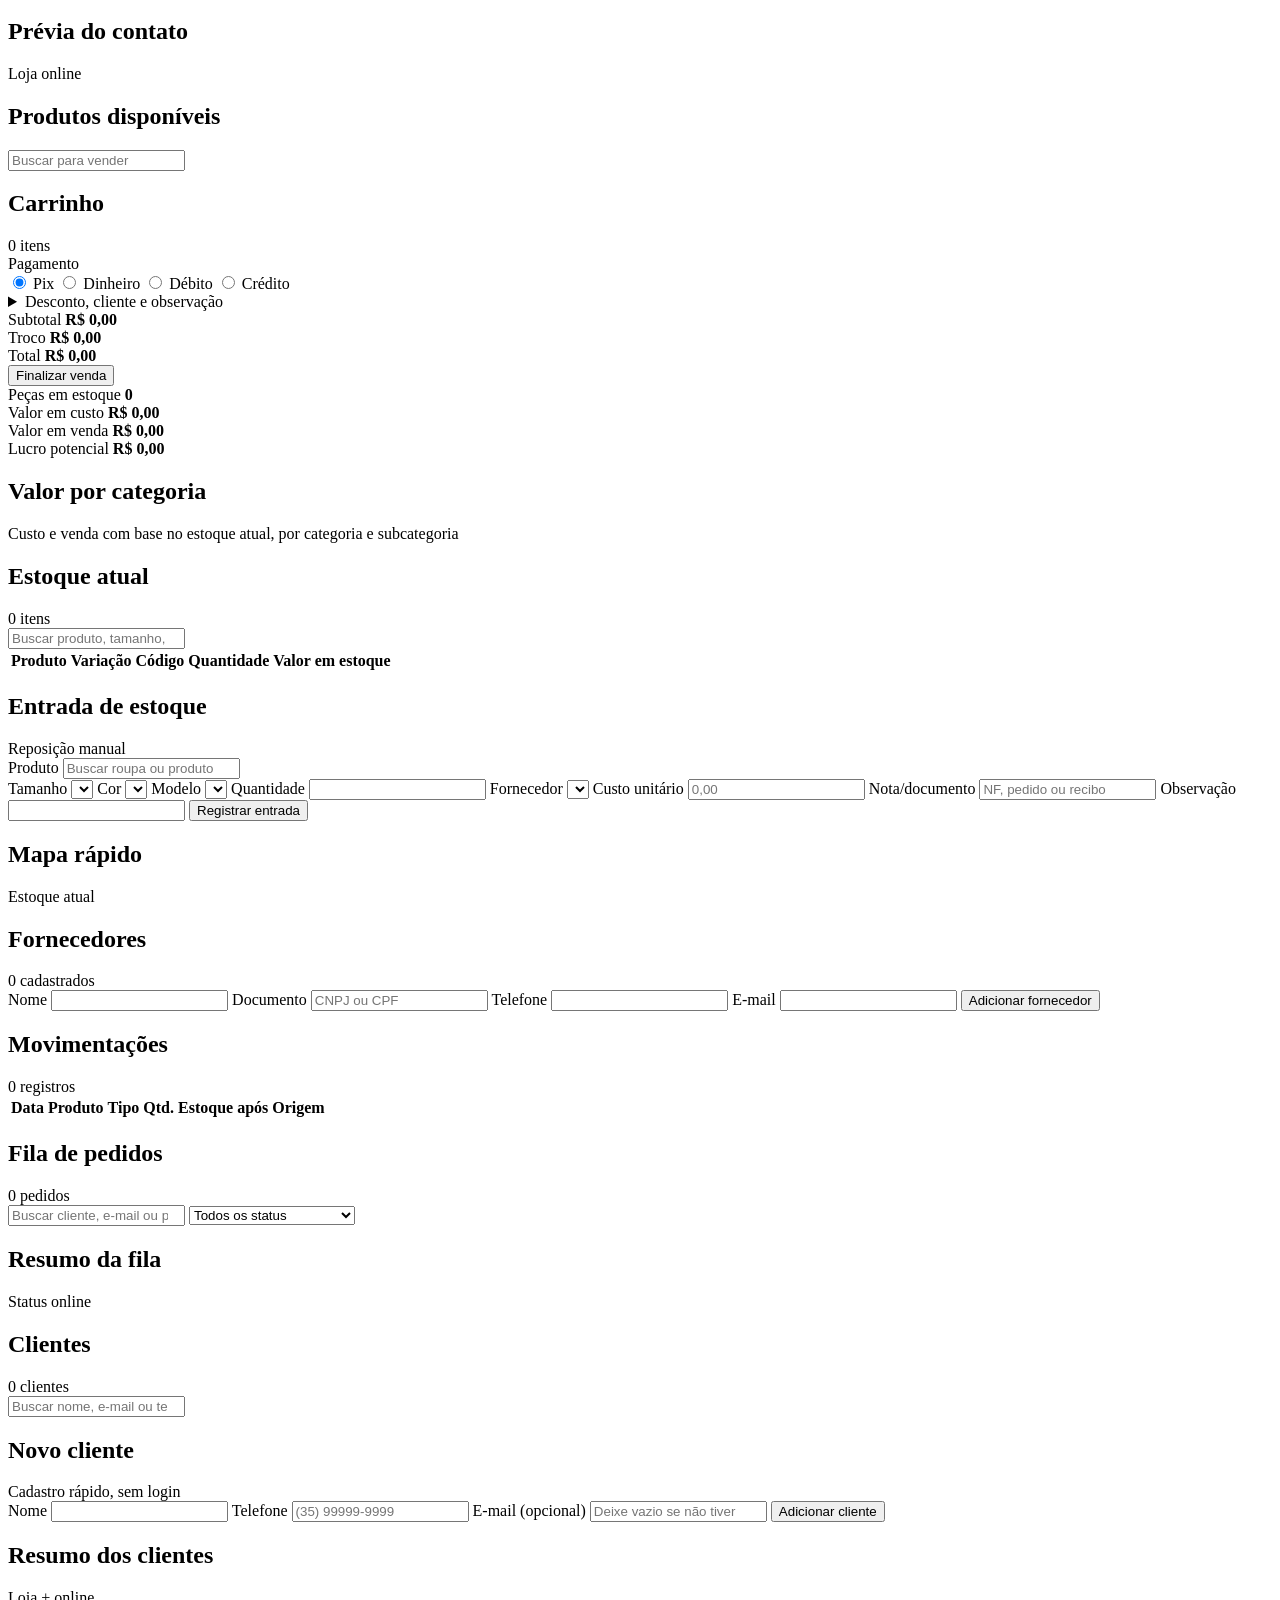
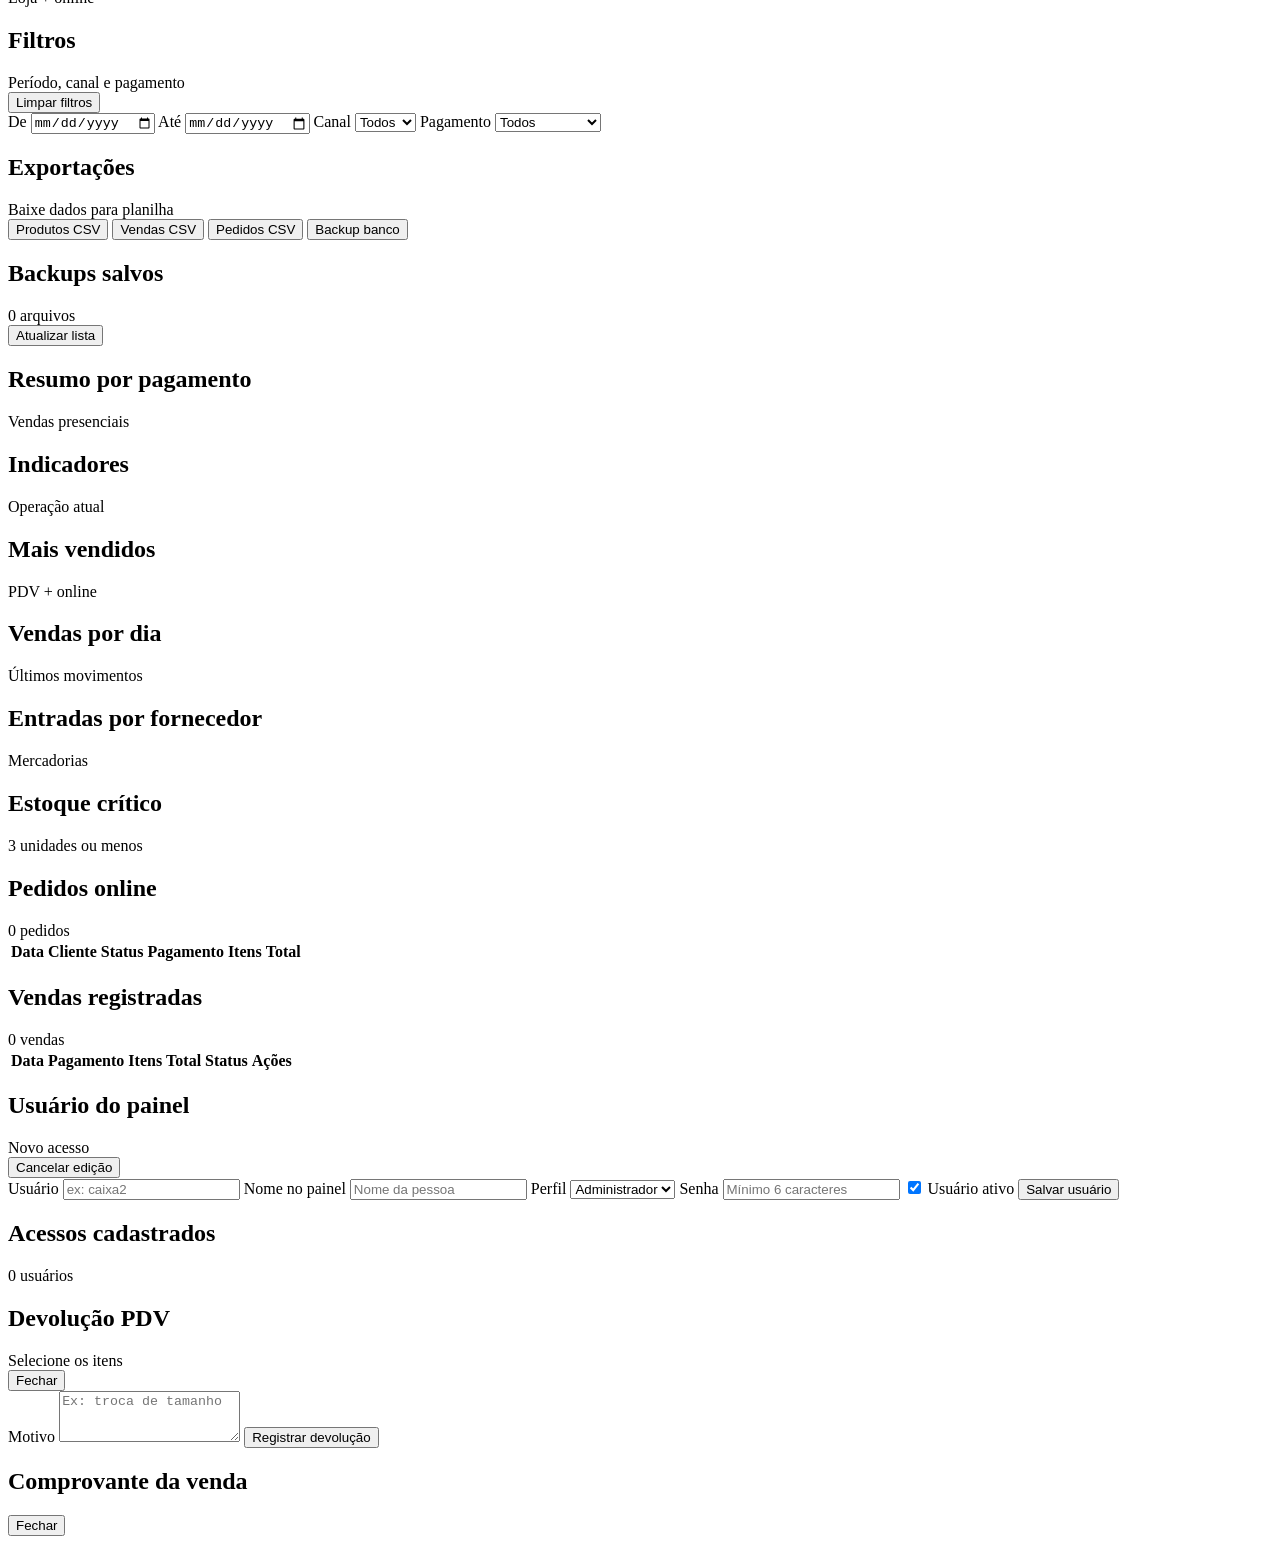
==== commit bb8bfbf0: "Reorganiza o PDV: carrinho mais claro, produtos e comprovante melhores Ajustes de descanso/cliente v" ====
--- a/LojaSistema.Api/wwwroot/index.html
+++ b/LojaSistema.Api/wwwroot/index.html
@@ -11,7 +11,7 @@
     <link rel="shortcut icon" href="/favicon.ico">
     <link rel="preconnect" href="https://fonts.googleapis.com">
     <link rel="stylesheet" href="https://fonts.googleapis.com/css2?family=Inter:wght@400;500;600;700;800&family=Playfair+Display:wght@500;600;700&family=Fraunces:ital,wght@0,600;0,700;1,500;1,600&family=Manrope:wght@400;500;600;700;800&display=swap">
-    <link rel="stylesheet" href="/styles.css?v=20260903-2">
+    <link rel="stylesheet" href="/styles.css?v=20260903-3">
 </head>
 <body>
     <div class="app-shell">
@@ -1290,57 +1290,58 @@
 
                         <div class="cart-list" id="cartList"></div>
 
-                        <div class="payment-box">
-                            <span>Ajustes da venda</span>
-                            <div class="pdv-money-grid">
+                        <div class="pdv-cart-footer">
+                            <div class="payment-box">
+                                <span>Pagamento</span>
+                                <div class="segmented" id="paymentOptions">
+                                    <label><input type="radio" name="payment" value="Pix" checked> Pix</label>
+                                    <label><input type="radio" name="payment" value="Dinheiro"> Dinheiro</label>
+                                    <label><input type="radio" name="payment" value="CartaoDebito"> Débito</label>
+                                    <label><input type="radio" name="payment" value="CartaoCredito"> Crédito</label>
+                                </div>
+                            </div>
+
+                            <details class="pdv-extra-details">
+                                <summary>Desconto, cliente e observação</summary>
+                                <div class="pdv-money-grid">
+                                    <label>
+                                        Desconto
+                                        <input id="saleDiscount" type="number" min="0" step="0.01" placeholder="0,00">
+                                    </label>
+                                    <label>
+                                        Valor recebido
+                                        <input id="saleReceived" type="number" min="0" step="0.01" placeholder="0,00">
+                                    </label>
+                                </div>
                                 <label>
-                                    Desconto
-                                    <input id="saleDiscount" type="number" min="0" step="0.01" placeholder="0,00">
+                                    Cliente (opcional)
+                                    <select id="saleCustomer">
+                                        <option value="">Sem cliente</option>
+                                    </select>
                                 </label>
                                 <label>
-                                    Valor recebido
-                                    <input id="saleReceived" type="number" min="0" step="0.01" placeholder="0,00">
+                                    Observação
+                                    <input id="saleNote" type="text" autocomplete="off" placeholder="Ex: retirada na loja">
                                 </label>
-                            </div>
-                            <label>
-                                Cliente (opcional)
-                                <select id="saleCustomer">
-                                    <option value="">Sem cliente</option>
-                                </select>
-                            </label>
-                            <label>
-                                Observação
-                                <input id="saleNote" type="text" autocomplete="off" placeholder="Ex: retirada na loja">
-                            </label>
-                        </div>
-
-                        <div class="payment-box">
-                            <span>Pagamento</span>
-                            <div class="segmented" id="paymentOptions">
-                                <label><input type="radio" name="payment" value="Pix" checked> Pix</label>
-                                <label><input type="radio" name="payment" value="Dinheiro"> Dinheiro</label>
-                                <label><input type="radio" name="payment" value="CartaoDebito"> Débito</label>
-                                <label><input type="radio" name="payment" value="CartaoCredito"> Crédito</label>
-                            </div>
-                        </div>
-
-                        <div class="total-row">
-                            <span>Subtotal</span>
-                            <strong id="cartSubtotal">R$ 0,00</strong>
-                        </div>
-
-                        <div class="total-row">
-                            <span>Total</span>
-                            <strong id="cartTotal">R$ 0,00</strong>
-                        </div>
-
-                        <div class="total-row">
-                            <span>Troco</span>
-                            <strong id="saleChange">R$ 0,00</strong>
-                        </div>
-
-                        <button class="button button-primary button-full" id="finishSaleButton" type="button">Finalizar venda</button>
-                        <div class="receipt-box hidden" id="receiptBox"></div>
+                            </details>
+
+                            <div class="cart-totals">
+                                <div class="total-row">
+                                    <span>Subtotal</span>
+                                    <strong id="cartSubtotal">R$ 0,00</strong>
+                                </div>
+                                <div class="total-row">
+                                    <span>Troco</span>
+                                    <strong id="saleChange">R$ 0,00</strong>
+                                </div>
+                                <div class="total-row is-grand">
+                                    <span>Total</span>
+                                    <strong id="cartTotal">R$ 0,00</strong>
+                                </div>
+                            </div>
+
+                            <button class="button button-primary button-full" id="finishSaleButton" type="button">Finalizar venda</button>
+                        </div>
                     </aside>
                 </div>
             </section>
@@ -1852,9 +1853,19 @@
         </form>
     </div>
 
+    <div class="receipt-modal hidden" id="receiptModal" role="dialog" aria-modal="true" aria-labelledby="receiptModalTitle">
+        <div class="receipt-modal-card">
+            <div class="panel-header">
+                <h2 id="receiptModalTitle">Comprovante da venda</h2>
+                <button class="button button-ghost" id="closeReceiptButton" type="button">Fechar</button>
+            </div>
+            <div class="receipt-box" id="receiptBox"></div>
+        </div>
+    </div>
+
     <div class="label-print-area" id="labelPrintArea"></div>
 
     <script src="/barcode.js?v=20260829-1" defer></script>
-    <script src="/app.js?v=20260903-2" defer></script>
+    <script src="/app.js?v=20260903-3" defer></script>
 </body>
 </html>
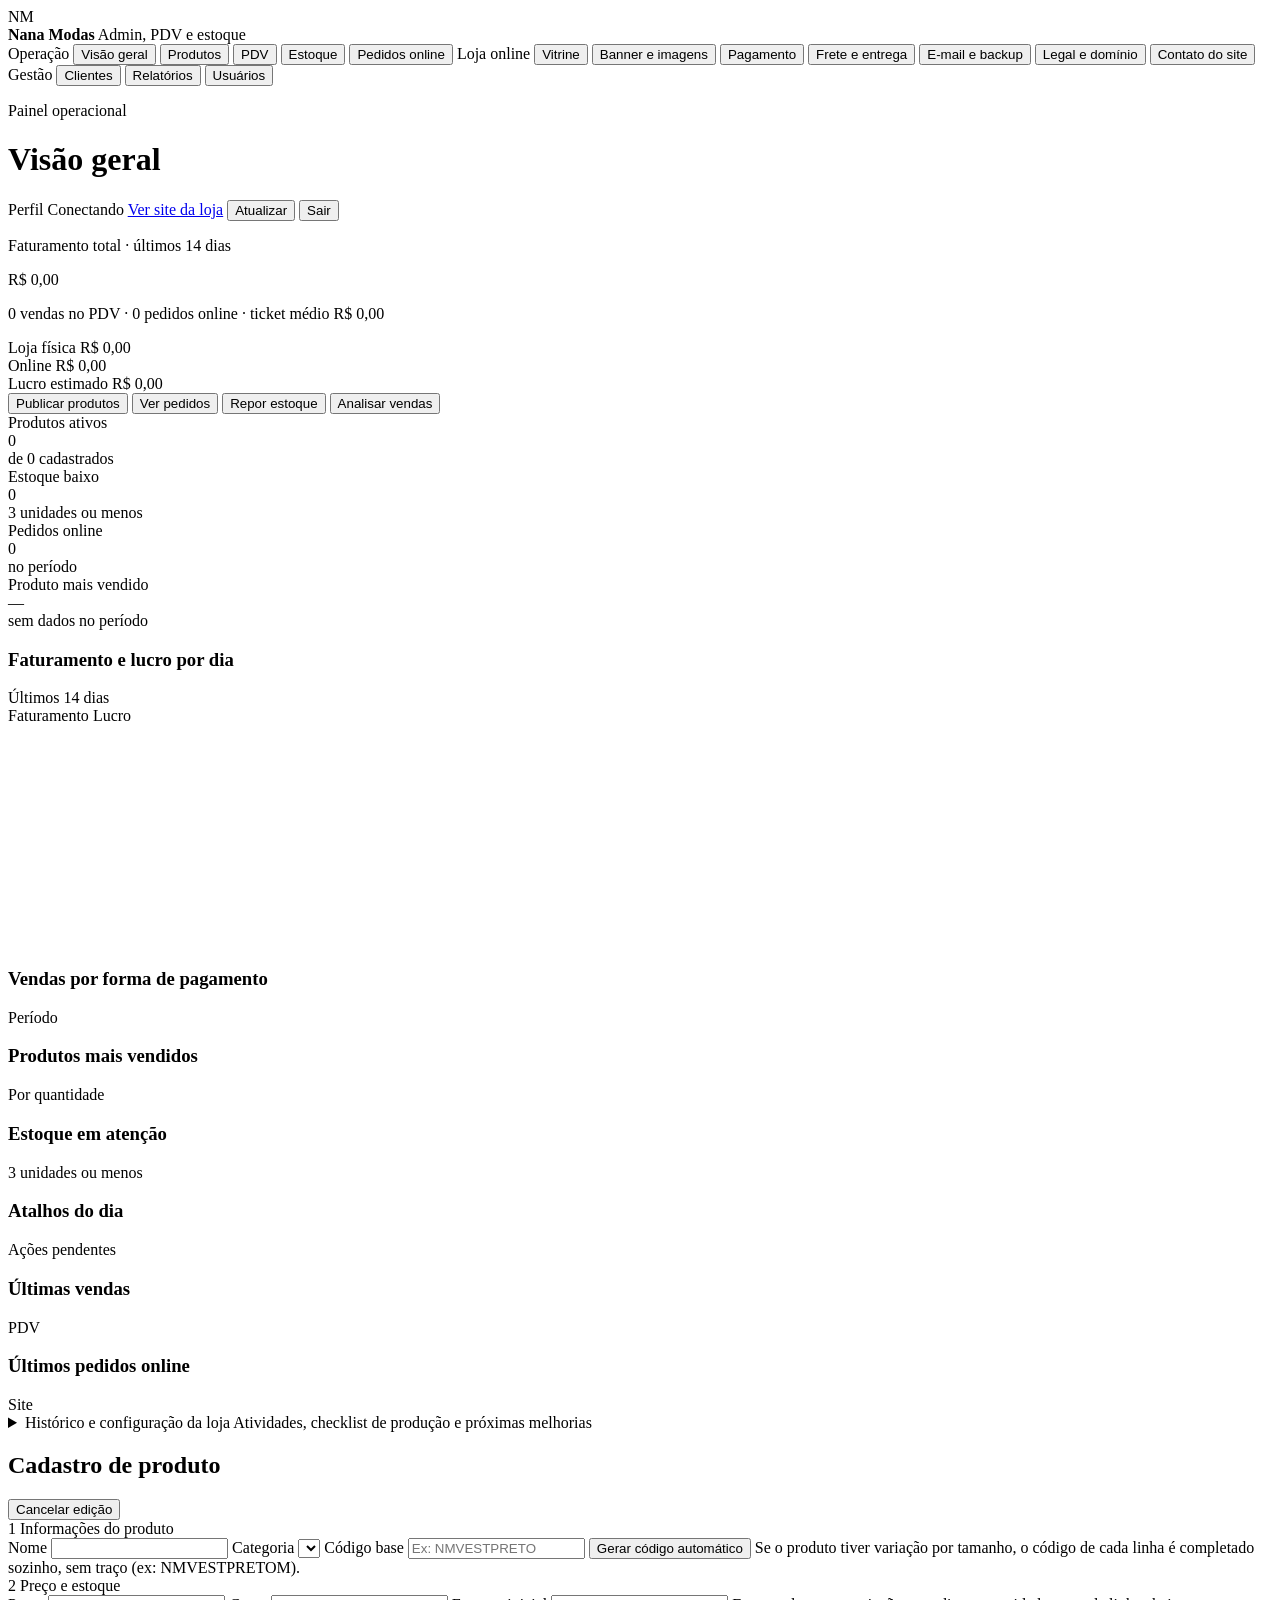
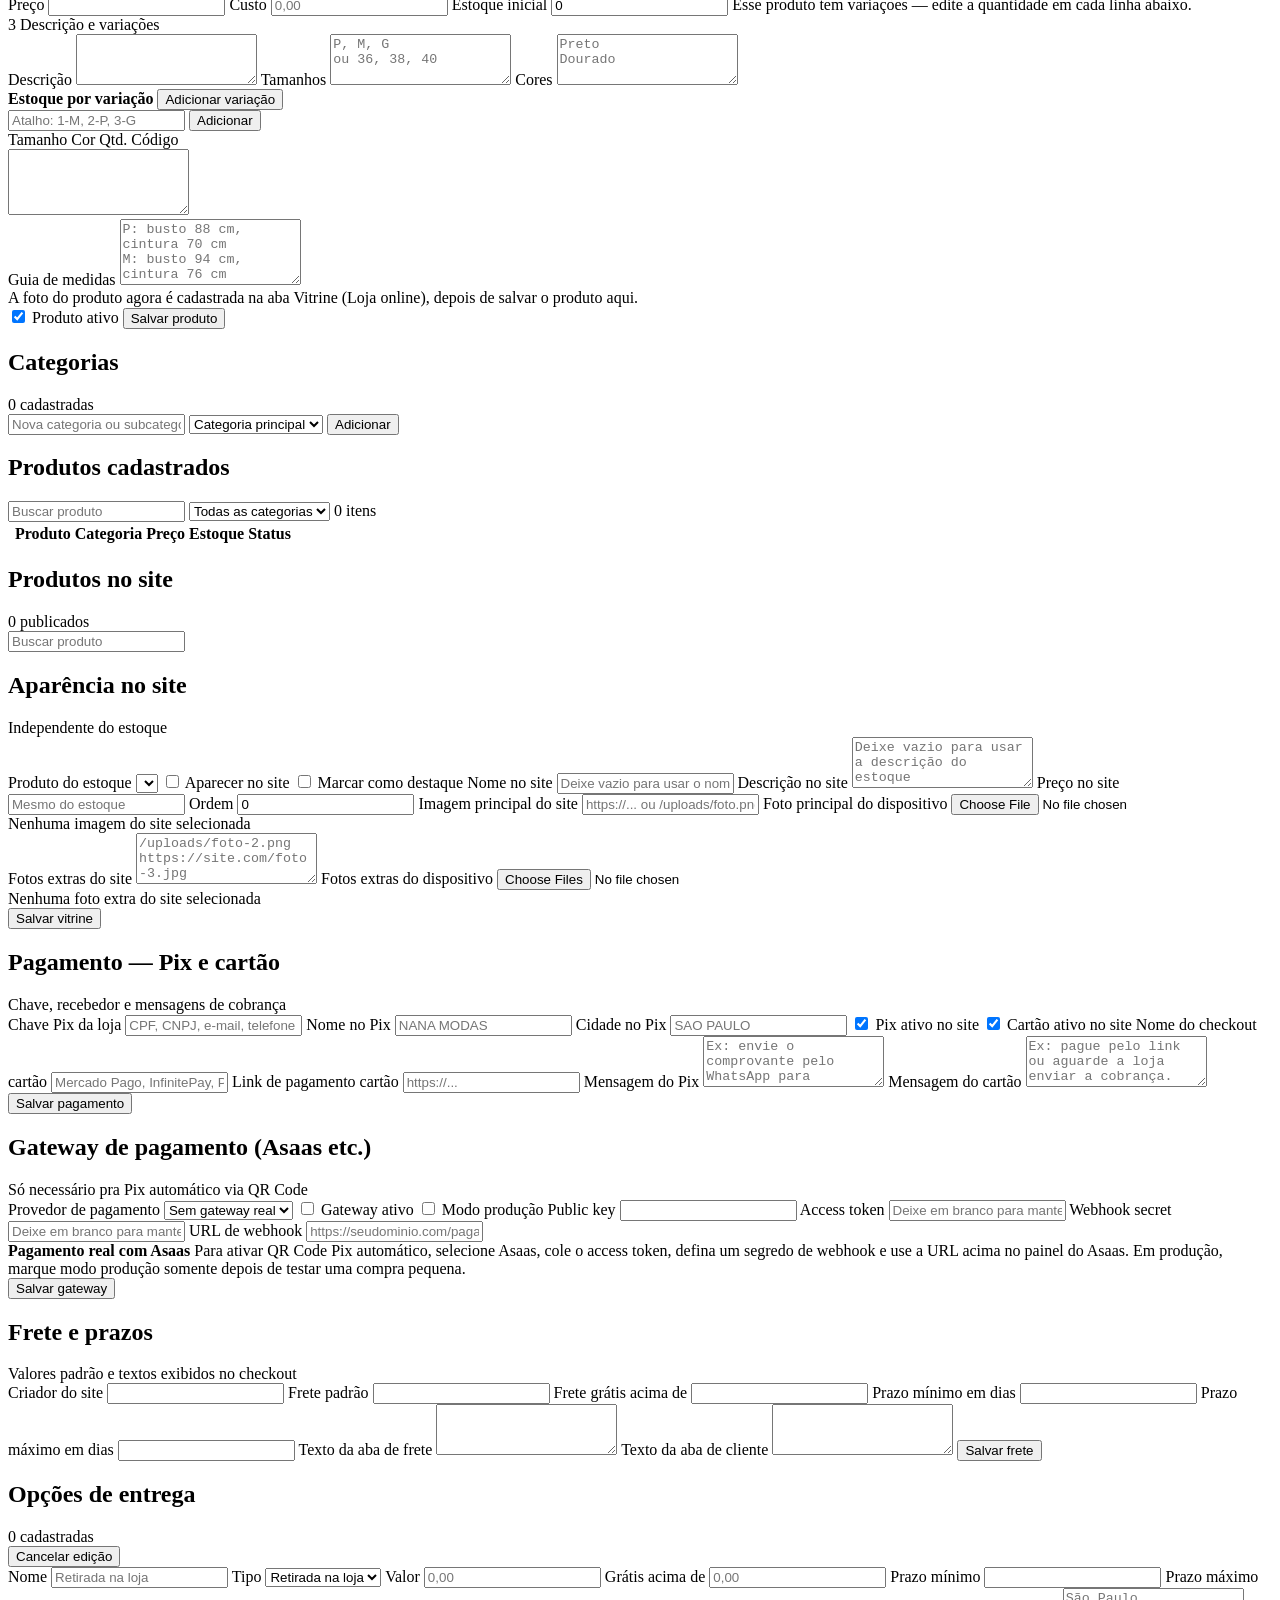
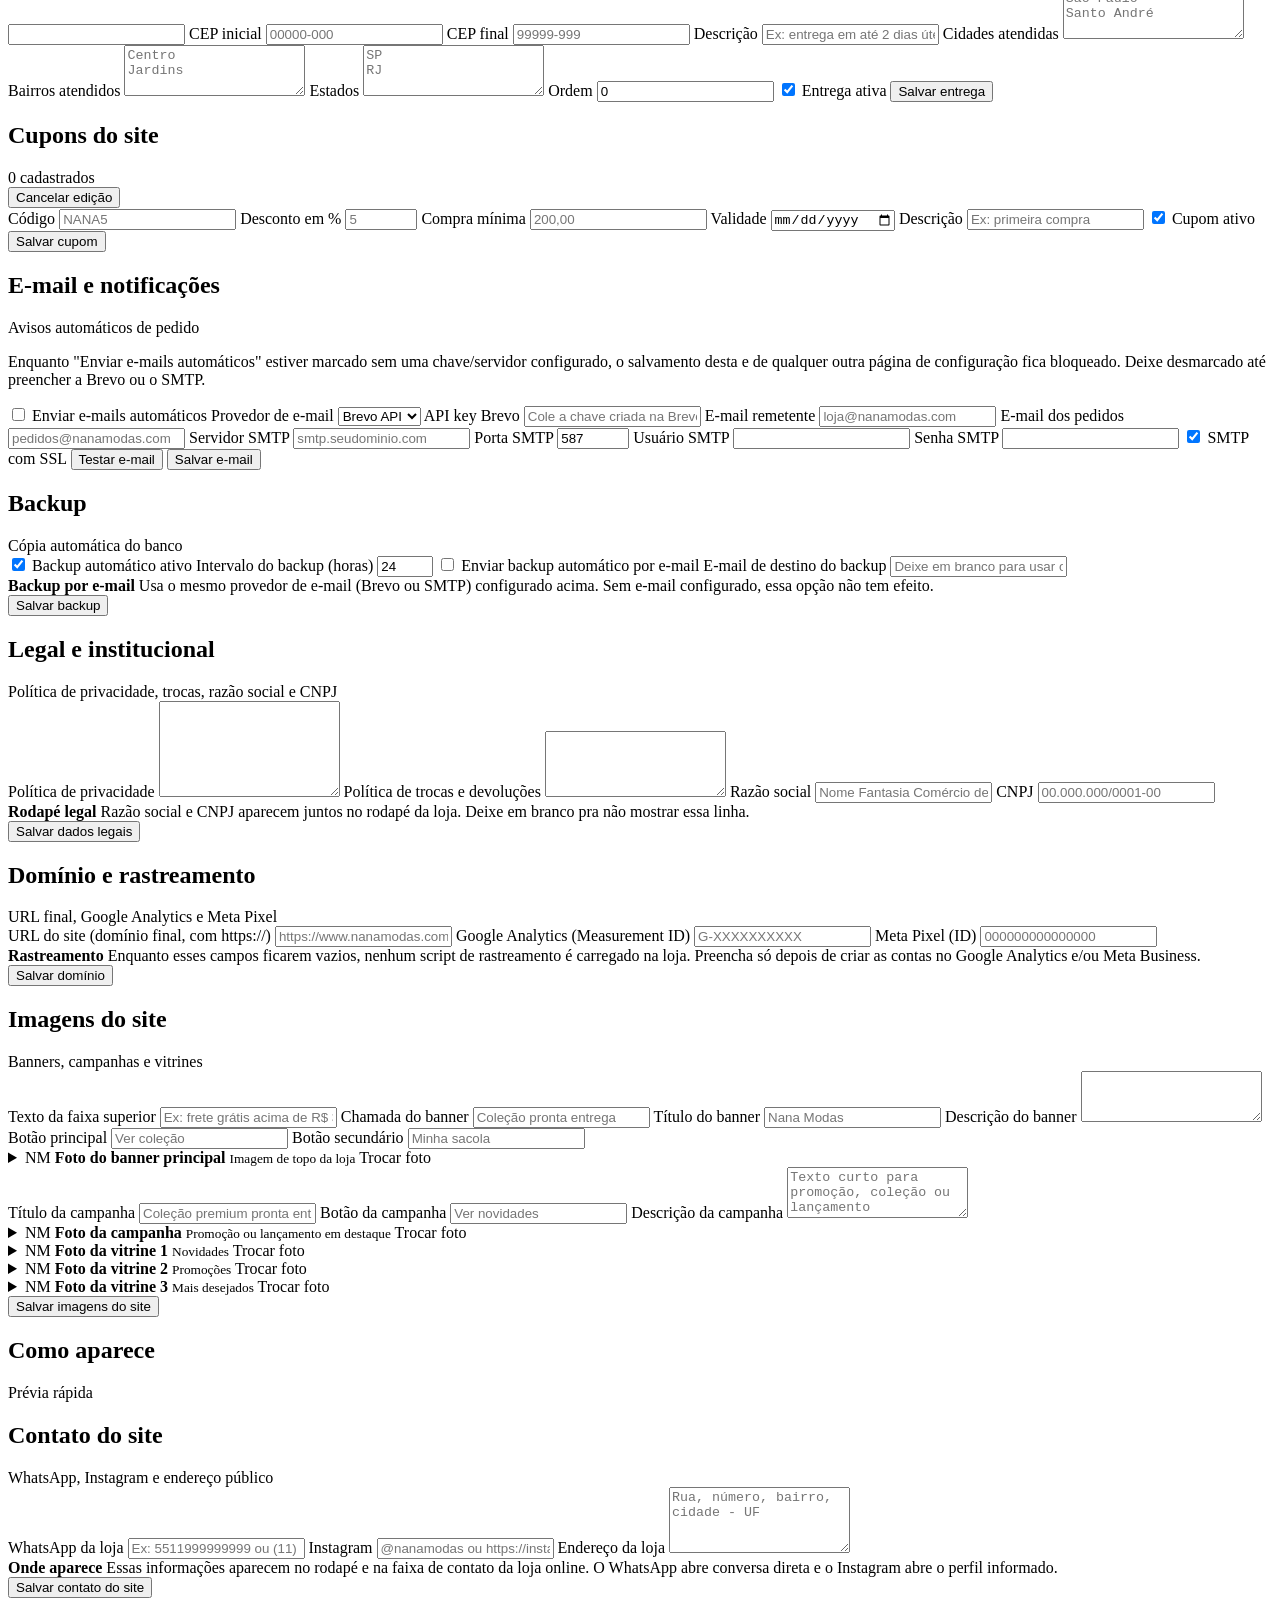
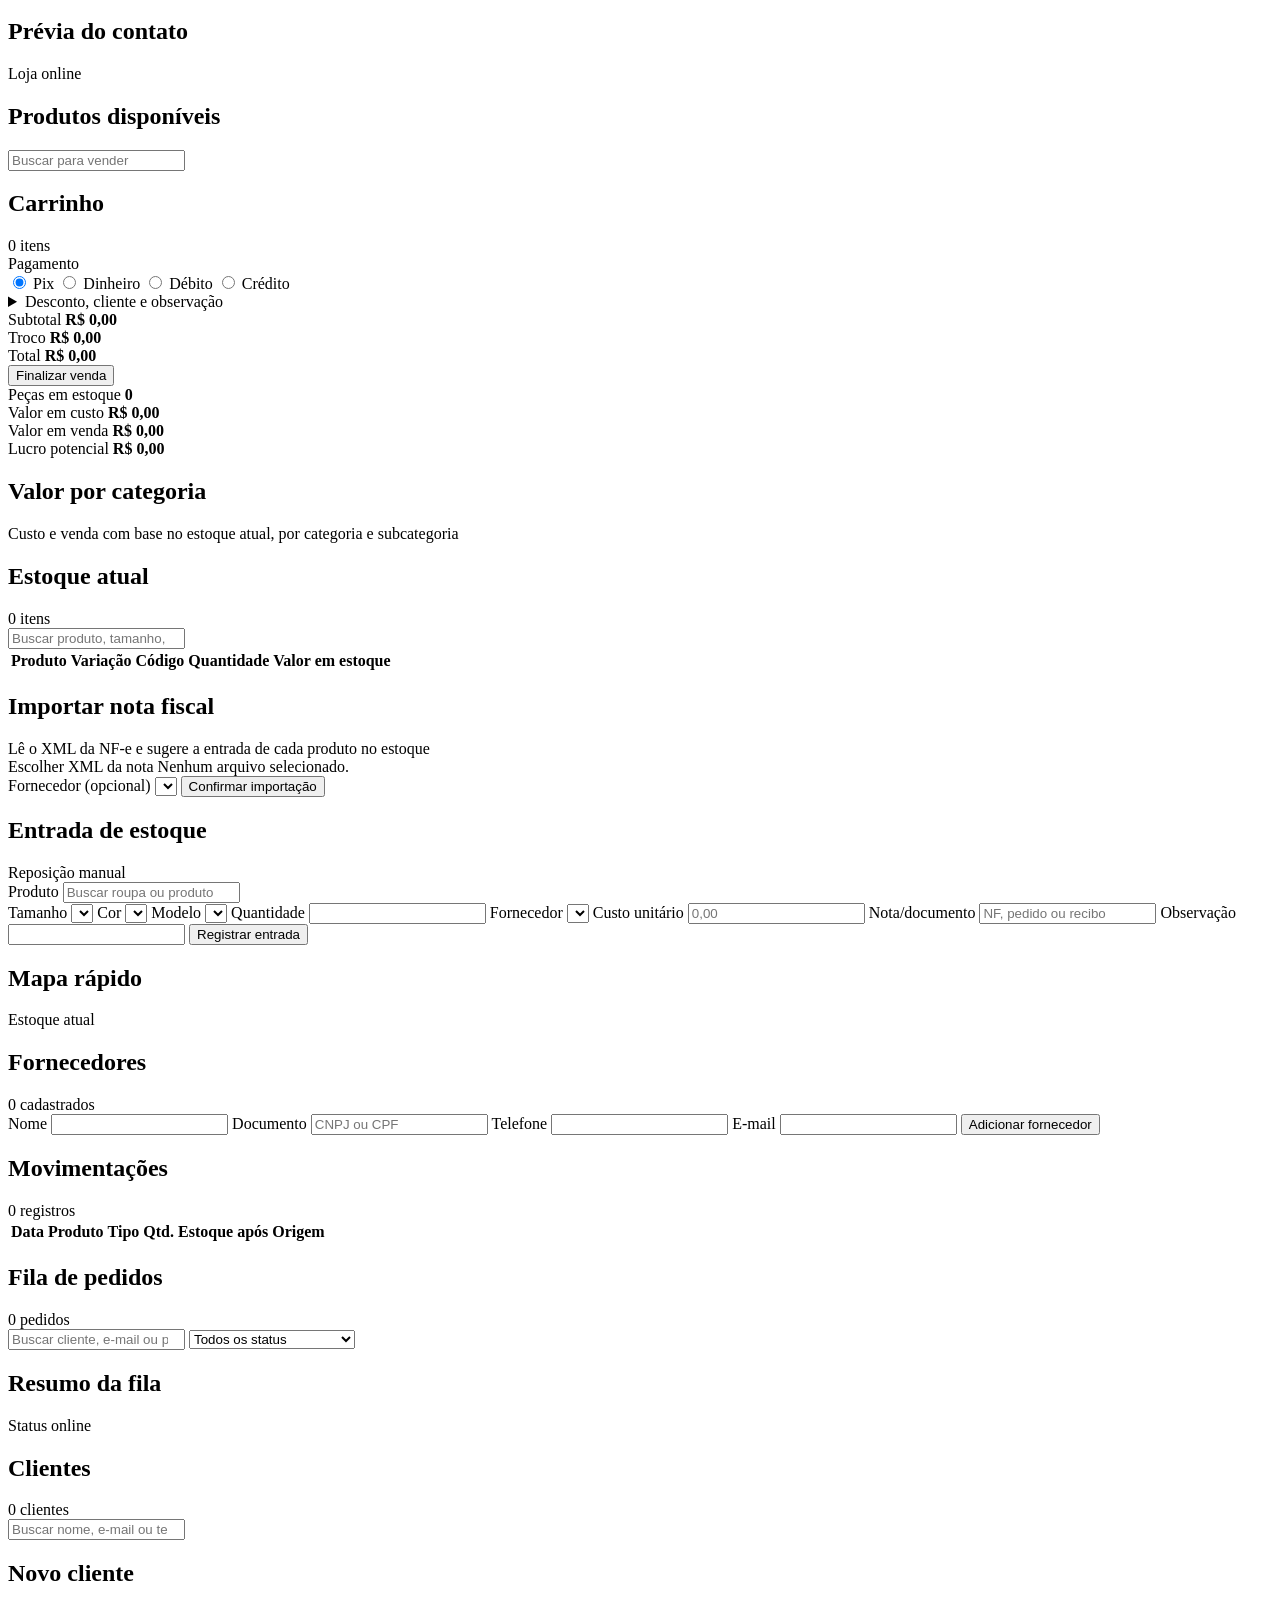
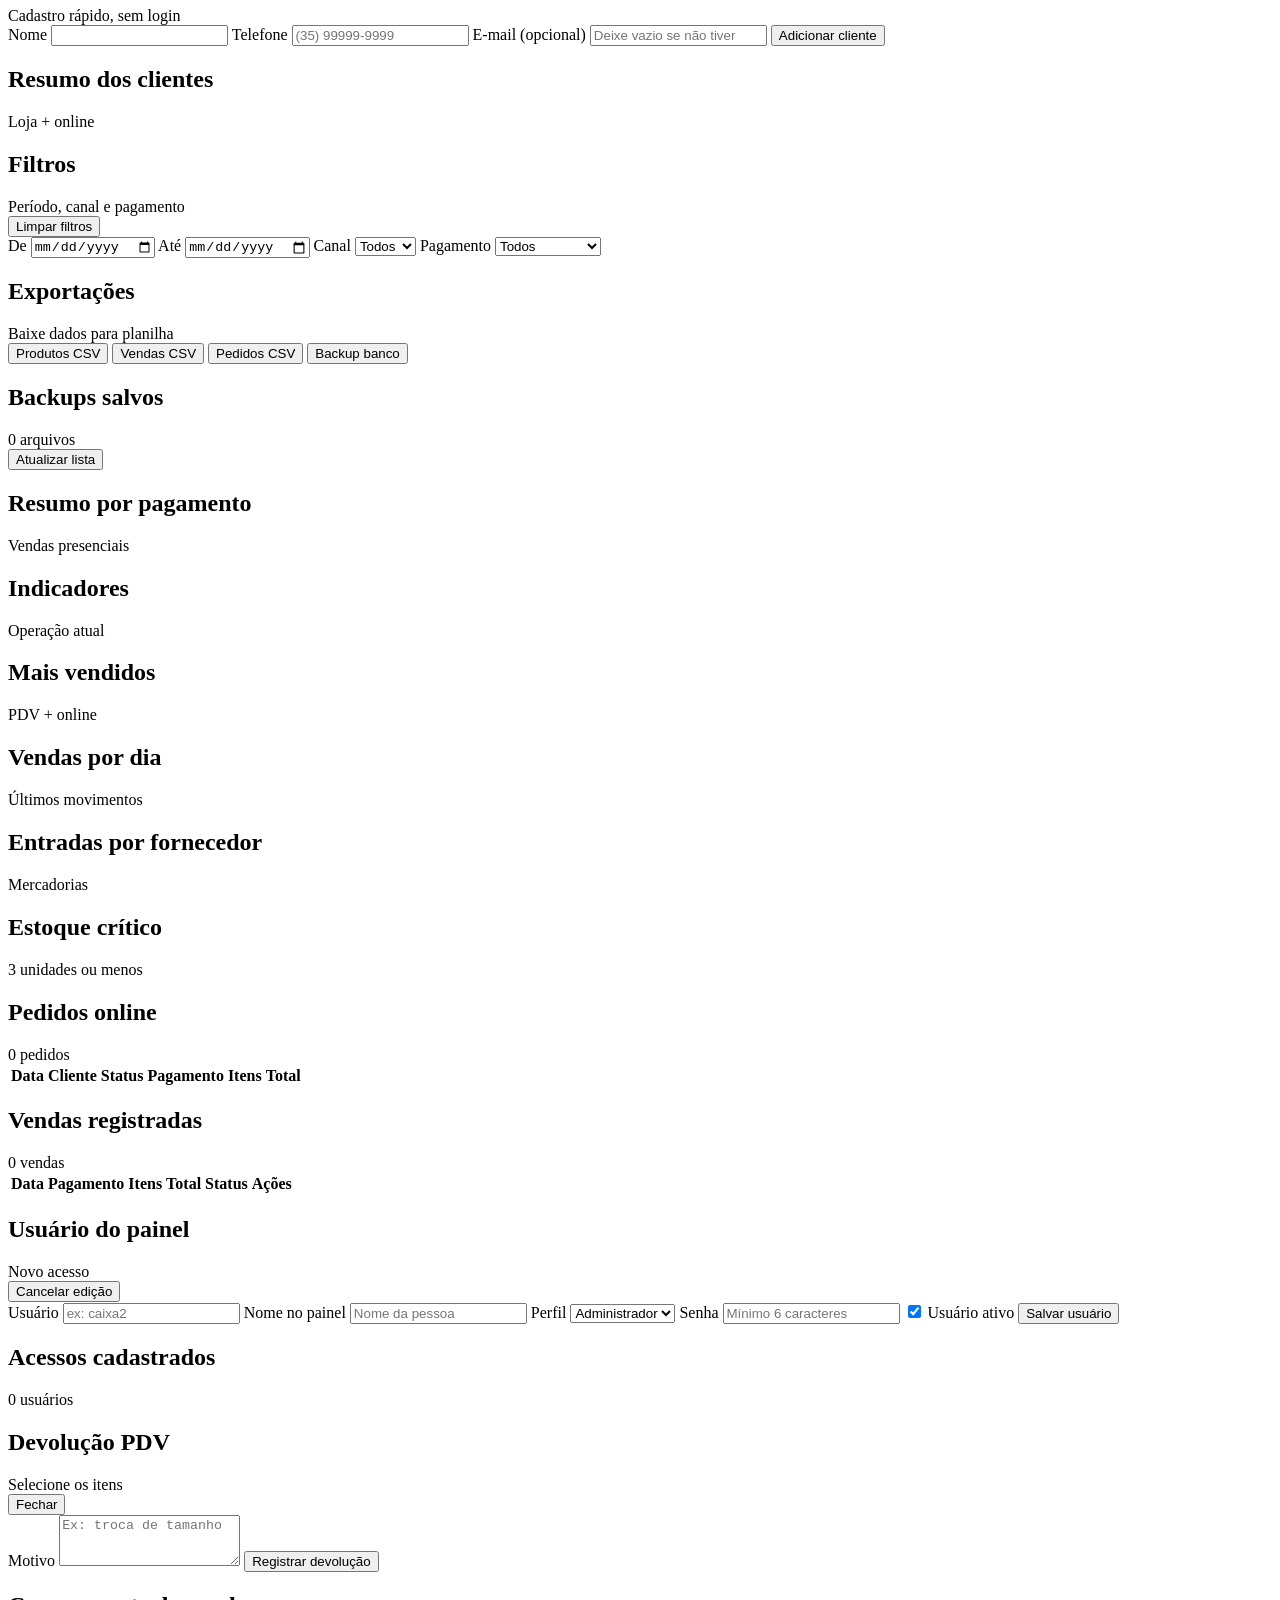
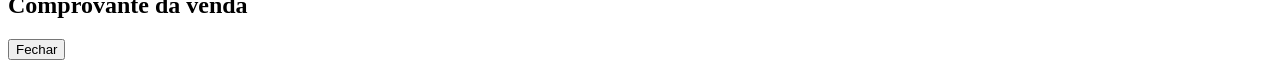
==== commit 868485d8: "Adiciona importação de NF-e no estoque e código automático por tamanho Novo painel em Estoque le o X" ====
--- a/LojaSistema.Api/wwwroot/index.html
+++ b/LojaSistema.Api/wwwroot/index.html
@@ -1398,6 +1398,37 @@
                     </div>
                 </section>
 
+                <section class="panel">
+                    <div class="panel-header">
+                        <div>
+                            <h2>Importar nota fiscal</h2>
+                            <span class="panel-note">Lê o XML da NF-e e sugere a entrada de cada produto no estoque</span>
+                        </div>
+                    </div>
+
+                    <div class="import-upload-row">
+                        <label class="button button-secondary import-upload-button">
+                            Escolher XML da nota
+                            <input type="file" id="notaImportFile" accept=".xml,text/xml" hidden>
+                        </label>
+                        <span class="panel-note" id="notaImportFileName">Nenhum arquivo selecionado.</span>
+                    </div>
+
+                    <div id="notaImportResult" class="hidden">
+                        <div class="config-note" id="notaImportSummary"></div>
+
+                        <div class="import-item-list" id="notaImportItems"></div>
+
+                        <div class="import-confirm-row">
+                            <label>
+                                Fornecedor (opcional)
+                                <select id="notaImportSupplier"></select>
+                            </label>
+                            <button class="button button-primary" type="button" id="notaImportConfirmButton">Confirmar importação</button>
+                        </div>
+                    </div>
+                </section>
+
                 <div class="workspace-grid workspace-grid-wide">
                     <section class="panel">
                         <div class="panel-header">
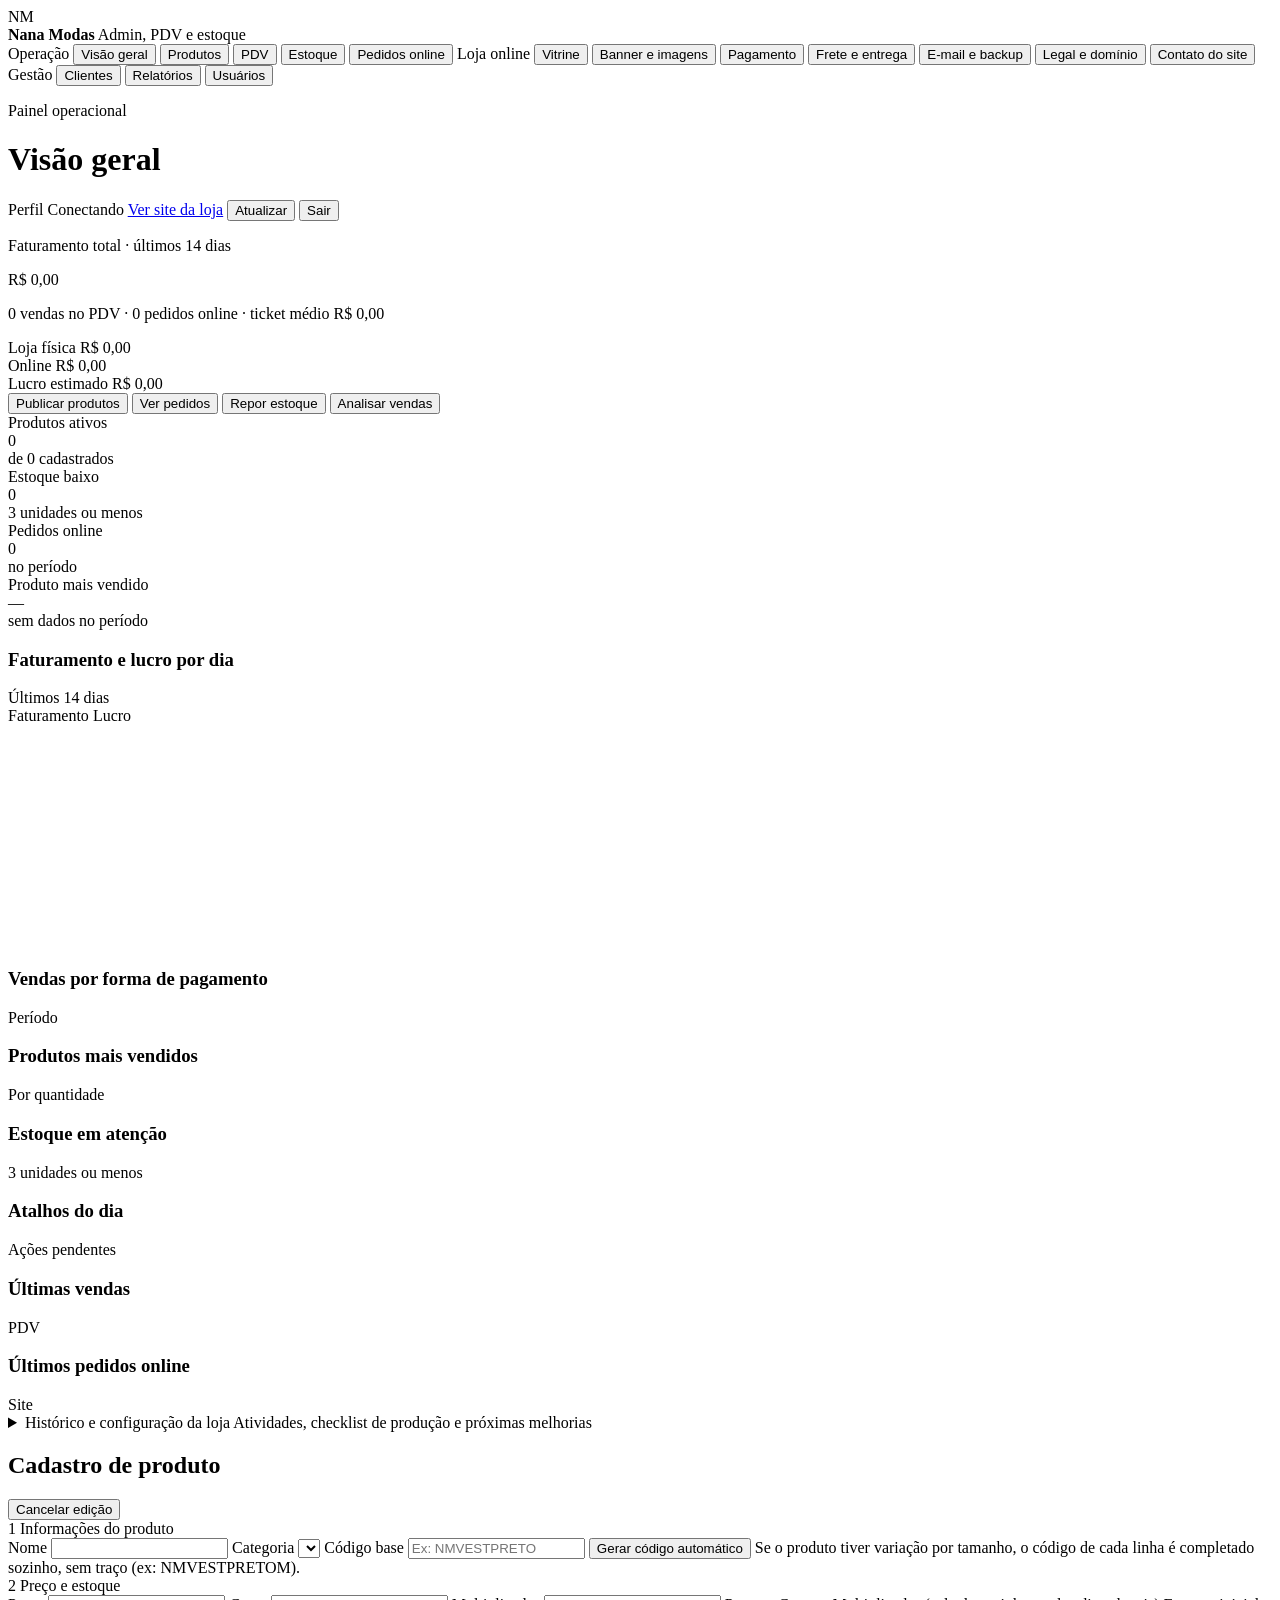
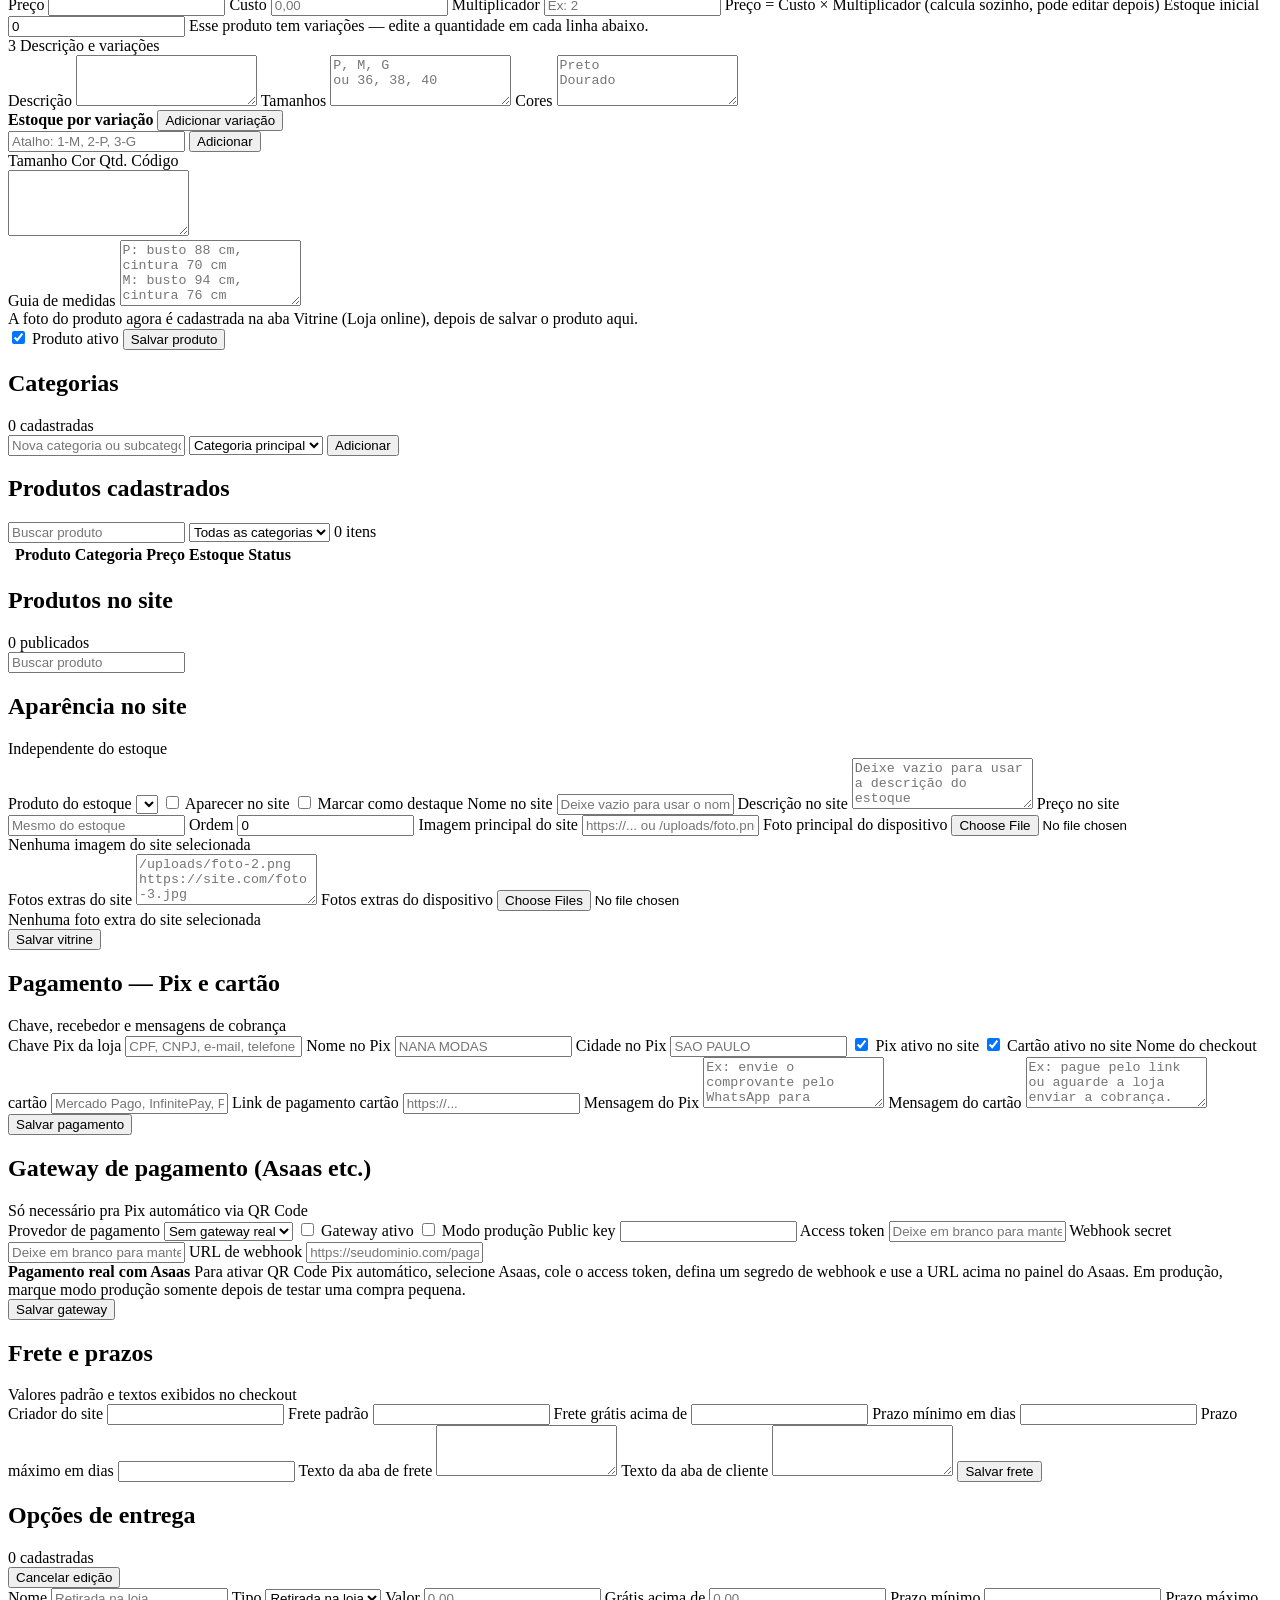
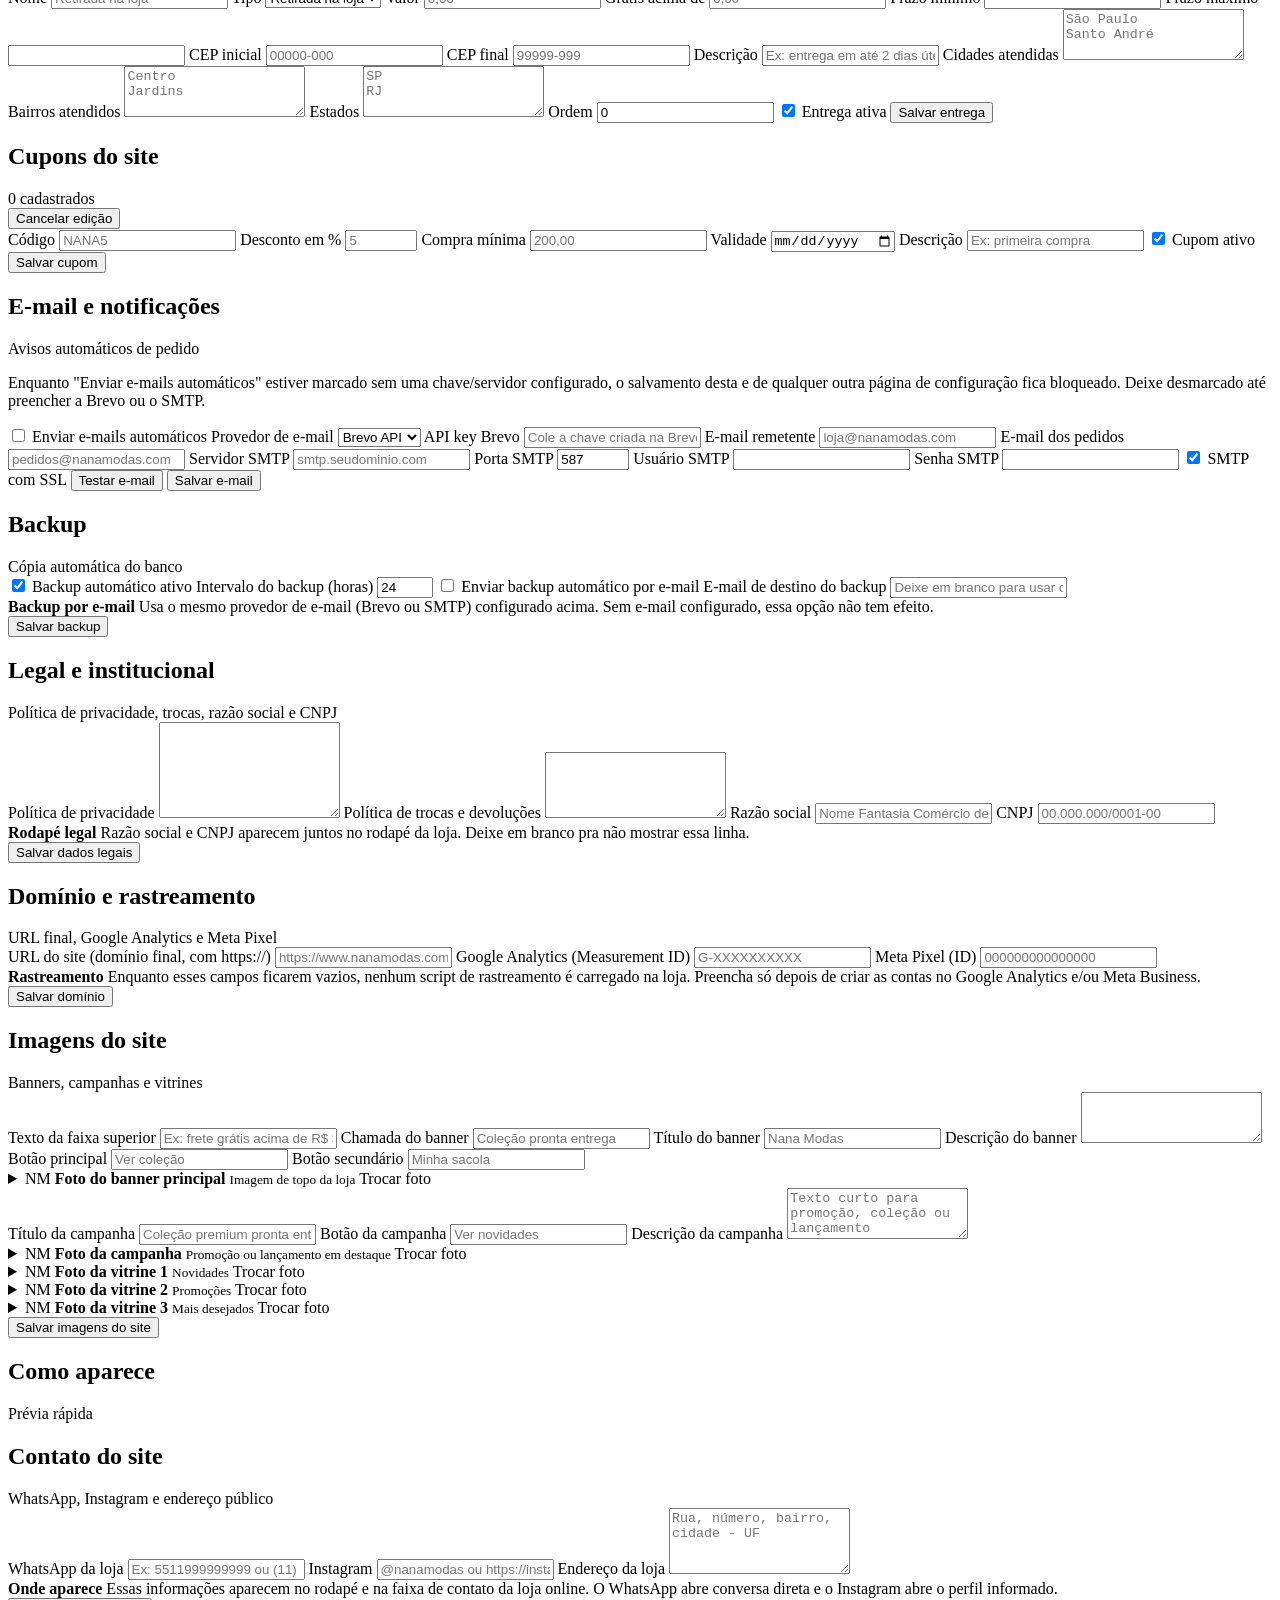
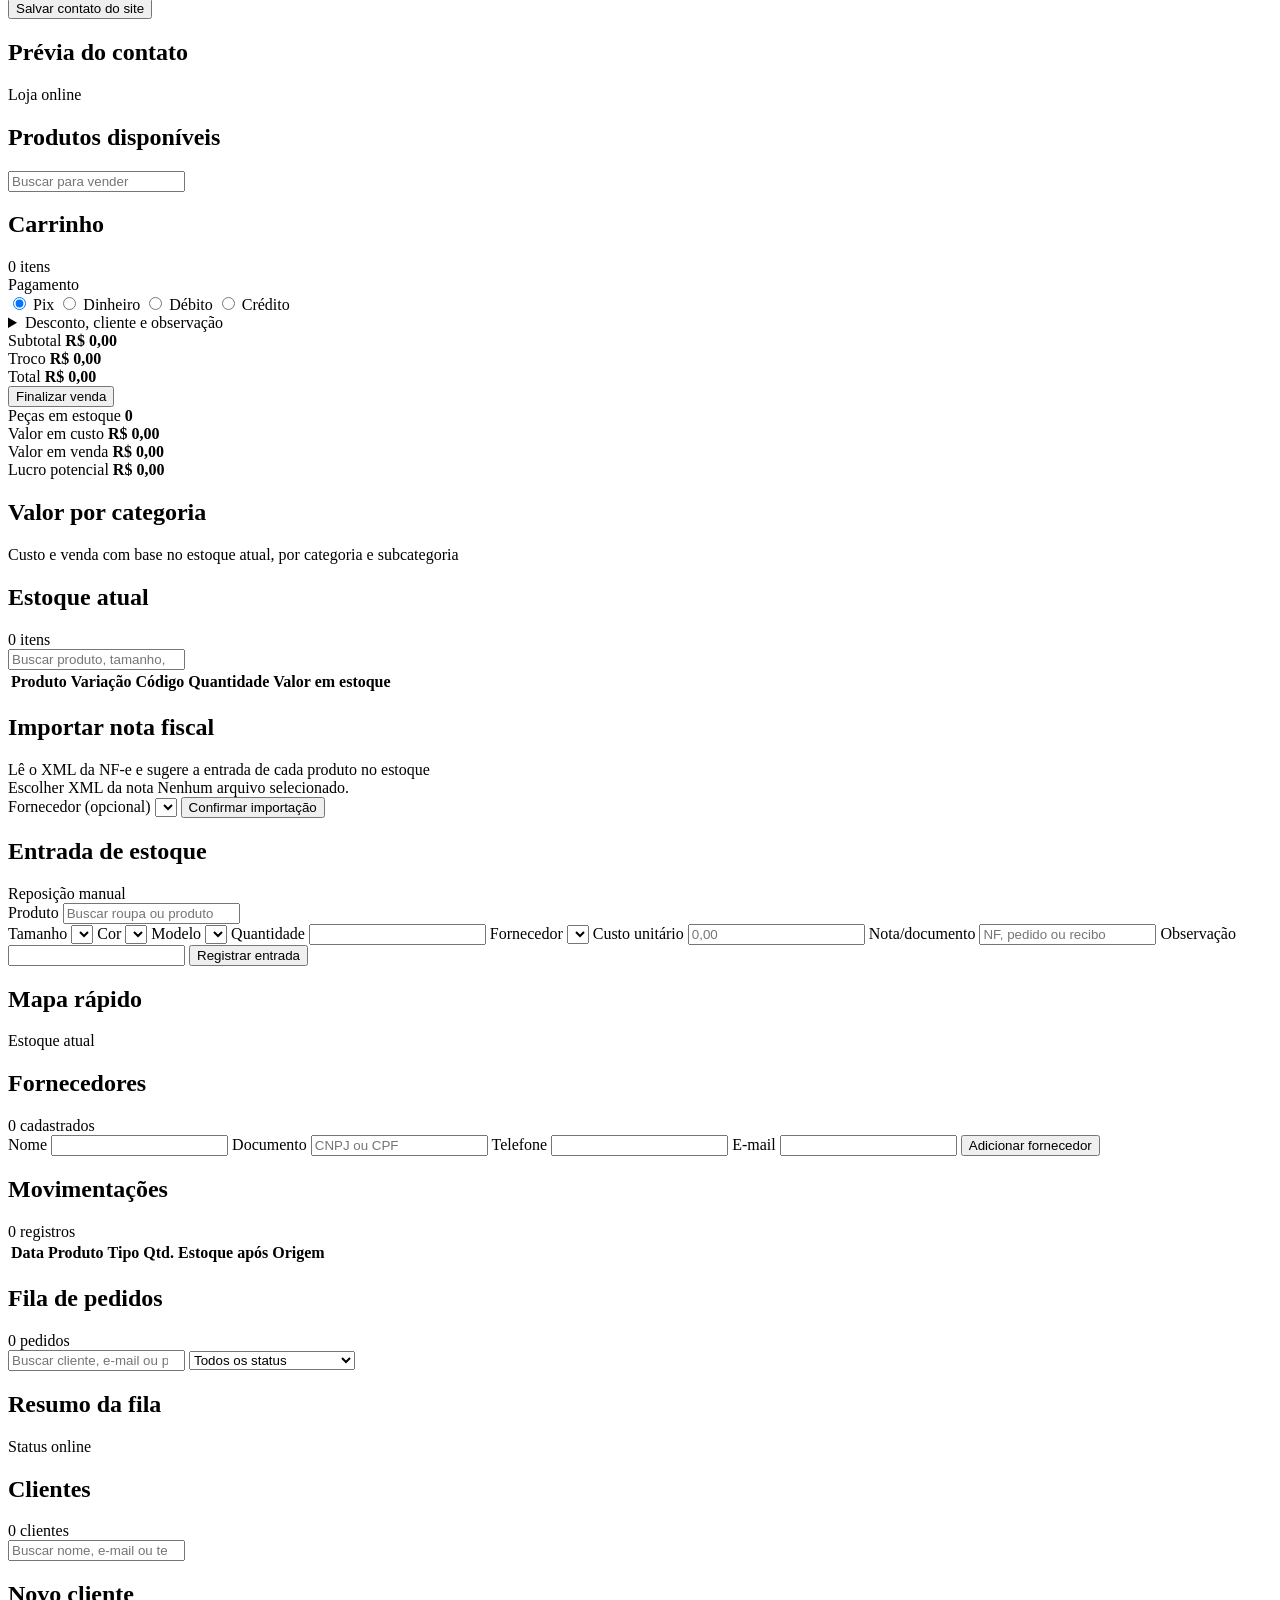
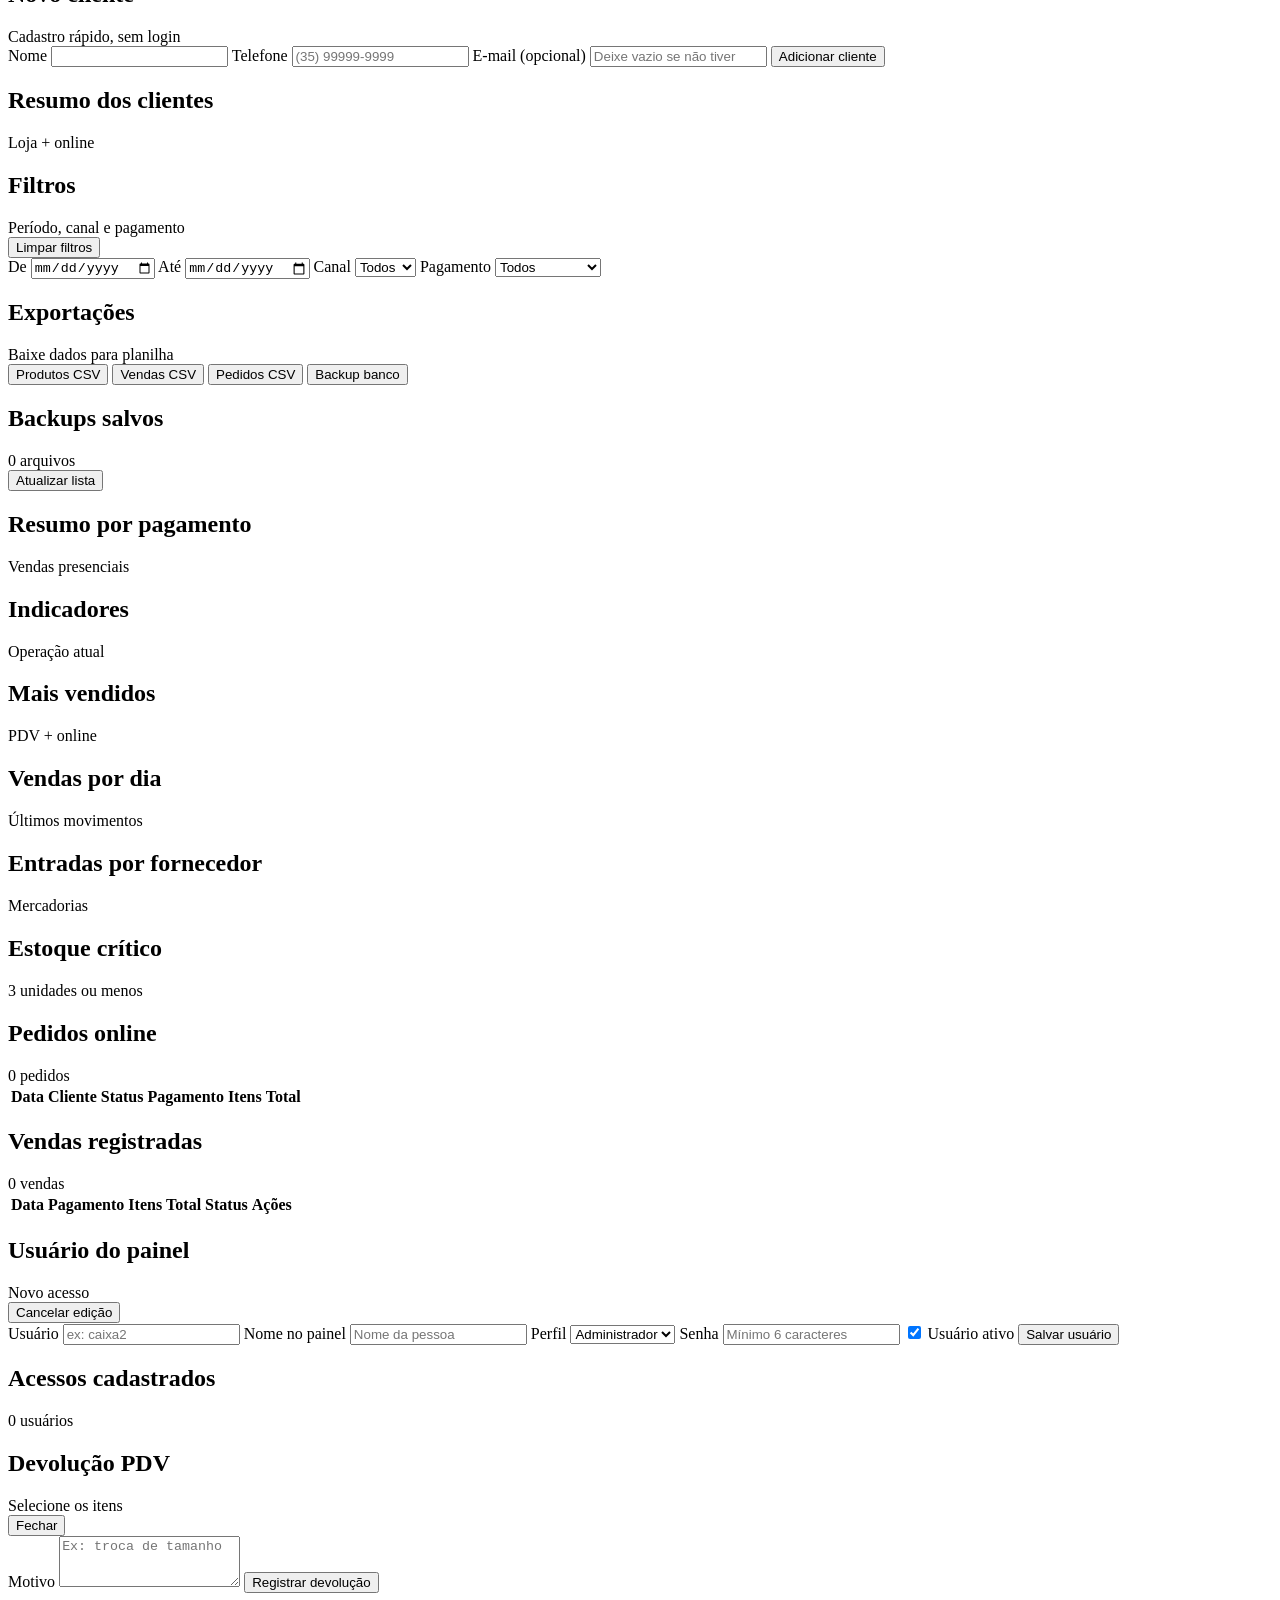
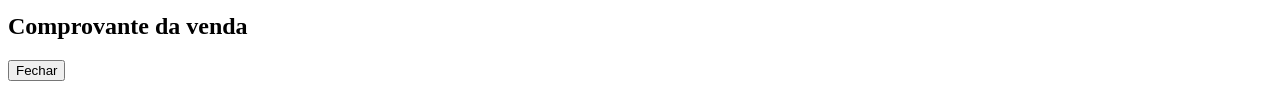
==== commit 5af6d353: "Adiciona multiplicador de preço no produto e etiqueta com valor em 3x Novo campo multiplicador na ab" ====
--- a/LojaSistema.Api/wwwroot/index.html
+++ b/LojaSistema.Api/wwwroot/index.html
@@ -260,7 +260,7 @@
                                     <span class="form-section-num">2</span>
                                     Preço e estoque
                                 </div>
-                                <div class="form-section-grid form-section-grid-3">
+                                <div class="form-section-grid form-section-grid-4">
                                     <label>
                                         Preço
                                         <input id="productPrice" name="preco" type="number" min="0.01" step="0.01" required>
@@ -269,6 +269,12 @@
                                     <label>
                                         Custo
                                         <input id="productCost" name="custo" type="number" min="0" step="0.01" placeholder="0,00">
+                                    </label>
+
+                                    <label>
+                                        Multiplicador
+                                        <input id="productCostMultiplier" name="multiplicadorPreco" type="number" min="0" step="0.01" placeholder="Ex: 2">
+                                        <span class="field-hint">Preço = Custo × Multiplicador (calcula sozinho, pode editar depois)</span>
                                     </label>
 
                                     <label>
@@ -318,6 +324,8 @@
                                         </div>
                                         <div class="variant-rows" id="productVariantRows"></div>
                                         <textarea class="hidden" id="productVariantStock" rows="4"></textarea>
+                                        <datalist id="productSizesDatalist"></datalist>
+                                        <datalist id="productColorsDatalist"></datalist>
                                     </div>
 
                                     <label class="form-span">
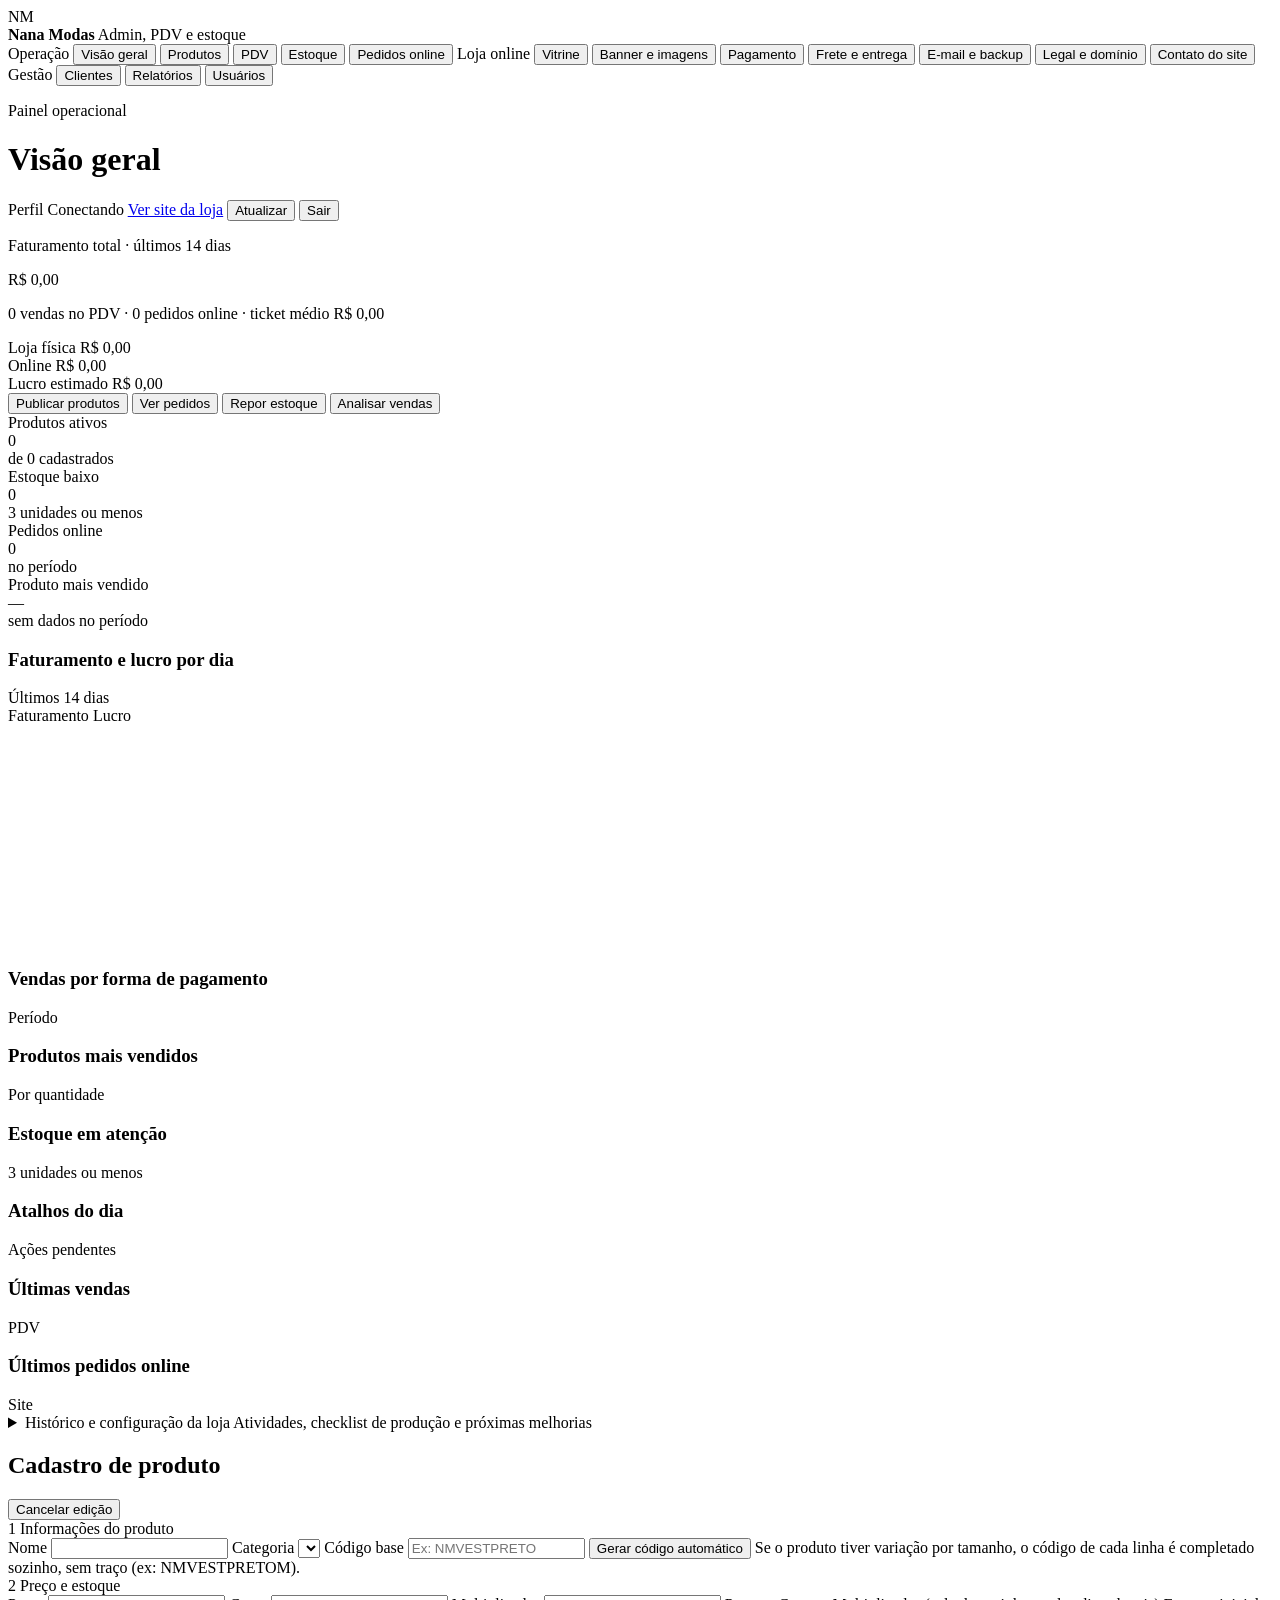
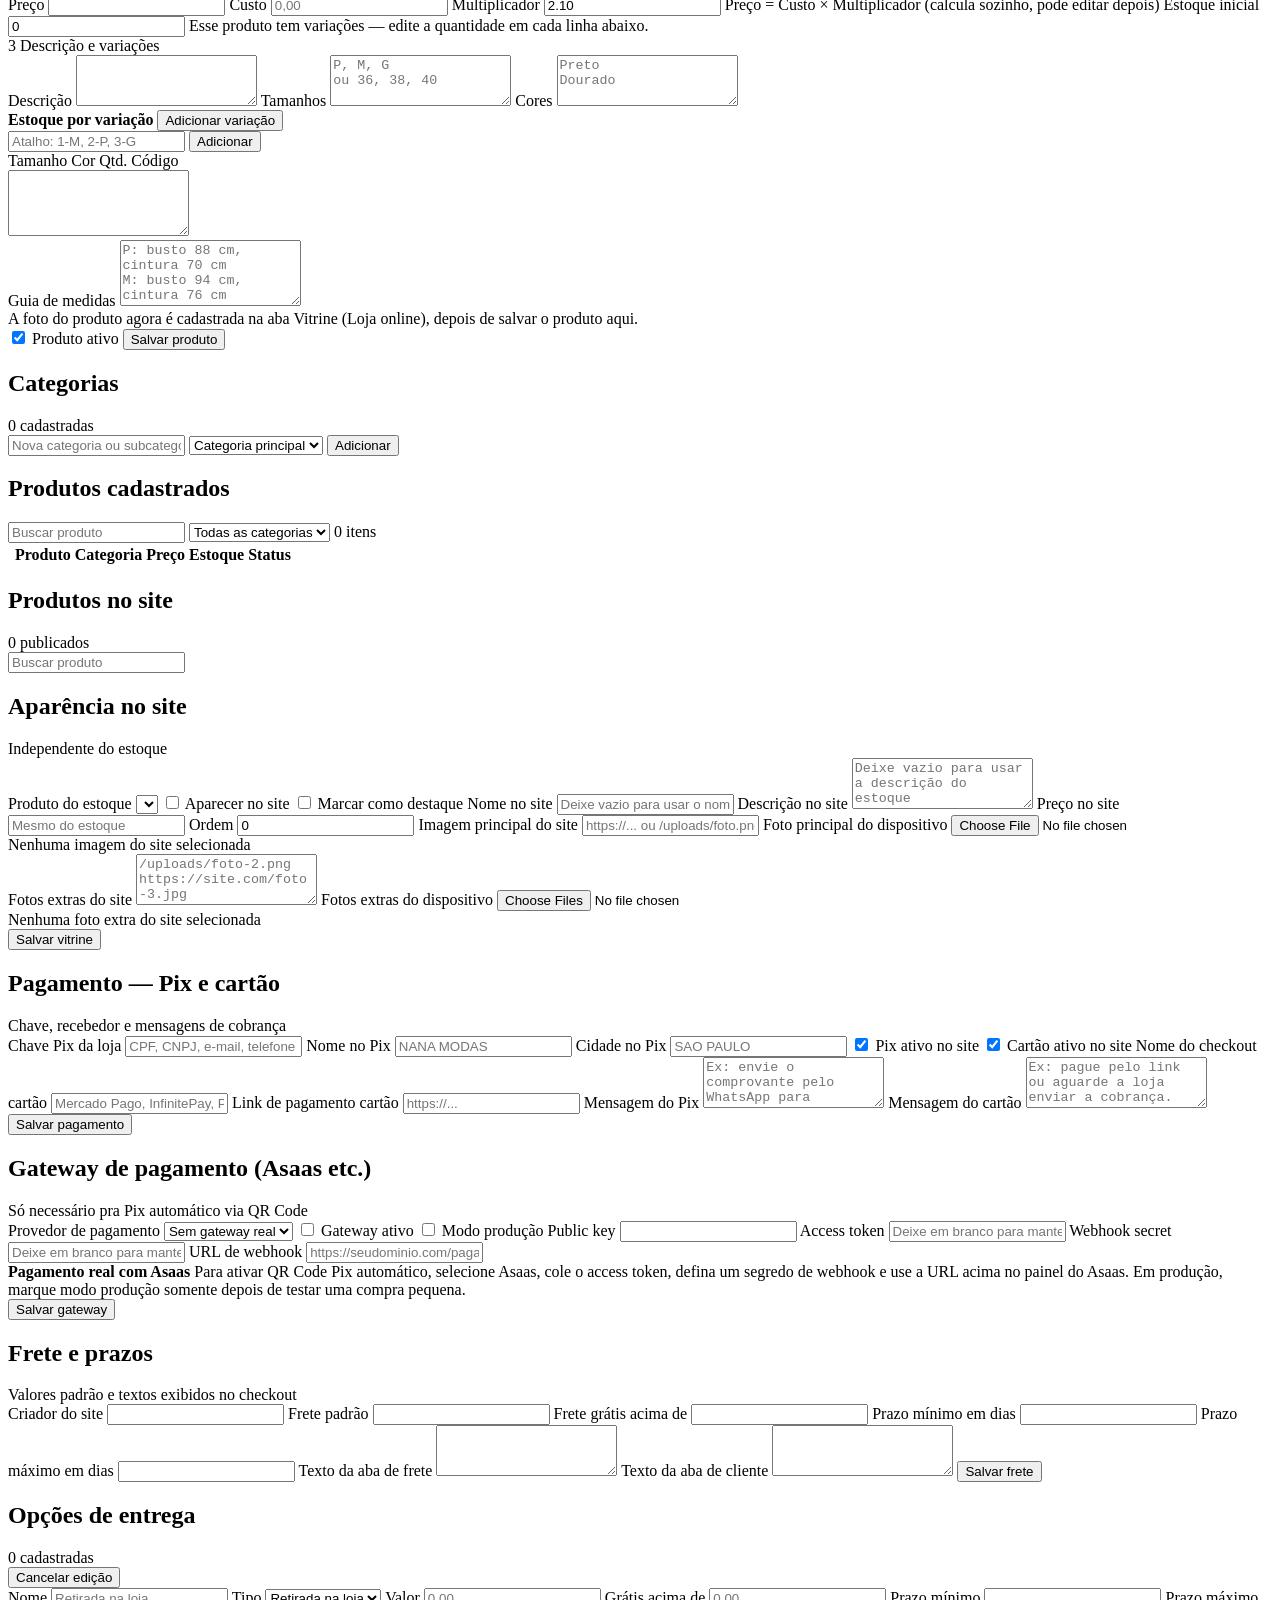
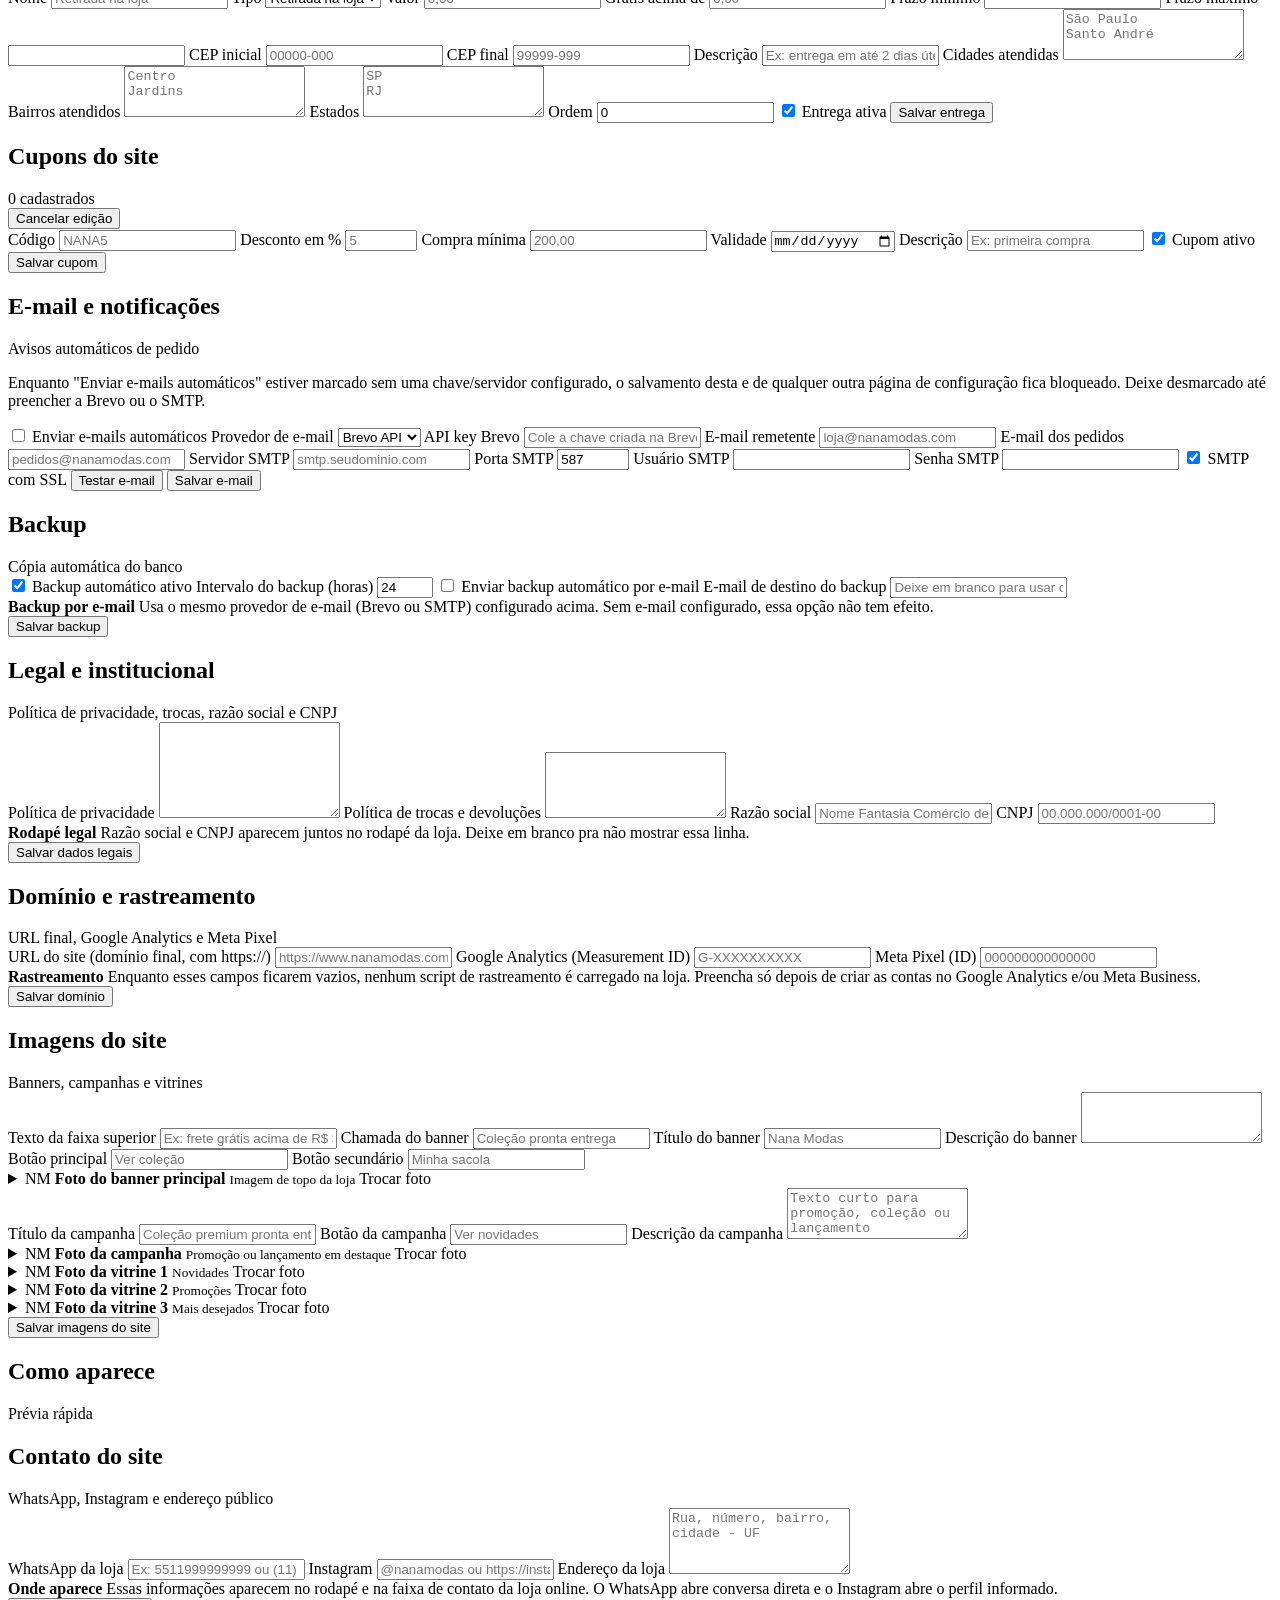
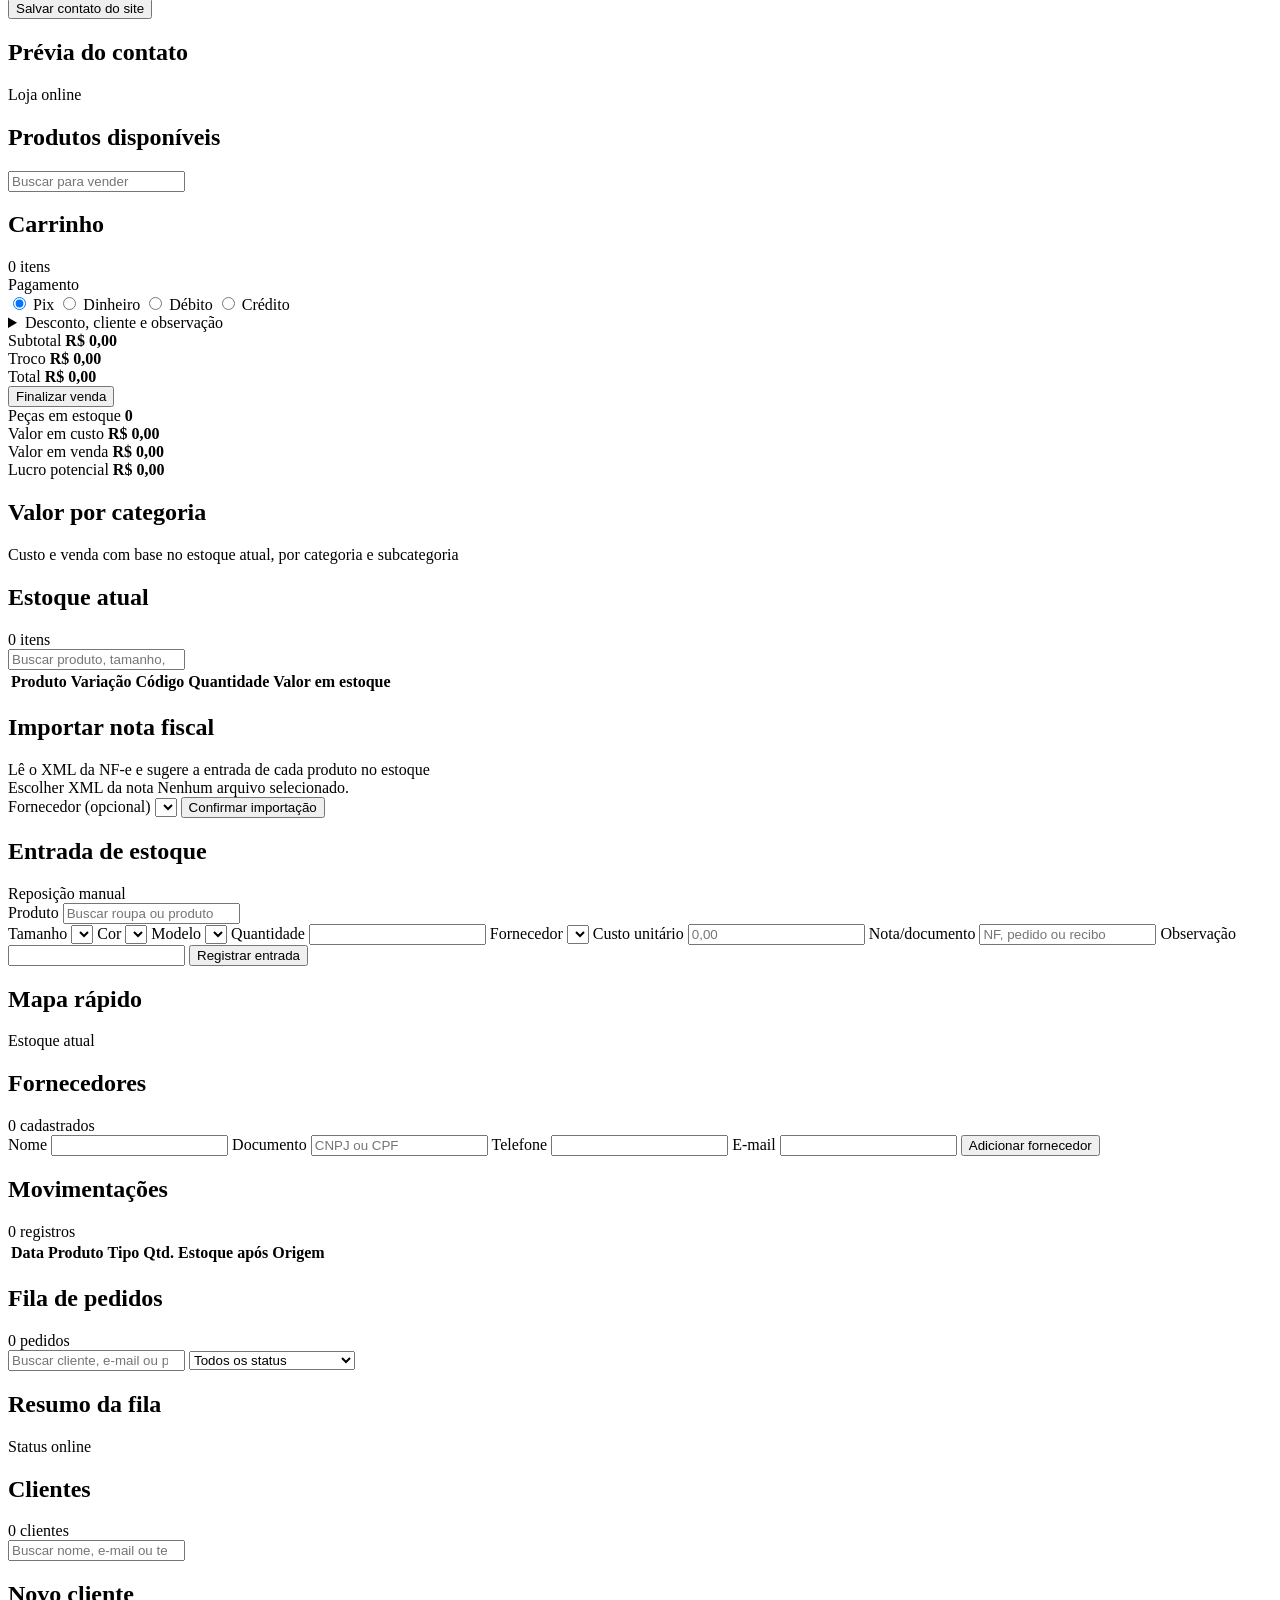
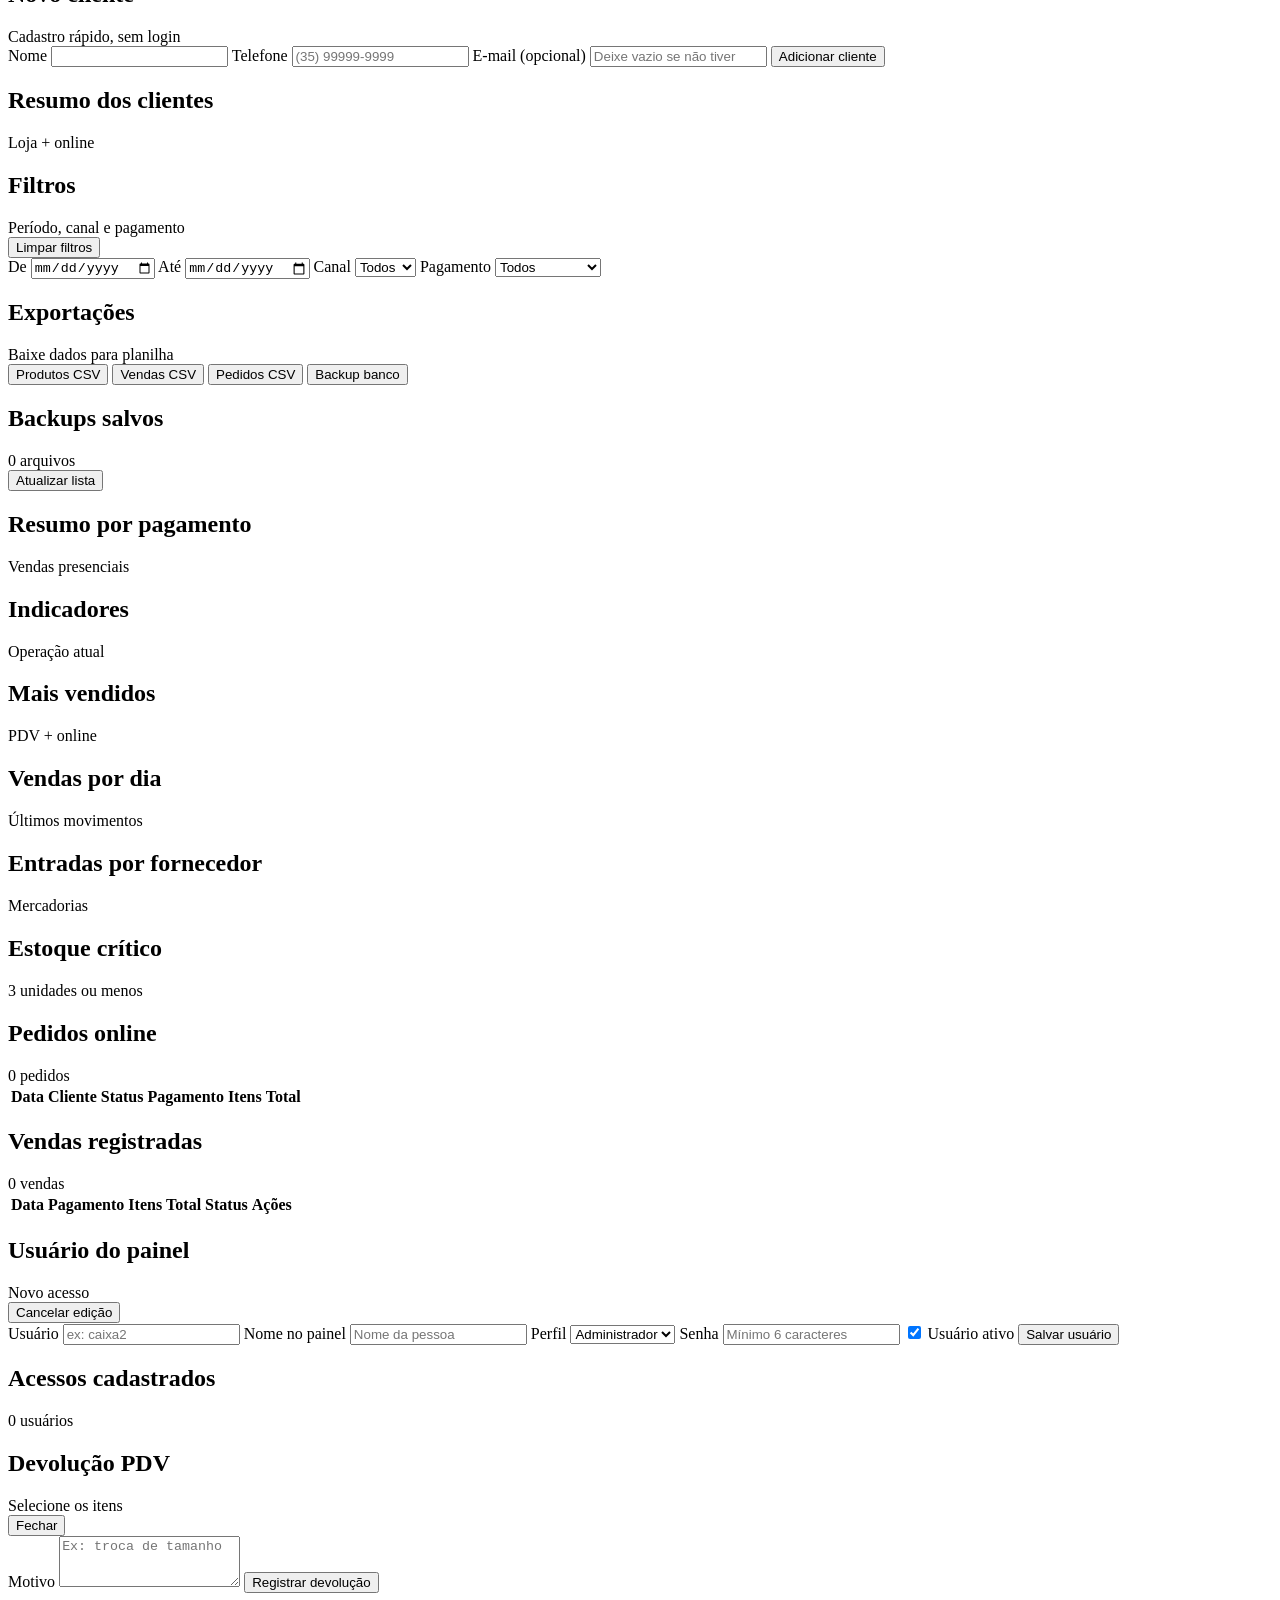
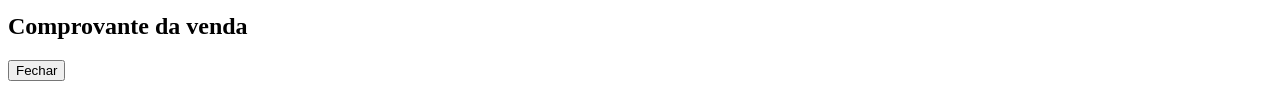
==== commit 3b998d17: "Multiplicador de preço vem com padrão 2.10 em produto novo Continua editável por produto; só evita d" ====
--- a/LojaSistema.Api/wwwroot/index.html
+++ b/LojaSistema.Api/wwwroot/index.html
@@ -273,7 +273,7 @@
 
                                     <label>
                                         Multiplicador
-                                        <input id="productCostMultiplier" name="multiplicadorPreco" type="number" min="0" step="0.01" placeholder="Ex: 2">
+                                        <input id="productCostMultiplier" name="multiplicadorPreco" type="number" min="0" step="0.01" placeholder="Ex: 2" value="2.10">
                                         <span class="field-hint">Preço = Custo × Multiplicador (calcula sozinho, pode editar depois)</span>
                                     </label>
 
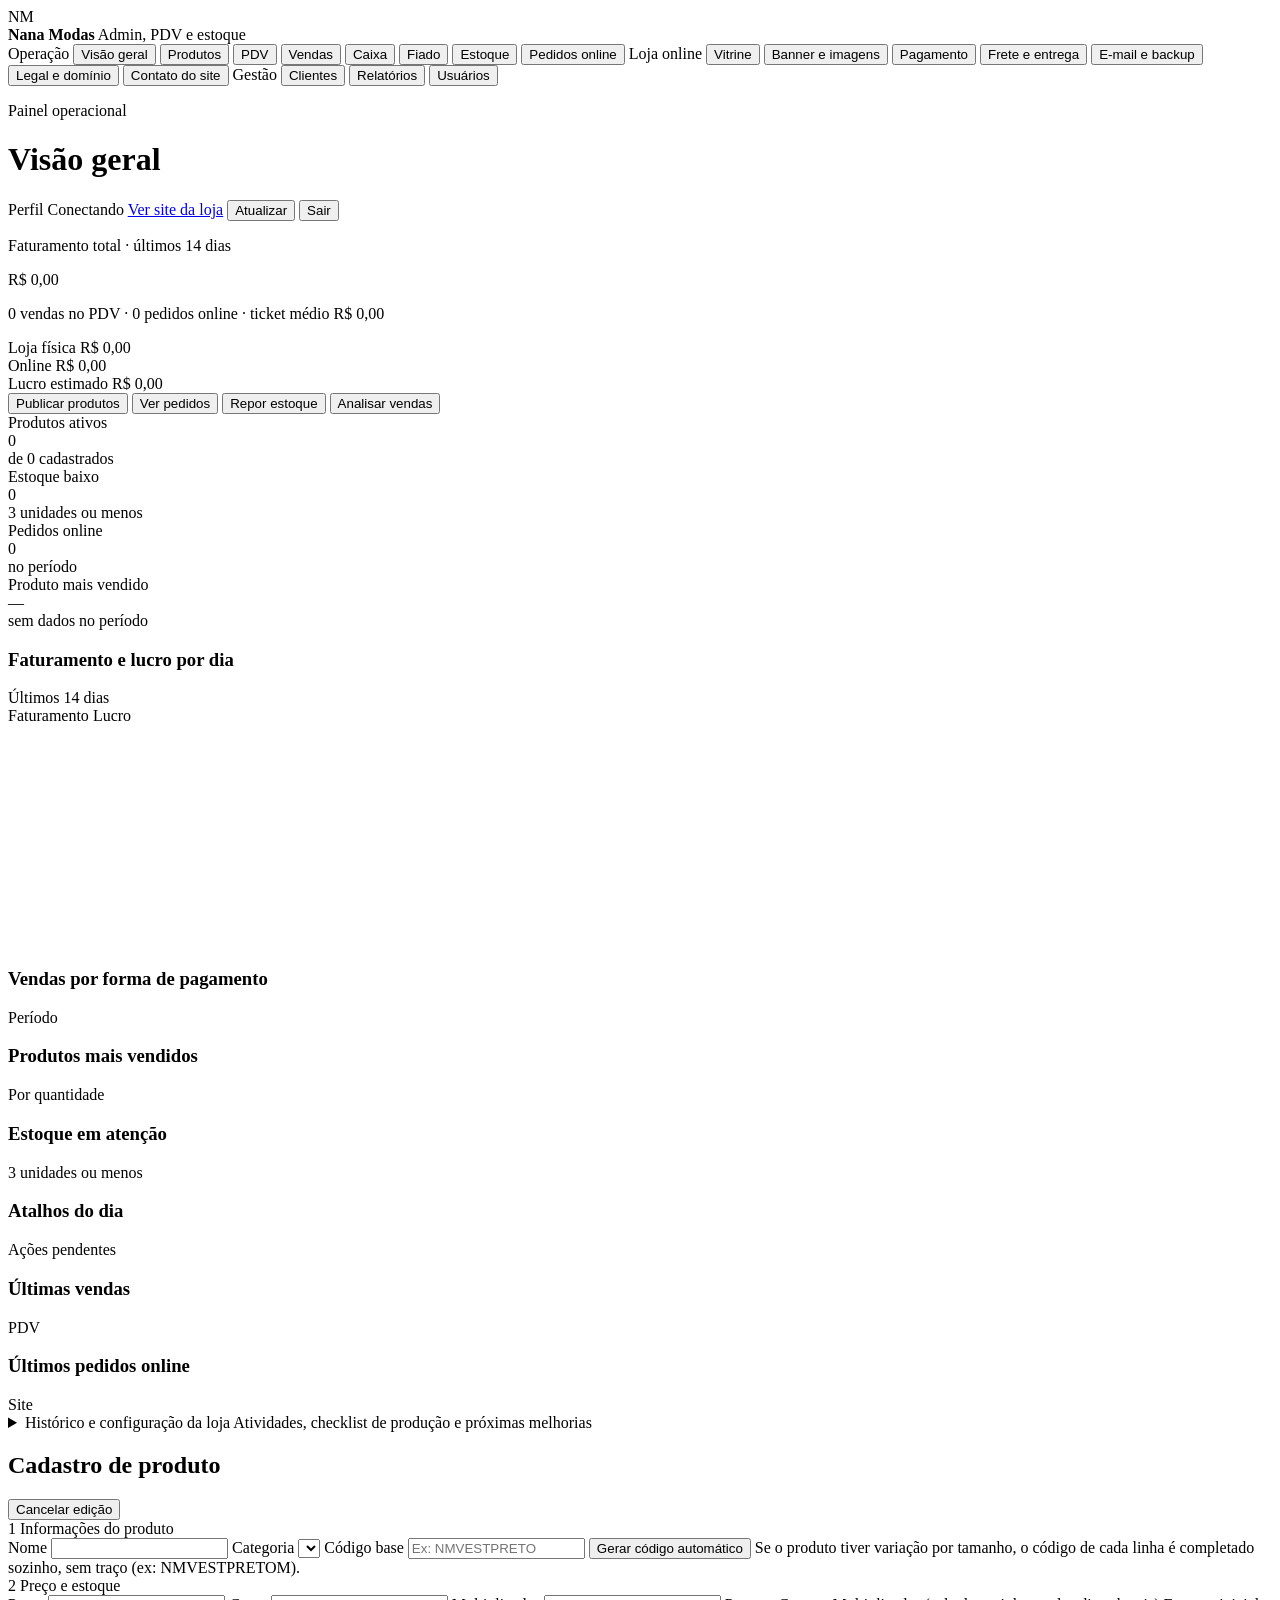
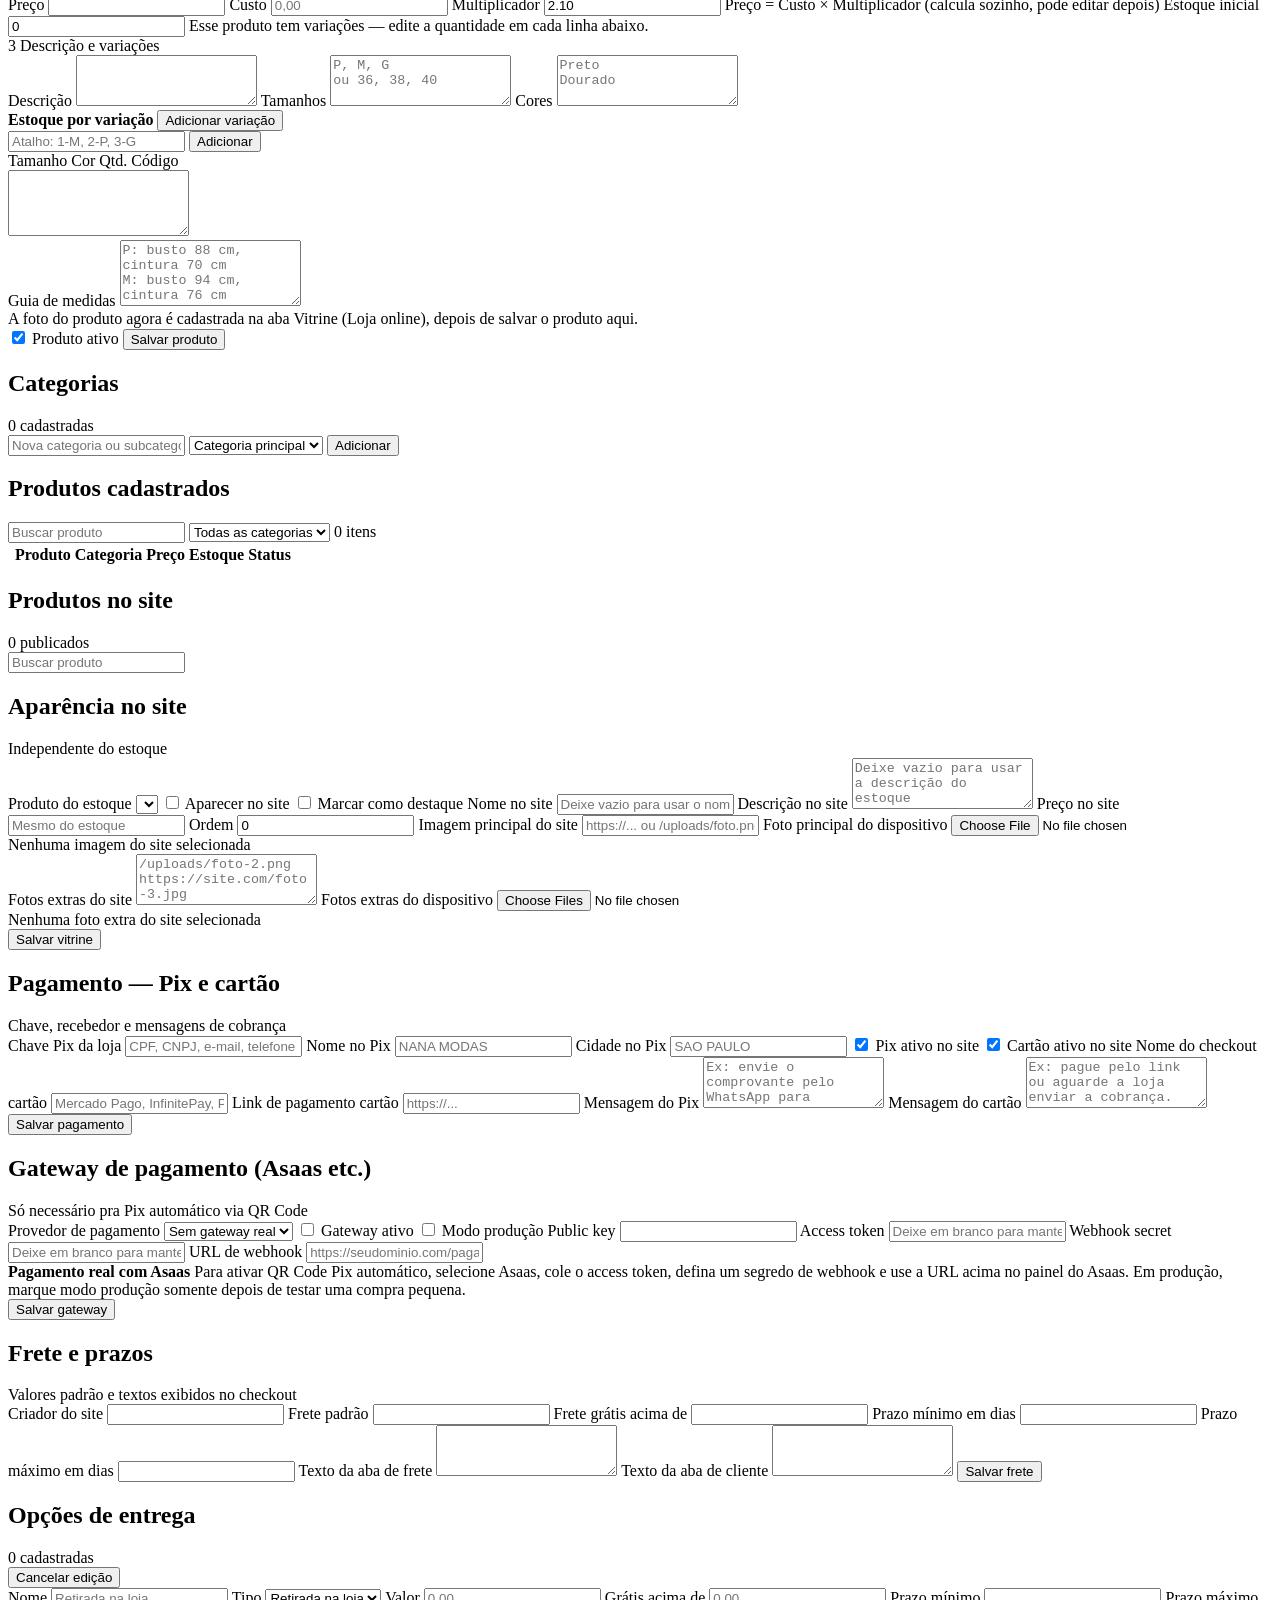
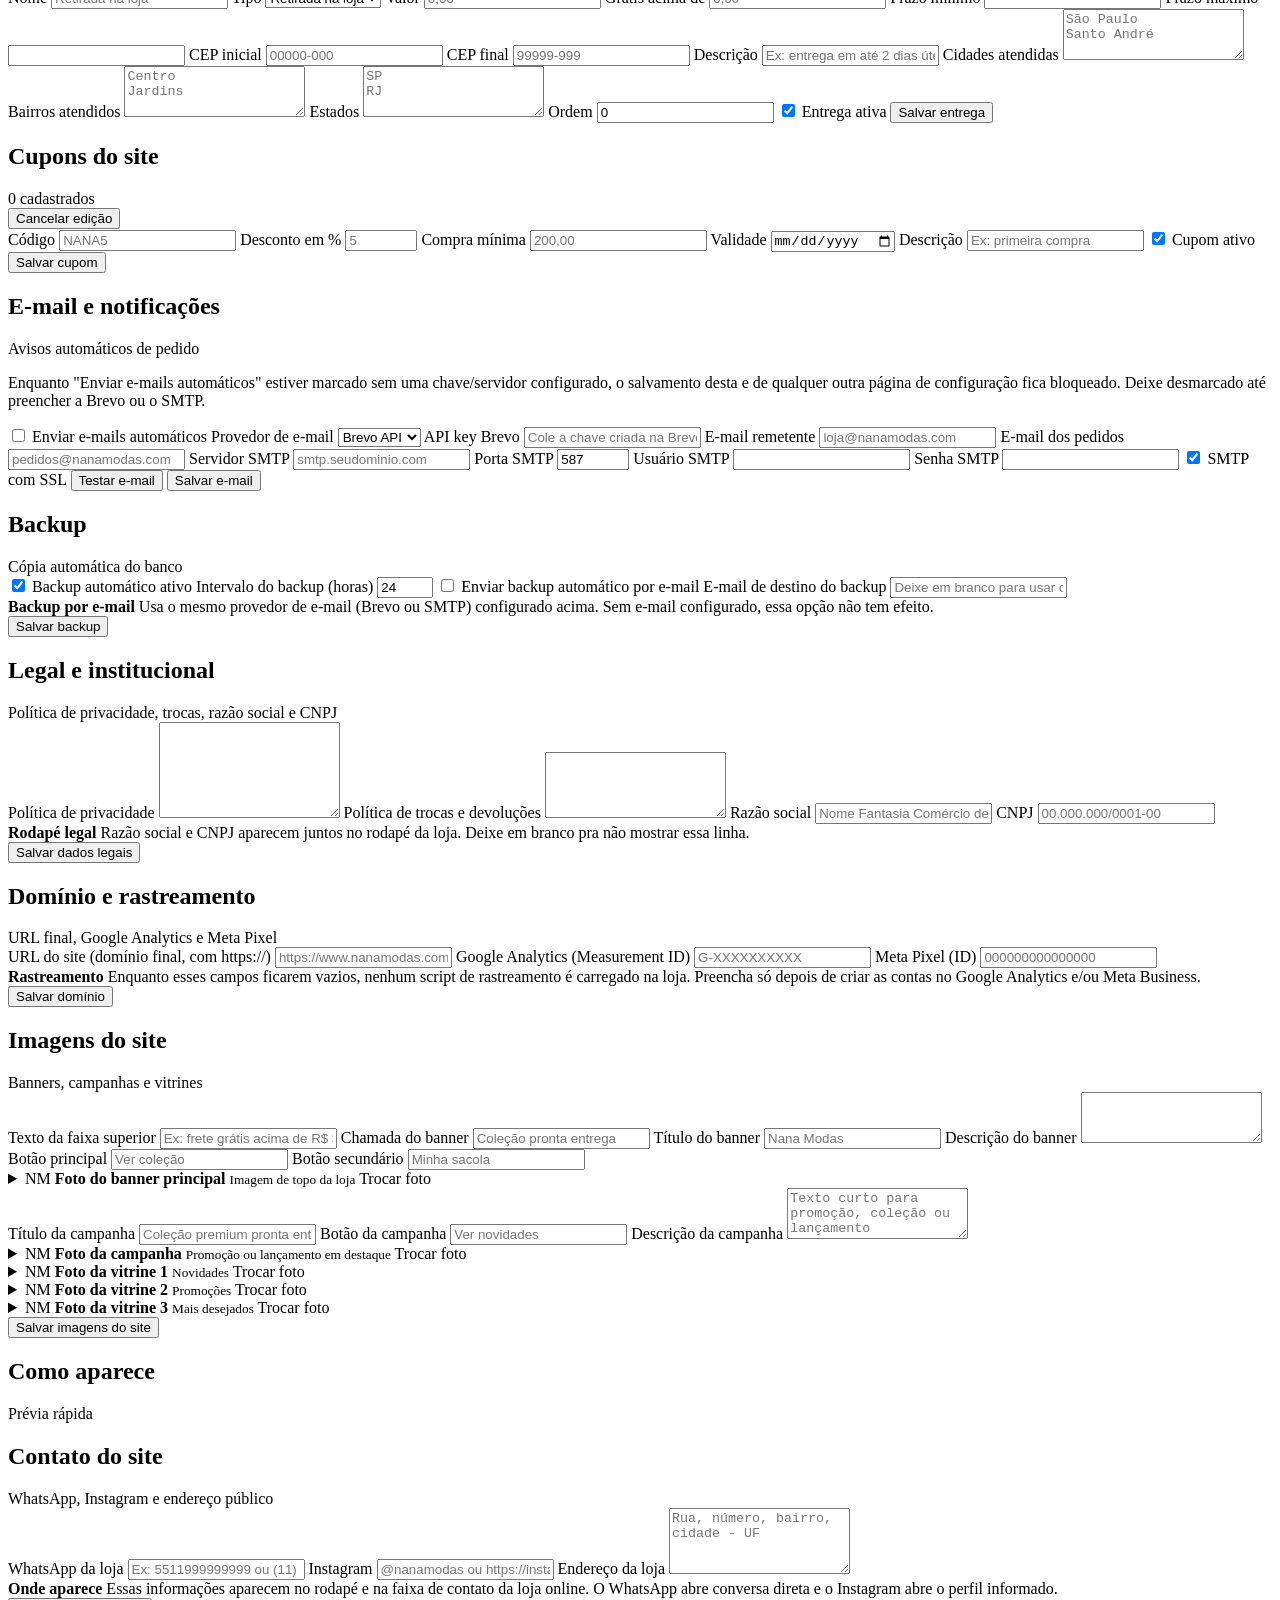
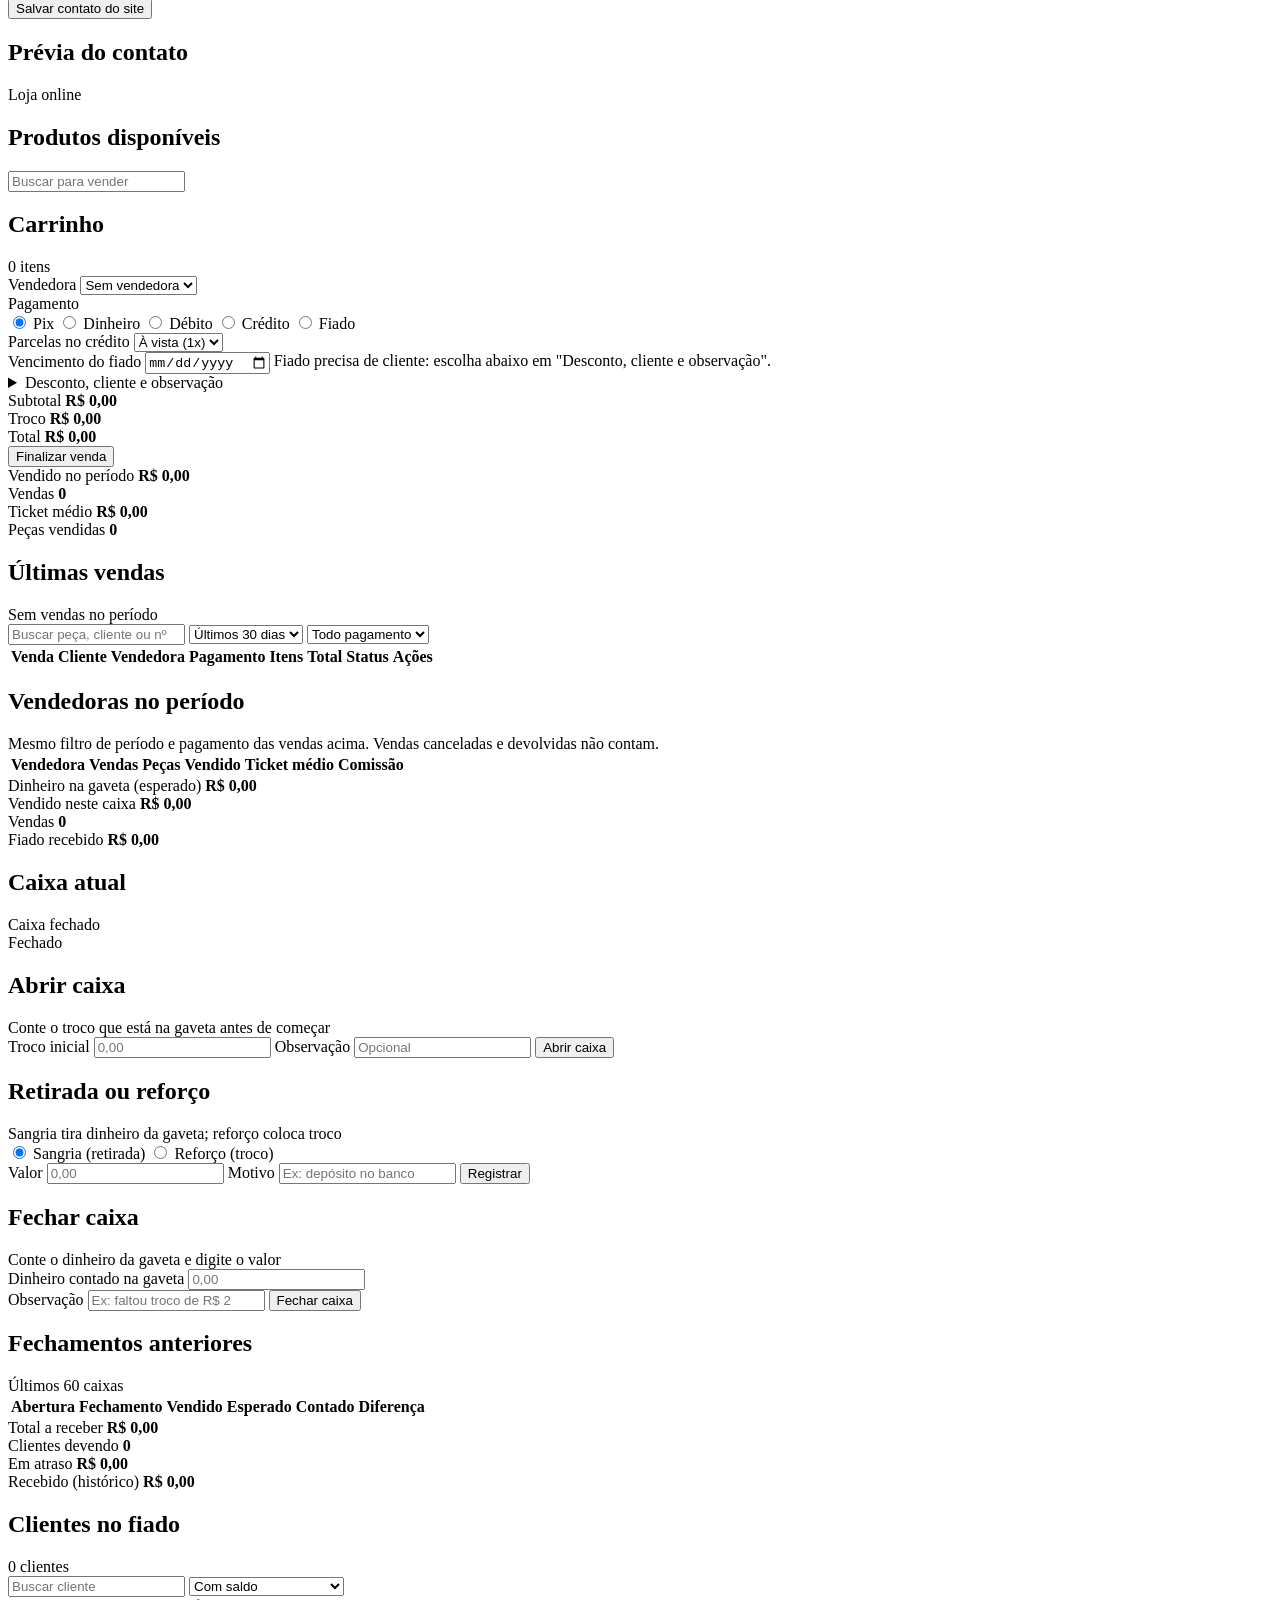
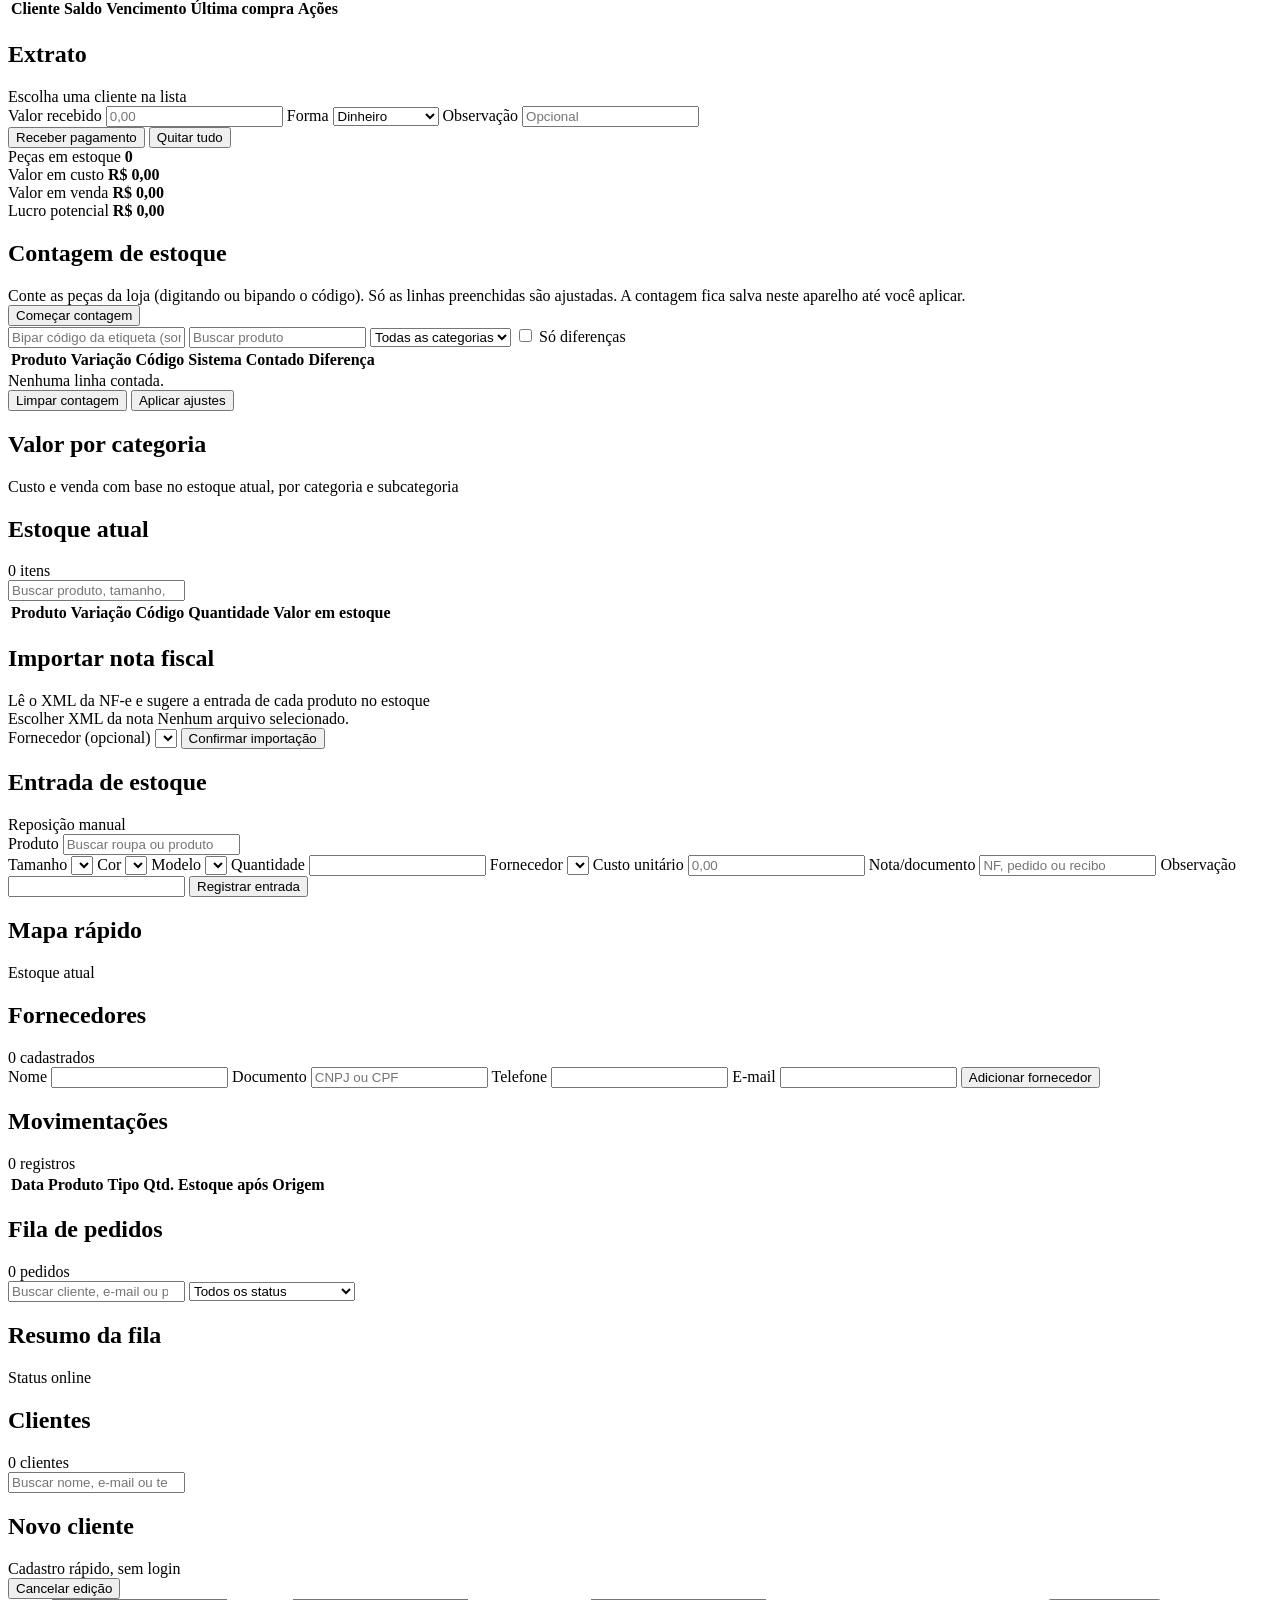
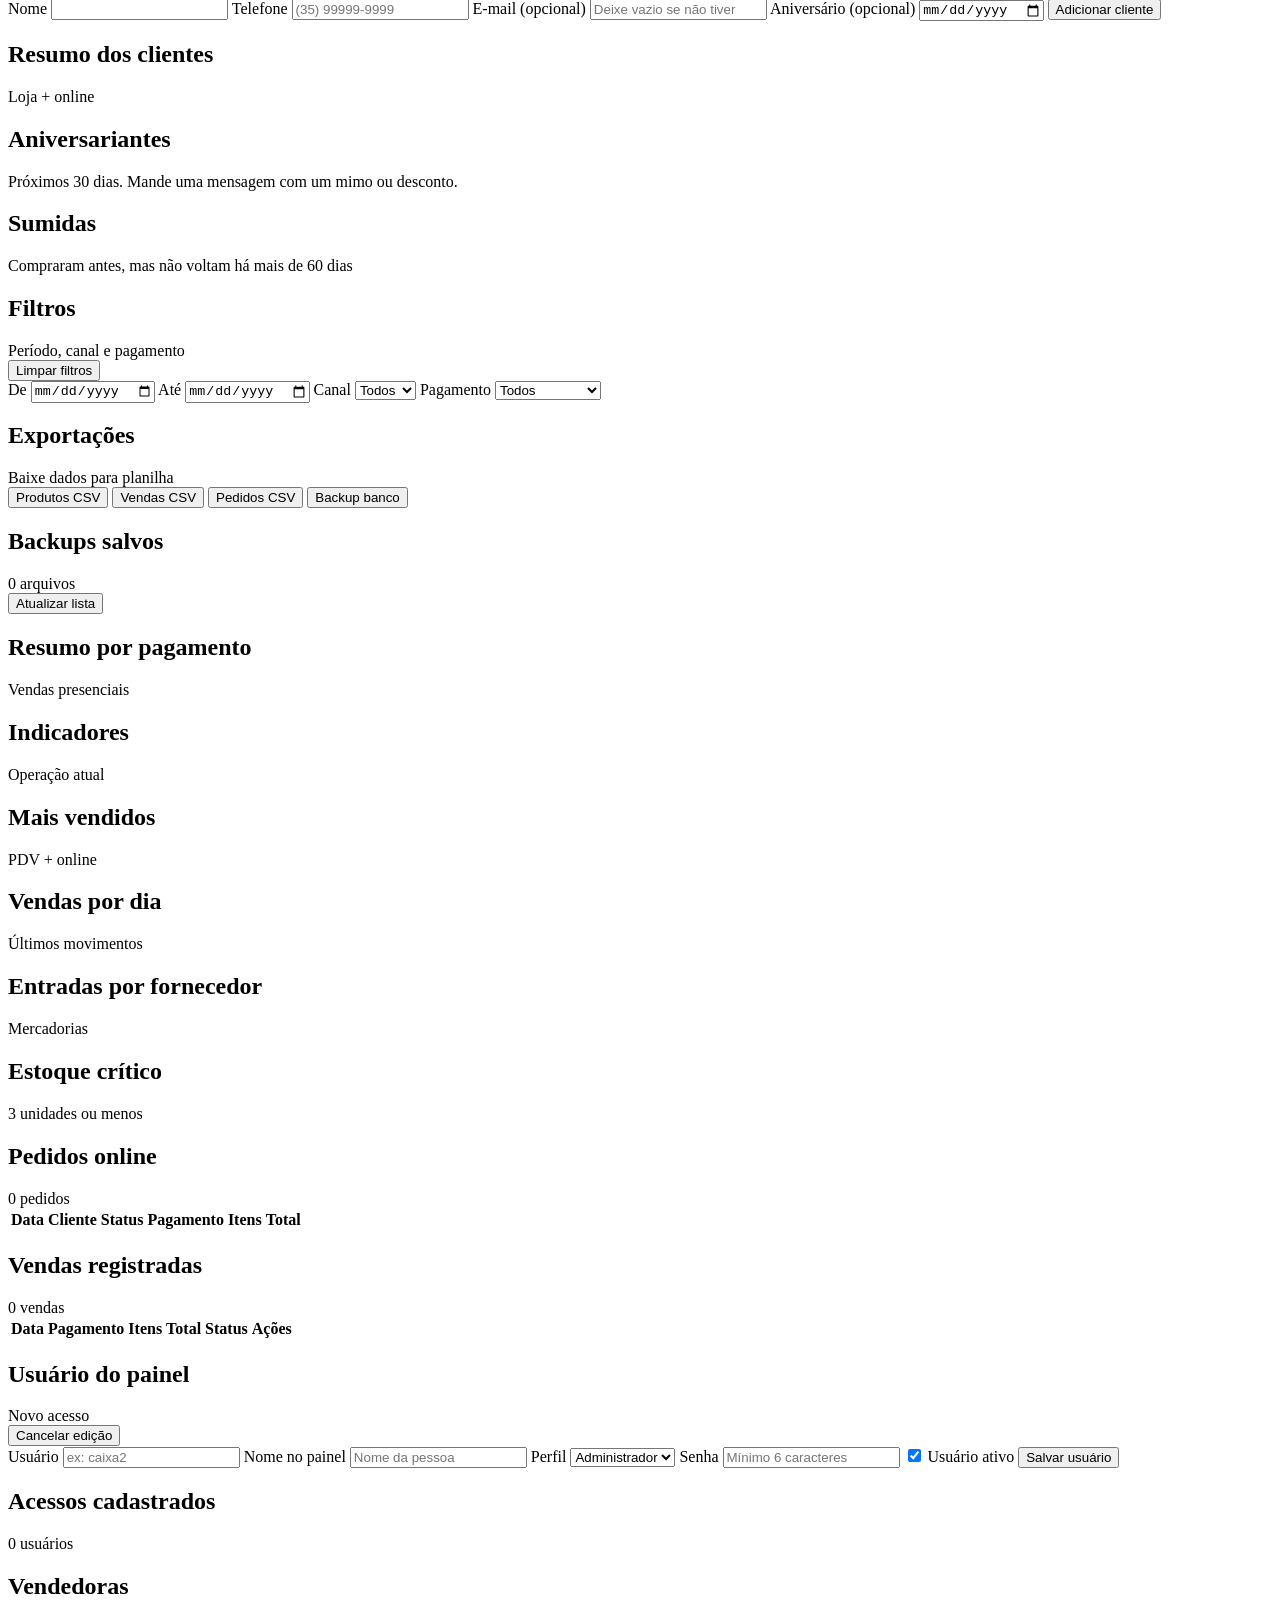
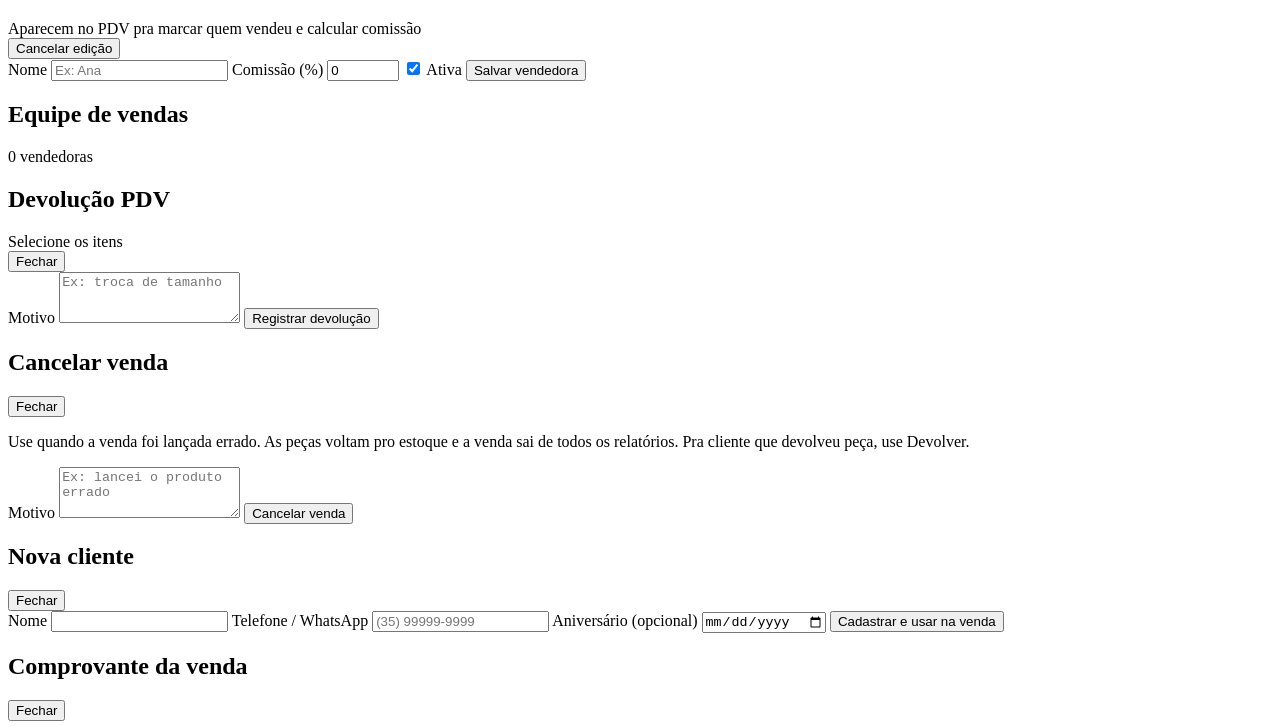
==== commit 636fc215: "Adiciona caixa, fiado, vendedoras, cancelamento, contagem de estoque e relacionamento com clientes -" ====
--- a/LojaSistema.Api/wwwroot/index.html
+++ b/LojaSistema.Api/wwwroot/index.html
@@ -11,7 +11,7 @@
     <link rel="shortcut icon" href="/favicon.ico">
     <link rel="preconnect" href="https://fonts.googleapis.com">
     <link rel="stylesheet" href="https://fonts.googleapis.com/css2?family=Inter:wght@400;500;600;700;800&family=Playfair+Display:wght@500;600;700&family=Fraunces:ital,wght@0,600;0,700;1,500;1,600&family=Manrope:wght@400;500;600;700;800&display=swap">
-    <link rel="stylesheet" href="/styles.css?v=20260903-3">
+    <link rel="stylesheet" href="/styles.css?v=20260929-2">
 </head>
 <body>
     <div class="app-shell">
@@ -29,6 +29,9 @@
                 <button class="nav-link is-active" type="button" data-view-target="dashboard">Visão geral</button>
                 <button class="nav-link" type="button" data-view-target="products">Produtos</button>
                 <button class="nav-link" type="button" data-view-target="pdv">PDV</button>
+                <button class="nav-link" type="button" data-view-target="salesHistory">Vendas</button>
+                <button class="nav-link" type="button" data-view-target="cashRegister">Caixa</button>
+                <button class="nav-link" type="button" data-view-target="credit">Fiado</button>
                 <button class="nav-link" type="button" data-view-target="stock">Estoque</button>
                 <button class="nav-link" type="button" data-view-target="onlineOrders">Pedidos online</button>
                 <span class="nav-section-label">Loja online</span>
@@ -1296,9 +1299,18 @@
                             <span class="panel-note" id="cartCount">0 itens</span>
                         </div>
 
+                        <div class="cash-status hidden" id="pdvCashStatus"></div>
+
                         <div class="cart-list" id="cartList"></div>
 
                         <div class="pdv-cart-footer">
+                            <label class="pdv-seller">
+                                Vendedora
+                                <select id="saleSeller">
+                                    <option value="">Sem vendedora</option>
+                                </select>
+                            </label>
+
                             <div class="payment-box">
                                 <span>Pagamento</span>
                                 <div class="segmented" id="paymentOptions">
@@ -1306,10 +1318,37 @@
                                     <label><input type="radio" name="payment" value="Dinheiro"> Dinheiro</label>
                                     <label><input type="radio" name="payment" value="CartaoDebito"> Débito</label>
                                     <label><input type="radio" name="payment" value="CartaoCredito"> Crédito</label>
+                                    <label><input type="radio" name="payment" value="Fiado"> Fiado</label>
                                 </div>
                             </div>
 
-                            <details class="pdv-extra-details">
+                            <label class="pdv-payment-extra hidden" id="saleInstallmentsBox">
+                                Parcelas no crédito
+                                <select id="saleInstallments">
+                                    <option value="1">À vista (1x)</option>
+                                    <option value="2">2x</option>
+                                    <option value="3">3x</option>
+                                    <option value="4">4x</option>
+                                    <option value="5">5x</option>
+                                    <option value="6">6x</option>
+                                    <option value="7">7x</option>
+                                    <option value="8">8x</option>
+                                    <option value="9">9x</option>
+                                    <option value="10">10x</option>
+                                    <option value="11">11x</option>
+                                    <option value="12">12x</option>
+                                </select>
+                            </label>
+
+                            <div class="pdv-payment-extra hidden" id="saleCreditBox">
+                                <label>
+                                    Vencimento do fiado
+                                    <input id="saleDueDate" type="date">
+                                </label>
+                                <span class="panel-note">Fiado precisa de cliente: escolha abaixo em "Desconto, cliente e observação".</span>
+                            </div>
+
+                            <details class="pdv-extra-details" id="saleExtraDetails">
                                 <summary>Desconto, cliente e observação</summary>
                                 <div class="pdv-money-grid">
                                     <label>
@@ -1321,12 +1360,16 @@
                                         <input id="saleReceived" type="number" min="0" step="0.01" placeholder="0,00">
                                     </label>
                                 </div>
-                                <label>
-                                    Cliente (opcional)
-                                    <select id="saleCustomer">
-                                        <option value="">Sem cliente</option>
-                                    </select>
-                                </label>
+                                <div class="pdv-customer-row">
+                                    <label>
+                                        Cliente (opcional)
+                                        <select id="saleCustomer">
+                                            <option value="">Sem cliente</option>
+                                        </select>
+                                    </label>
+                                    <button class="button button-secondary" id="quickCustomerButton" type="button">+ Nova</button>
+                                </div>
+                                <div class="pdv-customer-info hidden" id="saleCustomerInfo"></div>
                                 <label>
                                     Observação
                                     <input id="saleNote" type="text" autocomplete="off" placeholder="Ex: retirada na loja">
@@ -1350,6 +1393,302 @@
 
                             <button class="button button-primary button-full" id="finishSaleButton" type="button">Finalizar venda</button>
                         </div>
+                    </aside>
+                </div>
+            </section>
+
+            <section class="view" data-view="salesHistory">
+                <div class="metric-grid">
+                    <article class="metric-card">
+                        <span>Vendido no período</span>
+                        <strong id="salesHistoryRevenue">R$ 0,00</strong>
+                    </article>
+                    <article class="metric-card">
+                        <span>Vendas</span>
+                        <strong id="salesHistoryCount">0</strong>
+                    </article>
+                    <article class="metric-card">
+                        <span>Ticket médio</span>
+                        <strong id="salesHistoryAverage">R$ 0,00</strong>
+                    </article>
+                    <article class="metric-card">
+                        <span>Peças vendidas</span>
+                        <strong id="salesHistoryUnits">0</strong>
+                    </article>
+                </div>
+
+                <section class="panel">
+                    <div class="panel-header">
+                        <div>
+                            <h2>Últimas vendas</h2>
+                            <span class="panel-note" id="salesHistoryPaymentSummary">Sem vendas no período</span>
+                        </div>
+                        <div class="toolbar">
+                            <input class="search-input" id="salesHistorySearch" type="search" placeholder="Buscar peça, cliente ou nº da venda">
+                            <select class="search-input" id="salesHistoryPeriod" aria-label="Período">
+                                <option value="today">Hoje</option>
+                                <option value="yesterday">Ontem</option>
+                                <option value="7">Últimos 7 dias</option>
+                                <option value="30" selected>Últimos 30 dias</option>
+                                <option value="all">Todas</option>
+                            </select>
+                            <select class="search-input" id="salesHistoryPayment" aria-label="Pagamento">
+                                <option value="all">Todo pagamento</option>
+                                <option value="Pix">Pix</option>
+                                <option value="Dinheiro">Dinheiro</option>
+                                <option value="CartaoDebito">Débito</option>
+                                <option value="CartaoCredito">Crédito</option>
+                                <option value="Fiado">Fiado</option>
+                                <option value="Troca">Troca</option>
+                            </select>
+                        </div>
+                    </div>
+                    <div class="table-wrap">
+                        <table>
+                            <thead>
+                                <tr>
+                                    <th>Venda</th>
+                                    <th>Cliente</th>
+                                    <th>Vendedora</th>
+                                    <th>Pagamento</th>
+                                    <th>Itens</th>
+                                    <th>Total</th>
+                                    <th>Status</th>
+                                    <th>Ações</th>
+                                </tr>
+                            </thead>
+                            <tbody id="salesHistoryTable"></tbody>
+                        </table>
+                    </div>
+                </section>
+
+                <section class="panel">
+                    <div class="panel-header">
+                        <div>
+                            <h2>Vendedoras no período</h2>
+                            <span class="panel-note">Mesmo filtro de período e pagamento das vendas acima. Vendas canceladas e devolvidas não contam.</span>
+                        </div>
+                    </div>
+                    <div class="table-wrap">
+                        <table>
+                            <thead>
+                                <tr>
+                                    <th>Vendedora</th>
+                                    <th>Vendas</th>
+                                    <th>Peças</th>
+                                    <th>Vendido</th>
+                                    <th>Ticket médio</th>
+                                    <th>Comissão</th>
+                                </tr>
+                            </thead>
+                            <tbody id="sellerRankingTable"></tbody>
+                        </table>
+                    </div>
+                </section>
+            </section>
+
+            <section class="view" data-view="cashRegister">
+                <div class="metric-grid">
+                    <article class="metric-card">
+                        <span>Dinheiro na gaveta (esperado)</span>
+                        <strong id="cashMetricExpected">R$ 0,00</strong>
+                    </article>
+                    <article class="metric-card">
+                        <span>Vendido neste caixa</span>
+                        <strong id="cashMetricSold">R$ 0,00</strong>
+                    </article>
+                    <article class="metric-card">
+                        <span>Vendas</span>
+                        <strong id="cashMetricCount">0</strong>
+                    </article>
+                    <article class="metric-card">
+                        <span>Fiado recebido</span>
+                        <strong id="cashMetricCredit">R$ 0,00</strong>
+                    </article>
+                </div>
+
+                <div class="workspace-grid workspace-grid-wide">
+                    <section class="panel">
+                        <div class="panel-header">
+                            <div>
+                                <h2>Caixa atual</h2>
+                                <span class="panel-note" id="cashSessionNote">Caixa fechado</span>
+                            </div>
+                            <span class="badge badge-muted" id="cashSessionBadge">Fechado</span>
+                        </div>
+                        <div id="cashSessionBody"></div>
+                    </section>
+
+                    <aside class="panel">
+                        <form class="form-grid" id="cashOpenForm">
+                            <div class="panel-header form-span">
+                                <div>
+                                    <h2>Abrir caixa</h2>
+                                    <span class="panel-note">Conte o troco que está na gaveta antes de começar</span>
+                                </div>
+                            </div>
+                            <label class="form-span">
+                                Troco inicial
+                                <input id="cashOpenValue" type="number" min="0" step="0.01" placeholder="0,00" required>
+                            </label>
+                            <label class="form-span">
+                                Observação
+                                <input id="cashOpenNote" type="text" autocomplete="off" placeholder="Opcional">
+                            </label>
+                            <button class="button button-primary form-action" type="submit">Abrir caixa</button>
+                        </form>
+
+                        <form class="form-grid hidden" id="cashMoveForm">
+                            <div class="panel-header form-span">
+                                <div>
+                                    <h2>Retirada ou reforço</h2>
+                                    <span class="panel-note">Sangria tira dinheiro da gaveta; reforço coloca troco</span>
+                                </div>
+                            </div>
+                            <div class="segmented form-span">
+                                <label><input type="radio" name="cashMoveType" value="Sangria" checked> Sangria (retirada)</label>
+                                <label><input type="radio" name="cashMoveType" value="Reforco"> Reforço (troco)</label>
+                            </div>
+                            <label>
+                                Valor
+                                <input id="cashMoveValue" type="number" min="0.01" step="0.01" placeholder="0,00" required>
+                            </label>
+                            <label>
+                                Motivo
+                                <input id="cashMoveReason" type="text" autocomplete="off" placeholder="Ex: depósito no banco">
+                            </label>
+                            <button class="button button-secondary form-action" type="submit">Registrar</button>
+                        </form>
+
+                        <form class="form-grid hidden" id="cashCloseForm">
+                            <div class="panel-header form-span">
+                                <div>
+                                    <h2>Fechar caixa</h2>
+                                    <span class="panel-note">Conte o dinheiro da gaveta e digite o valor</span>
+                                </div>
+                            </div>
+                            <label class="form-span">
+                                Dinheiro contado na gaveta
+                                <input id="cashCloseValue" type="number" min="0" step="0.01" placeholder="0,00" required>
+                            </label>
+                            <div class="cash-diff form-span" id="cashClosePreview"></div>
+                            <label class="form-span">
+                                Observação
+                                <input id="cashCloseNote" type="text" autocomplete="off" placeholder="Ex: faltou troco de R$ 2">
+                            </label>
+                            <button class="button button-danger form-action" type="submit">Fechar caixa</button>
+                        </form>
+                    </aside>
+                </div>
+
+                <section class="panel">
+                    <div class="panel-header">
+                        <h2>Fechamentos anteriores</h2>
+                        <span class="panel-note">Últimos 60 caixas</span>
+                    </div>
+                    <div class="table-wrap">
+                        <table>
+                            <thead>
+                                <tr>
+                                    <th>Abertura</th>
+                                    <th>Fechamento</th>
+                                    <th>Vendido</th>
+                                    <th>Esperado</th>
+                                    <th>Contado</th>
+                                    <th>Diferença</th>
+                                </tr>
+                            </thead>
+                            <tbody id="cashHistoryTable"></tbody>
+                        </table>
+                    </div>
+                </section>
+            </section>
+
+            <section class="view" data-view="credit">
+                <div class="metric-grid">
+                    <article class="metric-card">
+                        <span>Total a receber</span>
+                        <strong id="creditMetricOpen">R$ 0,00</strong>
+                    </article>
+                    <article class="metric-card">
+                        <span>Clientes devendo</span>
+                        <strong id="creditMetricCustomers">0</strong>
+                    </article>
+                    <article class="metric-card">
+                        <span>Em atraso</span>
+                        <strong id="creditMetricLate">R$ 0,00</strong>
+                    </article>
+                    <article class="metric-card">
+                        <span>Recebido (histórico)</span>
+                        <strong id="creditMetricPaid">R$ 0,00</strong>
+                    </article>
+                </div>
+
+                <div class="workspace-grid workspace-grid-wide">
+                    <section class="panel">
+                        <div class="panel-header">
+                            <div>
+                                <h2>Clientes no fiado</h2>
+                                <span class="panel-note" id="creditCount">0 clientes</span>
+                            </div>
+                            <div class="toolbar">
+                                <input class="search-input" id="creditSearch" type="search" placeholder="Buscar cliente">
+                                <select class="search-input" id="creditFilter" aria-label="Filtrar fiado">
+                                    <option value="open">Com saldo</option>
+                                    <option value="late">Em atraso</option>
+                                    <option value="all">Todos (inclui quitados)</option>
+                                </select>
+                            </div>
+                        </div>
+                        <div class="table-wrap">
+                            <table>
+                                <thead>
+                                    <tr>
+                                        <th>Cliente</th>
+                                        <th>Saldo</th>
+                                        <th>Vencimento</th>
+                                        <th>Última compra</th>
+                                        <th>Ações</th>
+                                    </tr>
+                                </thead>
+                                <tbody id="creditTable"></tbody>
+                            </table>
+                        </div>
+                    </section>
+
+                    <aside class="panel" id="creditStatementPanel">
+                        <div class="panel-header">
+                            <div>
+                                <h2 id="creditStatementTitle">Extrato</h2>
+                                <span class="panel-note" id="creditStatementNote">Escolha uma cliente na lista</span>
+                            </div>
+                        </div>
+
+                        <form class="form-grid hidden" id="creditPaymentForm">
+                            <label>
+                                Valor recebido
+                                <input id="creditPaymentValue" type="number" min="0.01" step="0.01" placeholder="0,00" required>
+                            </label>
+                            <label>
+                                Forma
+                                <select id="creditPaymentMethod">
+                                    <option value="Dinheiro">Dinheiro</option>
+                                    <option value="Pix">Pix</option>
+                                    <option value="CartaoDebito">Cartão débito</option>
+                                    <option value="CartaoCredito">Cartão crédito</option>
+                                </select>
+                            </label>
+                            <label class="form-span">
+                                Observação
+                                <input id="creditPaymentNote" type="text" autocomplete="off" placeholder="Opcional">
+                            </label>
+                            <div class="toolbar form-span">
+                                <button class="button button-primary" type="submit">Receber pagamento</button>
+                                <button class="button button-ghost" id="creditPayAllButton" type="button">Quitar tudo</button>
+                            </div>
+                        </form>
+
+                        <div class="compact-list" id="creditStatementList"></div>
                     </aside>
                 </div>
             </section>
@@ -1374,6 +1713,52 @@
                     </article>
                 </div>
 
+                <section class="panel" id="stockCountPanel">
+                    <div class="panel-header">
+                        <div>
+                            <h2>Contagem de estoque</h2>
+                            <span class="panel-note">Conte as peças da loja (digitando ou bipando o código). Só as linhas preenchidas são ajustadas. A contagem fica salva neste aparelho até você aplicar.</span>
+                        </div>
+                        <button class="button button-secondary" id="stockCountToggle" type="button">Começar contagem</button>
+                    </div>
+
+                    <div class="stock-count-body hidden" id="stockCountBody">
+                        <div class="toolbar stock-count-toolbar">
+                            <input class="search-input" id="stockCountScan" type="text" autocomplete="off" placeholder="Bipar código da etiqueta (soma 1)">
+                            <input class="search-input" id="stockCountSearch" type="search" placeholder="Buscar produto">
+                            <select class="search-input" id="stockCountCategory" aria-label="Categoria da contagem">
+                                <option value="">Todas as categorias</option>
+                            </select>
+                            <label class="checkbox-line">
+                                <input id="stockCountOnlyDiff" type="checkbox">
+                                Só diferenças
+                            </label>
+                        </div>
+                        <div class="table-wrap">
+                            <table>
+                                <thead>
+                                    <tr>
+                                        <th>Produto</th>
+                                        <th>Variação</th>
+                                        <th>Código</th>
+                                        <th>Sistema</th>
+                                        <th>Contado</th>
+                                        <th>Diferença</th>
+                                    </tr>
+                                </thead>
+                                <tbody id="stockCountTable"></tbody>
+                            </table>
+                        </div>
+                        <div class="stock-count-footer">
+                            <span class="panel-note" id="stockCountSummary">Nenhuma linha contada.</span>
+                            <div class="toolbar">
+                                <button class="button button-ghost" id="stockCountClear" type="button">Limpar contagem</button>
+                                <button class="button button-primary" id="stockCountApply" type="button">Aplicar ajustes</button>
+                            </div>
+                        </div>
+                    </div>
+                </section>
+
                 <section class="panel">
                     <div class="panel-header">
                         <h2>Valor por categoria</h2>
@@ -1616,11 +2001,15 @@
 
                     <aside class="panel">
                         <div class="panel-header">
-                            <h2>Novo cliente</h2>
-                            <span class="panel-note">Cadastro rápido, sem login</span>
+                            <div>
+                                <h2 id="customerFormTitle">Novo cliente</h2>
+                                <span class="panel-note">Cadastro rápido, sem login</span>
+                            </div>
+                            <button class="button button-ghost hidden" id="cancelCustomerEditButton" type="button">Cancelar edição</button>
                         </div>
 
                         <form class="form-grid" id="customerForm">
+                            <input type="hidden" id="customerIdInput">
                             <label class="form-span">
                                 Nome
                                 <input id="customerNameInput" type="text" autocomplete="off" required>
@@ -1633,7 +2022,11 @@
                                 E-mail (opcional)
                                 <input id="customerEmailInput" type="email" autocomplete="off" placeholder="Deixe vazio se não tiver">
                             </label>
-                            <button class="button button-primary form-action" type="submit">Adicionar cliente</button>
+                            <label>
+                                Aniversário (opcional)
+                                <input id="customerBirthInput" type="date">
+                            </label>
+                            <button class="button button-primary form-action" id="customerSubmitButton" type="submit">Adicionar cliente</button>
                         </form>
 
                         <div class="panel-header">
@@ -1642,6 +2035,27 @@
                         </div>
                         <div class="payment-summary" id="customerSummary"></div>
                     </aside>
+                </div>
+
+                <div class="workspace-grid">
+                    <section class="panel">
+                        <div class="panel-header">
+                            <div>
+                                <h2>Aniversariantes</h2>
+                                <span class="panel-note">Próximos 30 dias. Mande uma mensagem com um mimo ou desconto.</span>
+                            </div>
+                        </div>
+                        <div class="compact-list" id="customerBirthdayList"></div>
+                    </section>
+                    <section class="panel">
+                        <div class="panel-header">
+                            <div>
+                                <h2>Sumidas</h2>
+                                <span class="panel-note">Compraram antes, mas não voltam há mais de 60 dias</span>
+                            </div>
+                        </div>
+                        <div class="compact-list" id="customerInactiveList"></div>
+                    </section>
                 </div>
             </section>
 
@@ -1682,6 +2096,7 @@
                                 <option value="Pix">Pix</option>
                                 <option value="CartaoDebito">Cartão débito</option>
                                 <option value="CartaoCredito">Cartão crédito</option>
+                                <option value="Fiado">Fiado</option>
                             </select>
                         </label>
                     </div>
@@ -1863,6 +2278,41 @@
                         <div class="compact-list" id="panelUserList"></div>
                     </section>
                 </div>
+
+                <div class="workspace-grid workspace-grid-wide">
+                    <section class="panel">
+                        <div class="panel-header">
+                            <div>
+                                <h2>Vendedoras</h2>
+                                <span class="panel-note" id="sellerFormMode">Aparecem no PDV pra marcar quem vendeu e calcular comissão</span>
+                            </div>
+                            <button class="button button-ghost hidden" id="cancelSellerEditButton" type="button">Cancelar edição</button>
+                        </div>
+                        <form class="form-grid" id="sellerForm">
+                            <input type="hidden" id="sellerIdInput">
+                            <label>
+                                Nome
+                                <input id="sellerNameInput" type="text" autocomplete="off" placeholder="Ex: Ana" required>
+                            </label>
+                            <label>
+                                Comissão (%)
+                                <input id="sellerCommissionInput" type="number" min="0" max="100" step="0.1" value="0">
+                            </label>
+                            <label class="checkbox-line">
+                                <input id="sellerActiveInput" type="checkbox" checked>
+                                Ativa
+                            </label>
+                            <button class="button button-primary form-action" type="submit">Salvar vendedora</button>
+                        </form>
+                    </section>
+                    <section class="panel">
+                        <div class="panel-header">
+                            <h2>Equipe de vendas</h2>
+                            <span class="panel-note" id="sellerCount">0 vendedoras</span>
+                        </div>
+                        <div class="compact-list" id="sellerList"></div>
+                    </section>
+                </div>
             </section>
         </main>
     </div>
@@ -1892,6 +2342,46 @@
         </form>
     </div>
 
+    <div class="return-modal hidden" id="cancelSaleModal" role="dialog" aria-modal="true" aria-labelledby="cancelSaleTitle">
+        <form class="return-modal-card" id="cancelSaleForm">
+            <div class="panel-header">
+                <div>
+                    <h2 id="cancelSaleTitle">Cancelar venda</h2>
+                    <span class="panel-note" id="cancelSaleSummary"></span>
+                </div>
+                <button class="button button-ghost" id="closeCancelSaleButton" type="button">Fechar</button>
+            </div>
+            <p class="panel-note">Use quando a venda foi lançada errado. As peças voltam pro estoque e a venda sai de todos os relatórios. Pra cliente que devolveu peça, use Devolver.</p>
+            <label>
+                Motivo
+                <textarea id="cancelSaleReason" rows="3" placeholder="Ex: lancei o produto errado" required></textarea>
+            </label>
+            <button class="button button-danger button-full" type="submit">Cancelar venda</button>
+        </form>
+    </div>
+
+    <div class="return-modal hidden" id="quickCustomerModal" role="dialog" aria-modal="true" aria-labelledby="quickCustomerTitle">
+        <form class="return-modal-card" id="quickCustomerForm">
+            <div class="panel-header">
+                <h2 id="quickCustomerTitle">Nova cliente</h2>
+                <button class="button button-ghost" id="closeQuickCustomerButton" type="button">Fechar</button>
+            </div>
+            <label>
+                Nome
+                <input id="quickCustomerName" type="text" autocomplete="off" required>
+            </label>
+            <label>
+                Telefone / WhatsApp
+                <input id="quickCustomerPhone" type="tel" autocomplete="off" placeholder="(35) 99999-9999">
+            </label>
+            <label>
+                Aniversário (opcional)
+                <input id="quickCustomerBirth" type="date">
+            </label>
+            <button class="button button-primary button-full" type="submit">Cadastrar e usar na venda</button>
+        </form>
+    </div>
+
     <div class="receipt-modal hidden" id="receiptModal" role="dialog" aria-modal="true" aria-labelledby="receiptModalTitle">
         <div class="receipt-modal-card">
             <div class="panel-header">
@@ -1905,6 +2395,8 @@
     <div class="label-print-area" id="labelPrintArea"></div>
 
     <script src="/barcode.js?v=20260829-1" defer></script>
-    <script src="/app.js?v=20260903-3" defer></script>
+    <!-- operacao.js só declara funções; vem antes porque o app.js referencia elas ao montar o scopeRenderers. -->
+    <script src="/operacao.js?v=20260929-2" defer></script>
+    <script src="/app.js?v=20260929-2" defer></script>
 </body>
 </html>
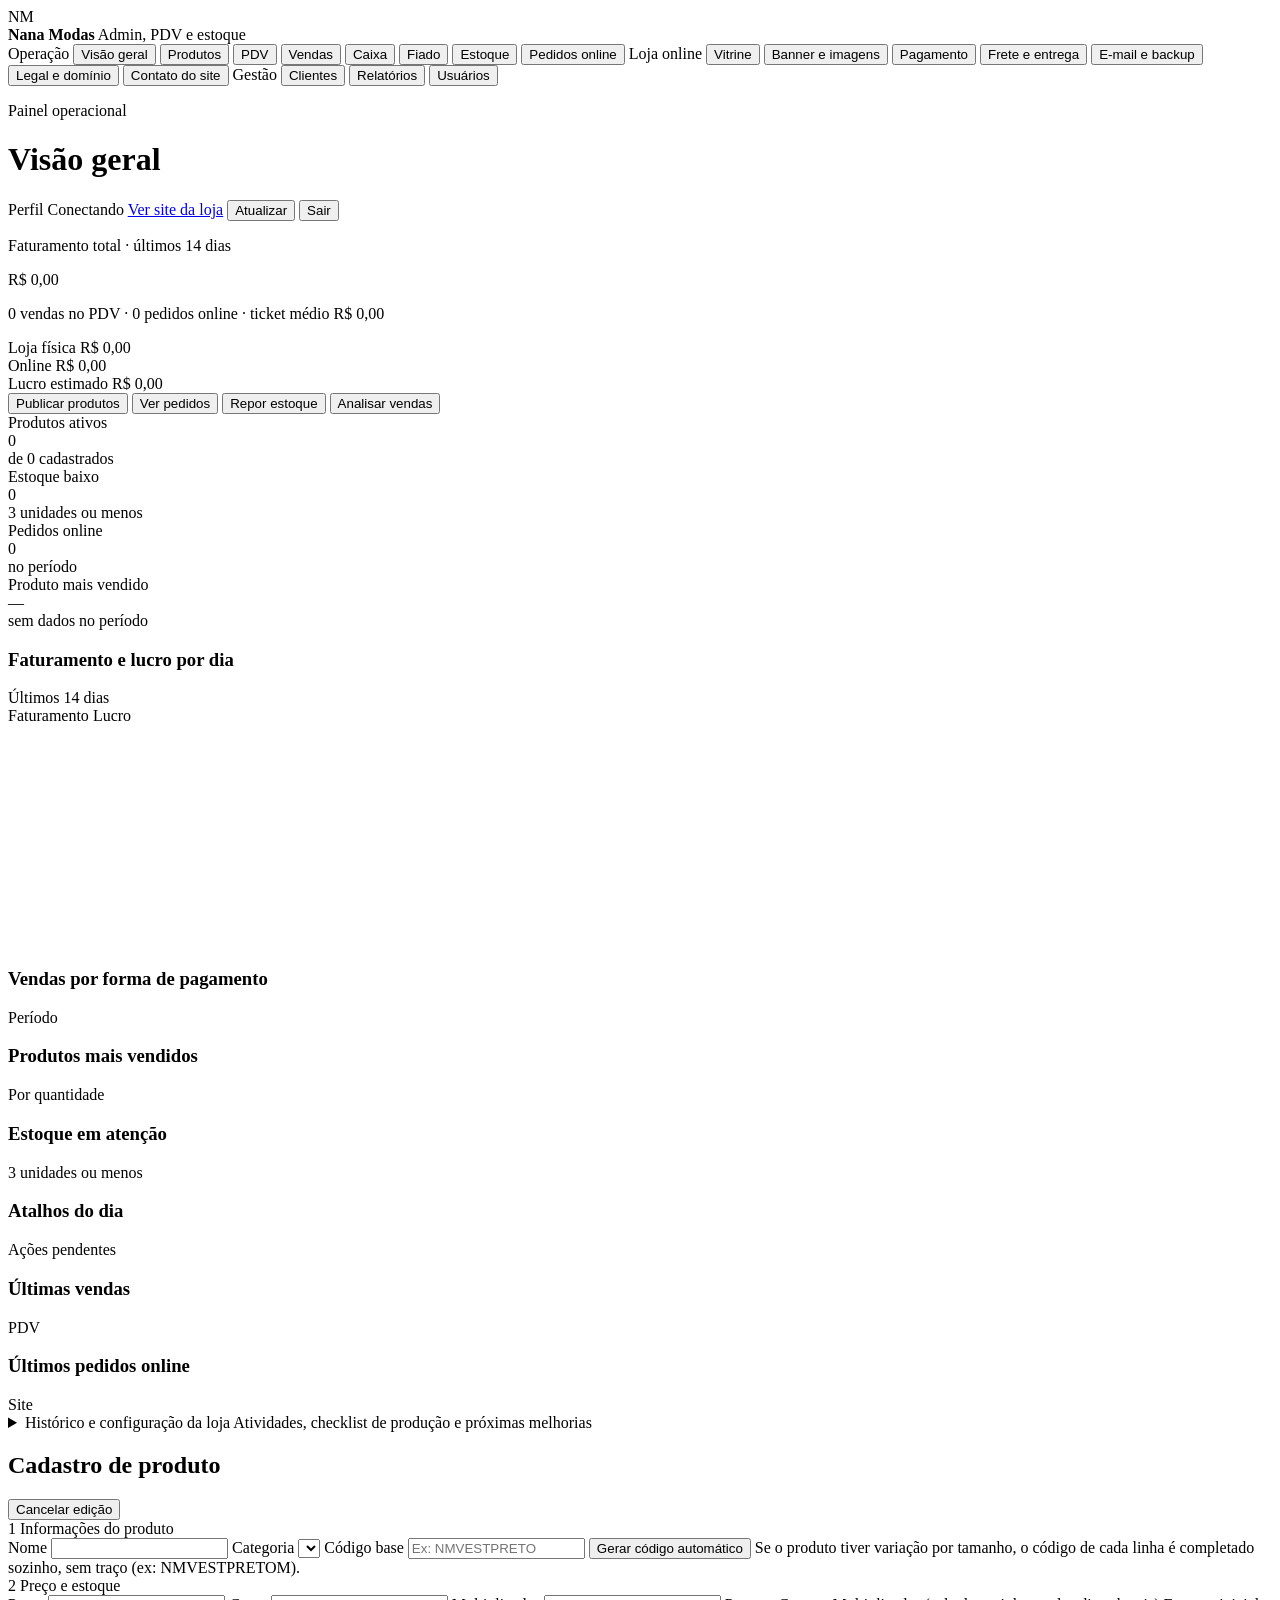
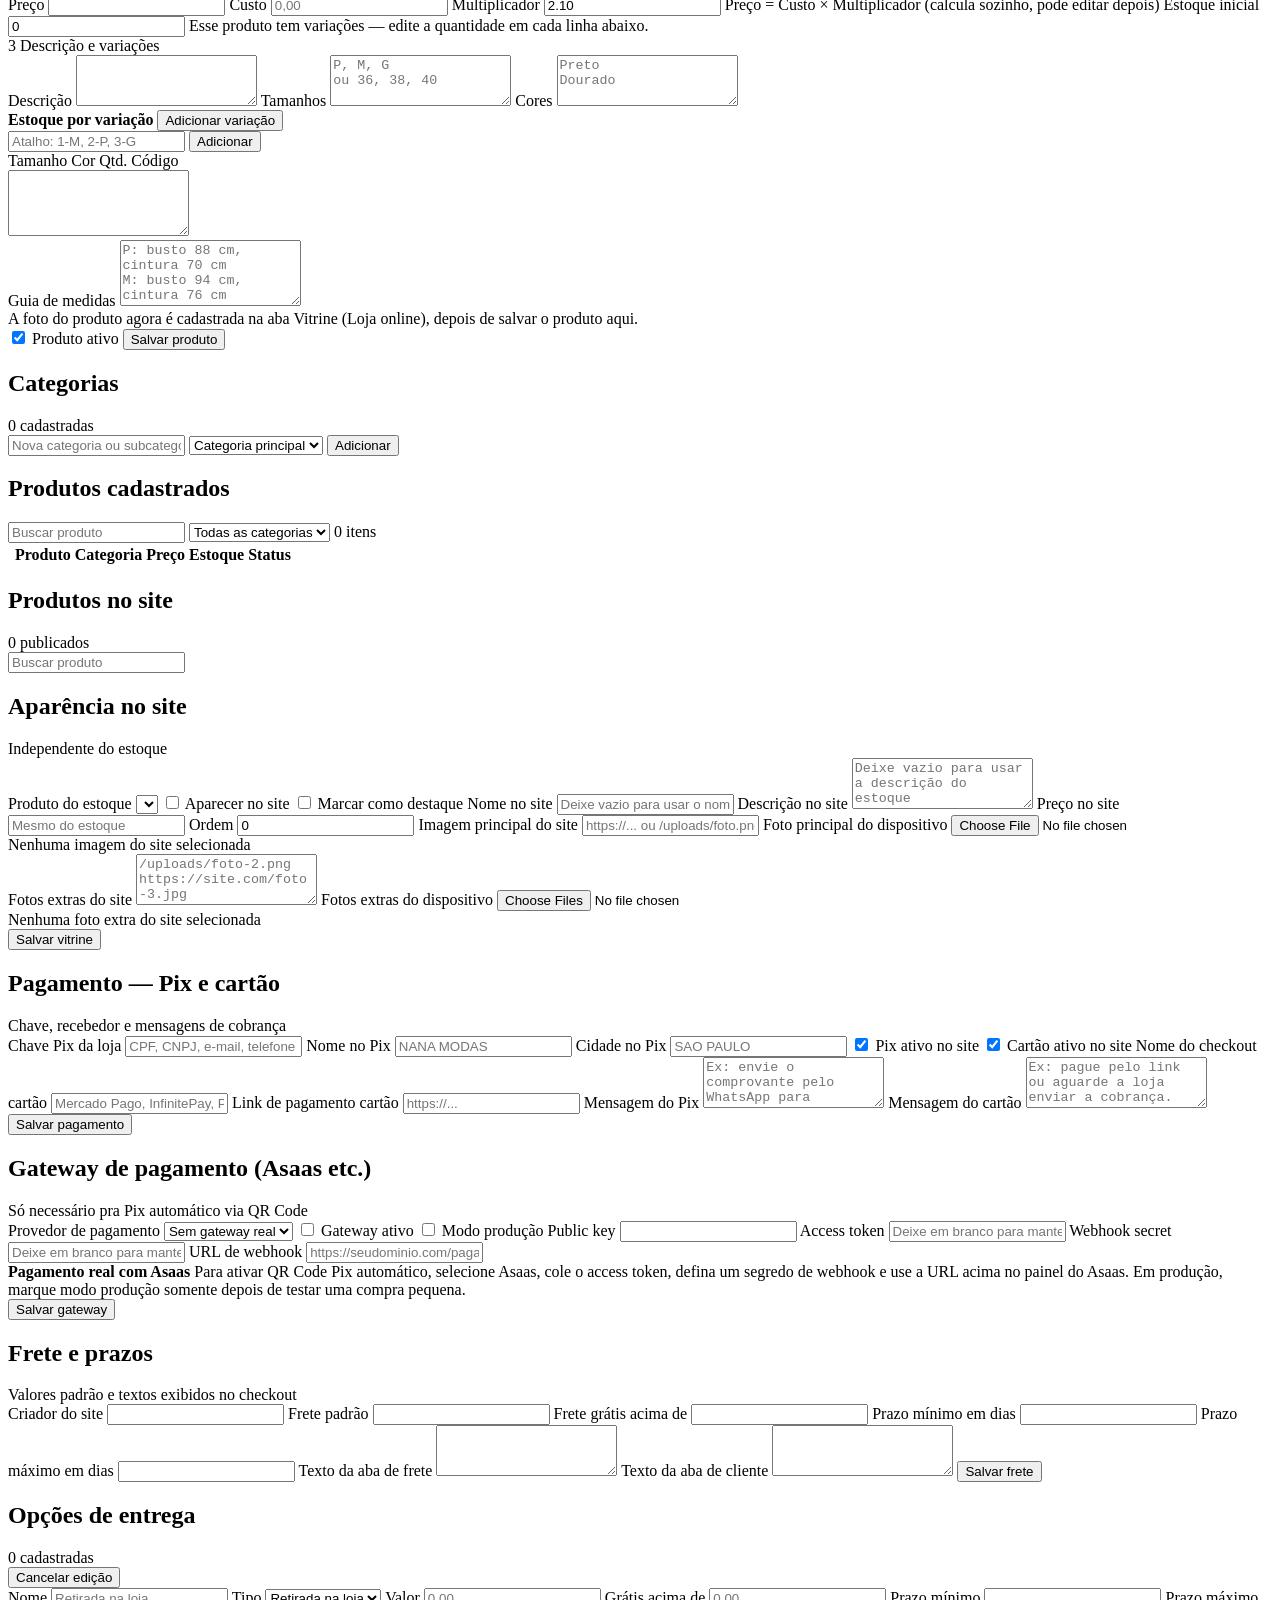
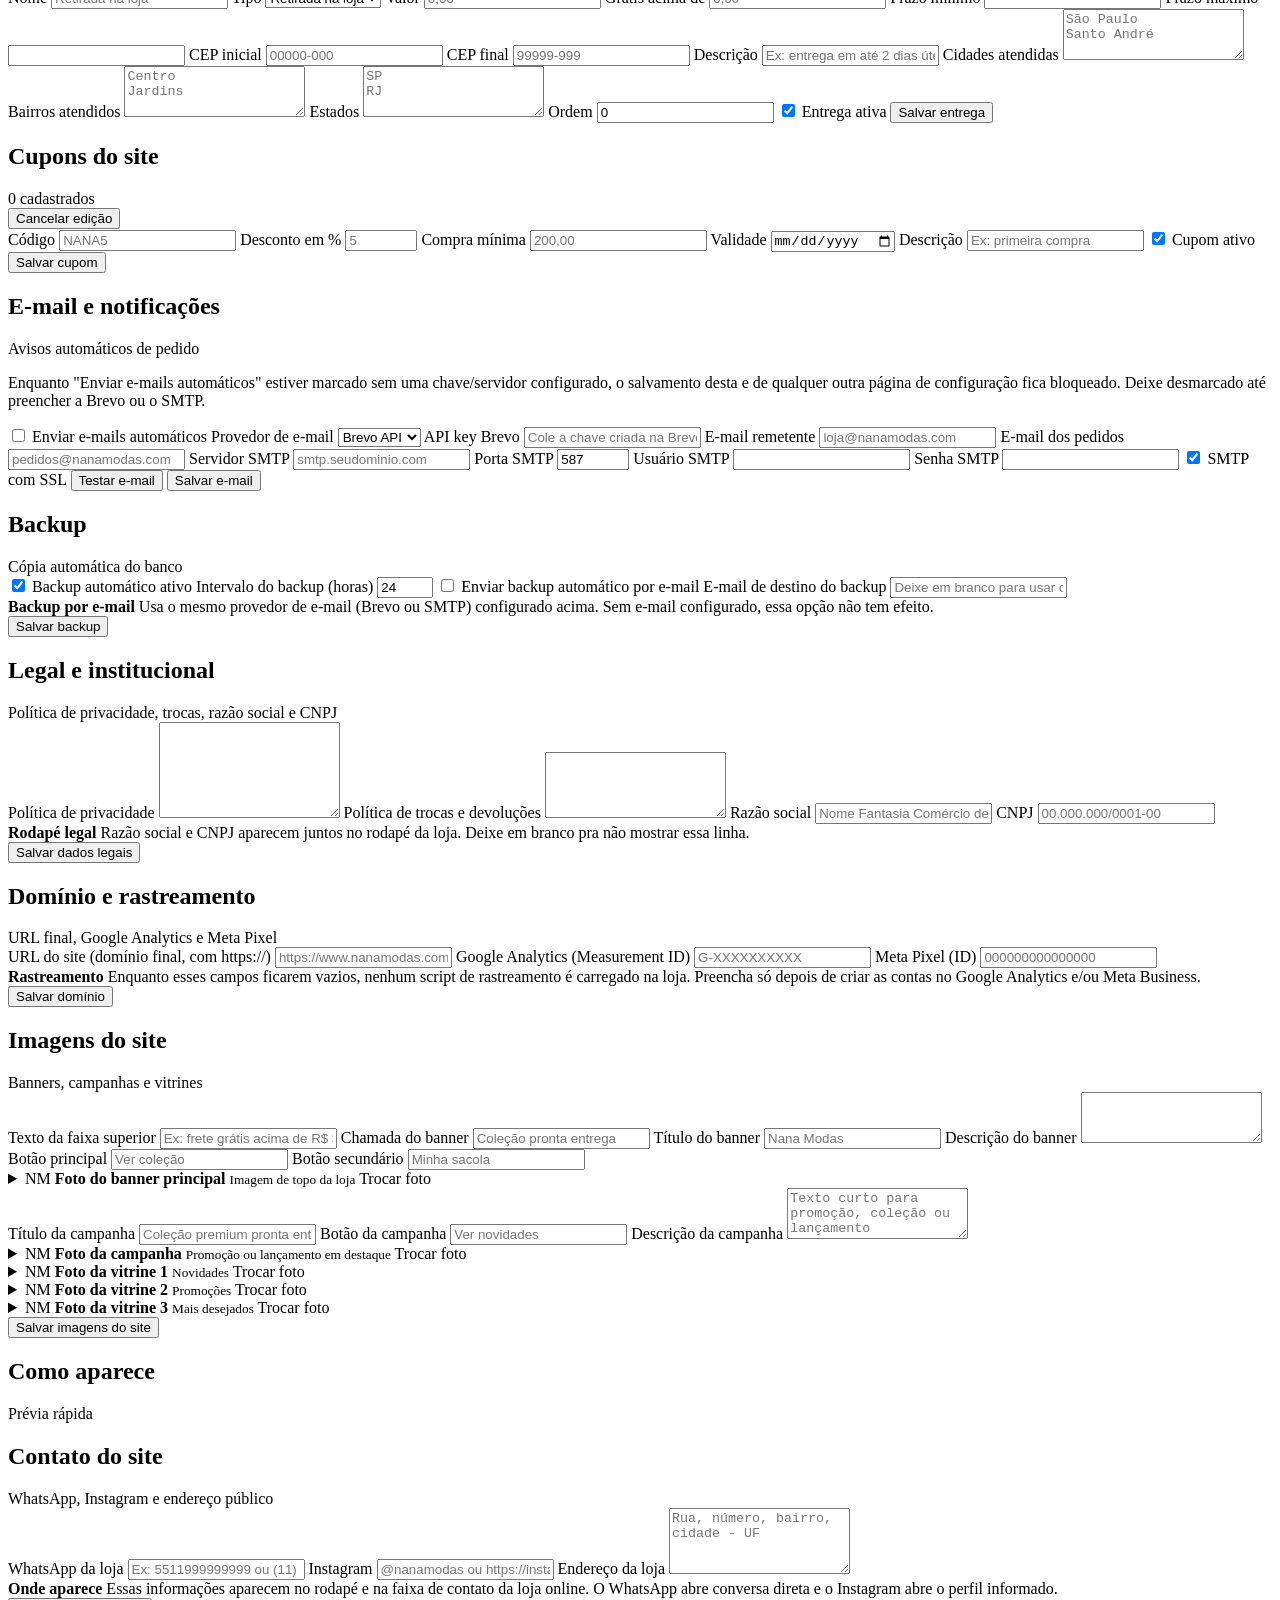
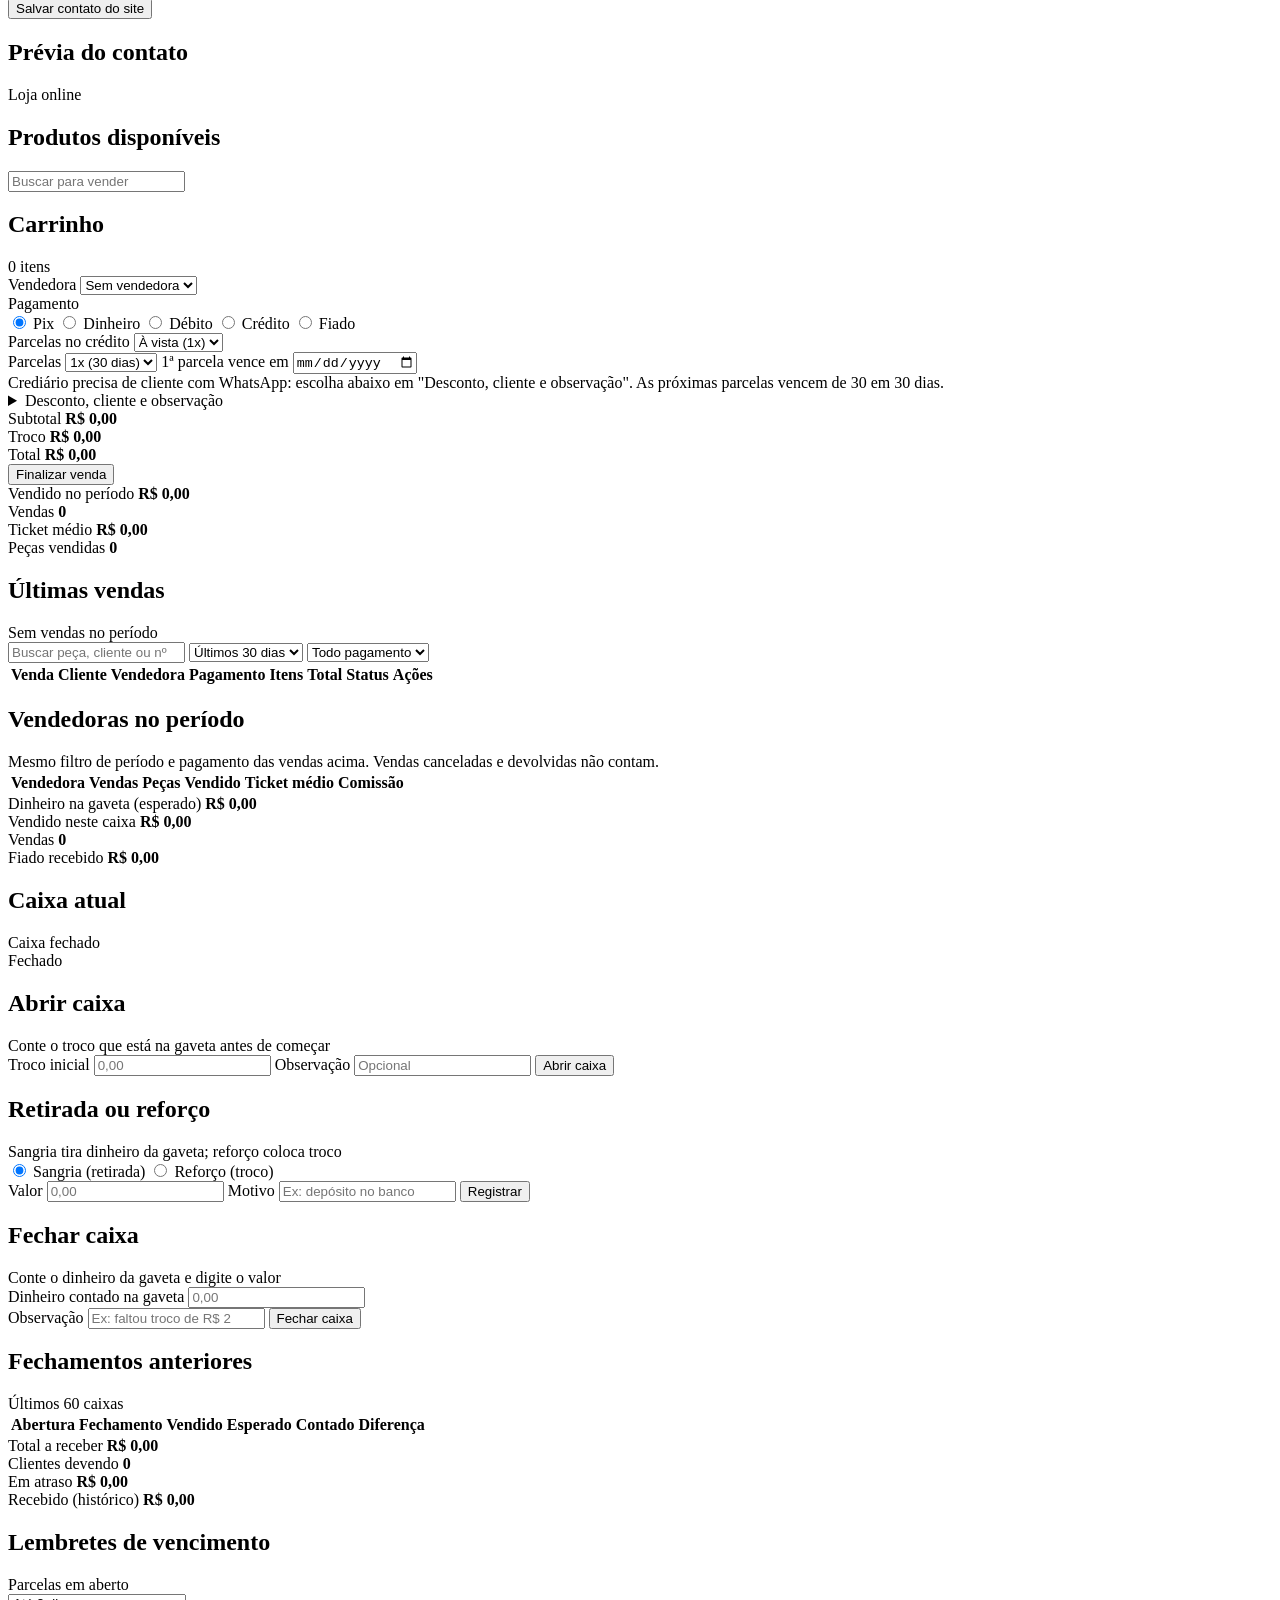
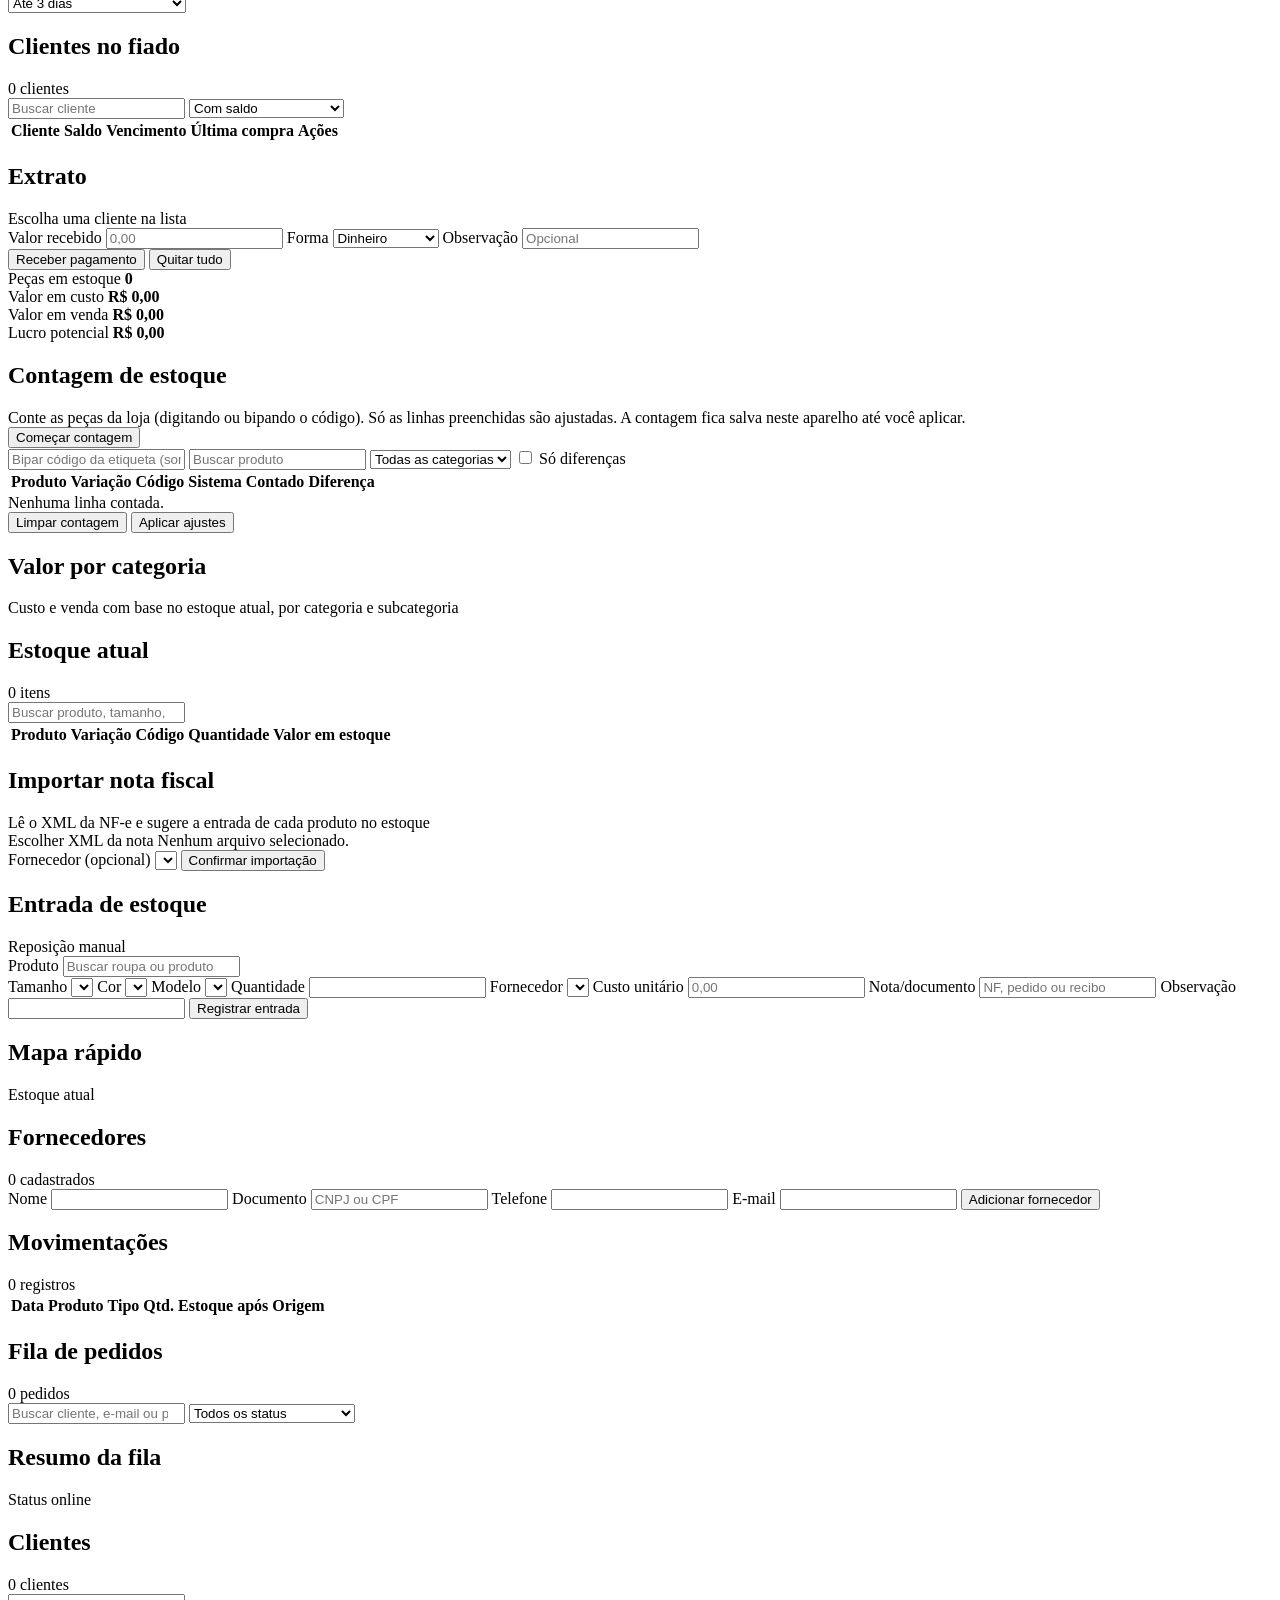
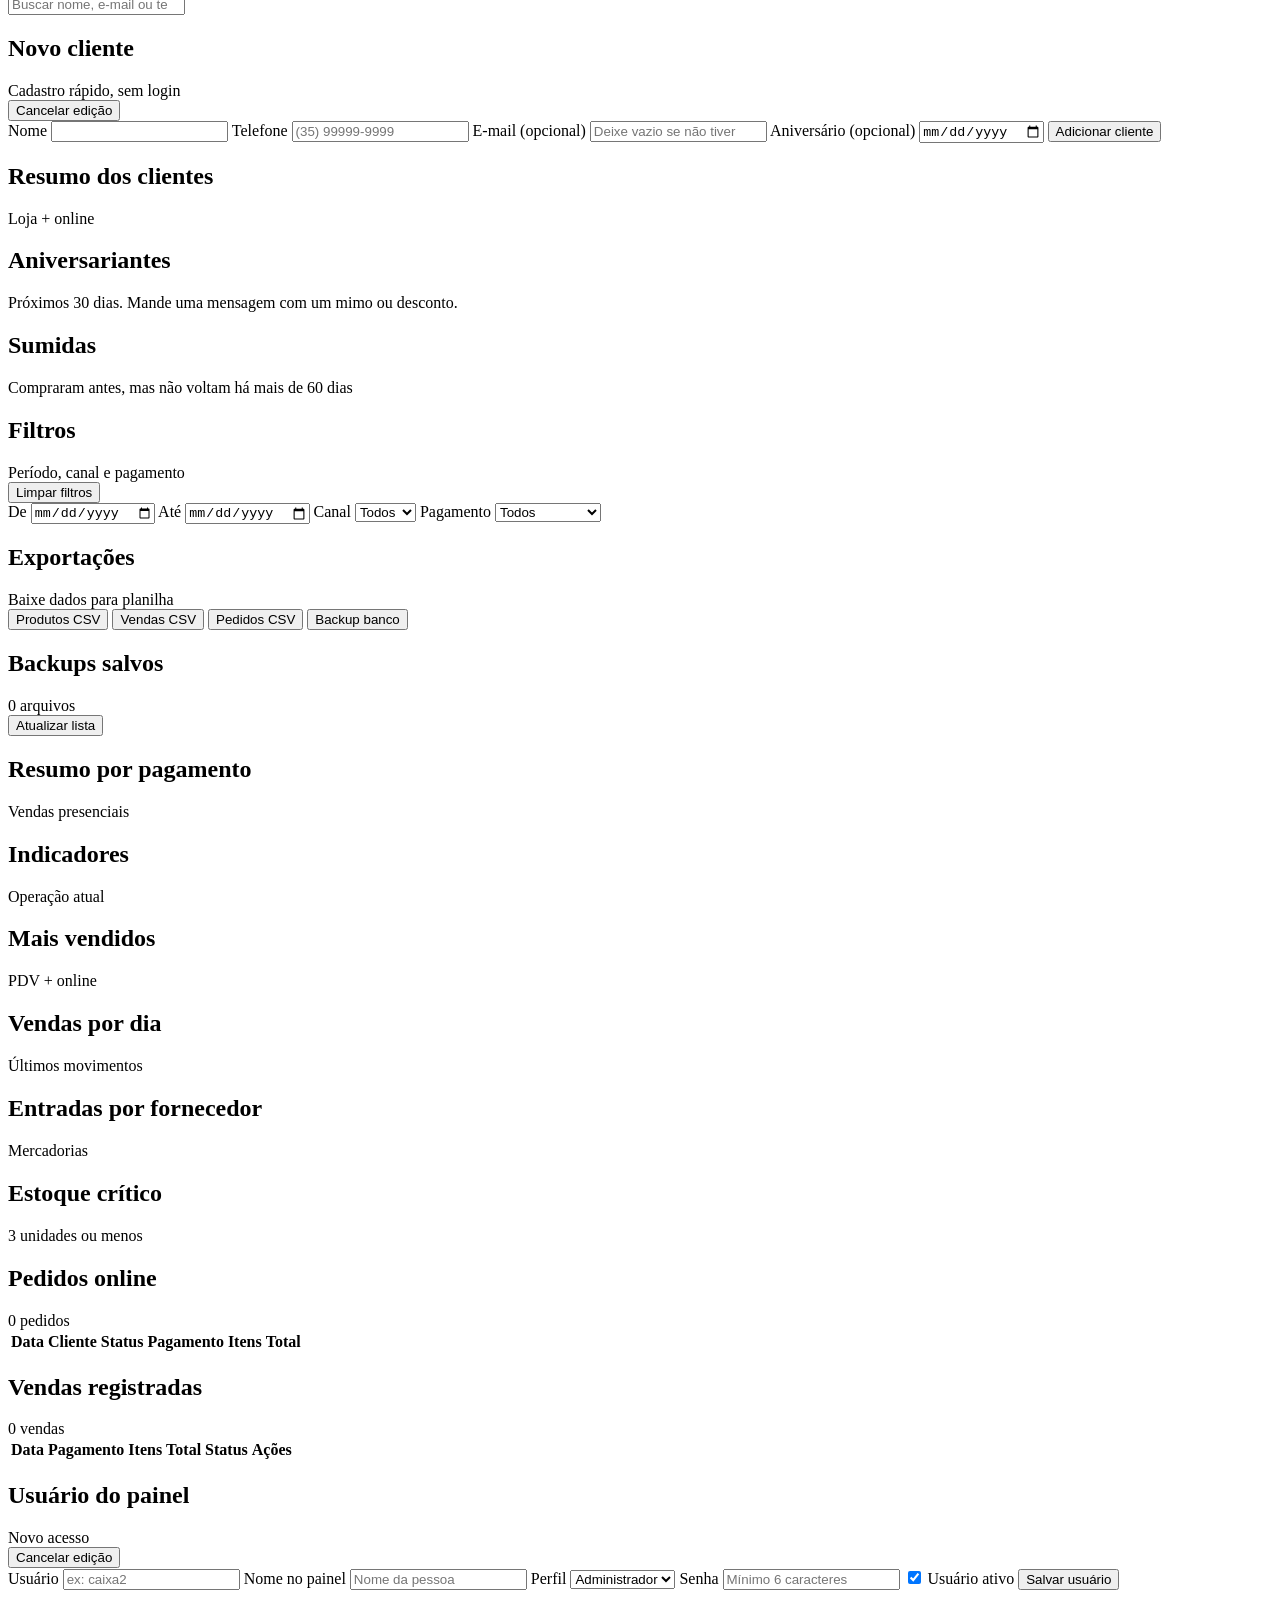
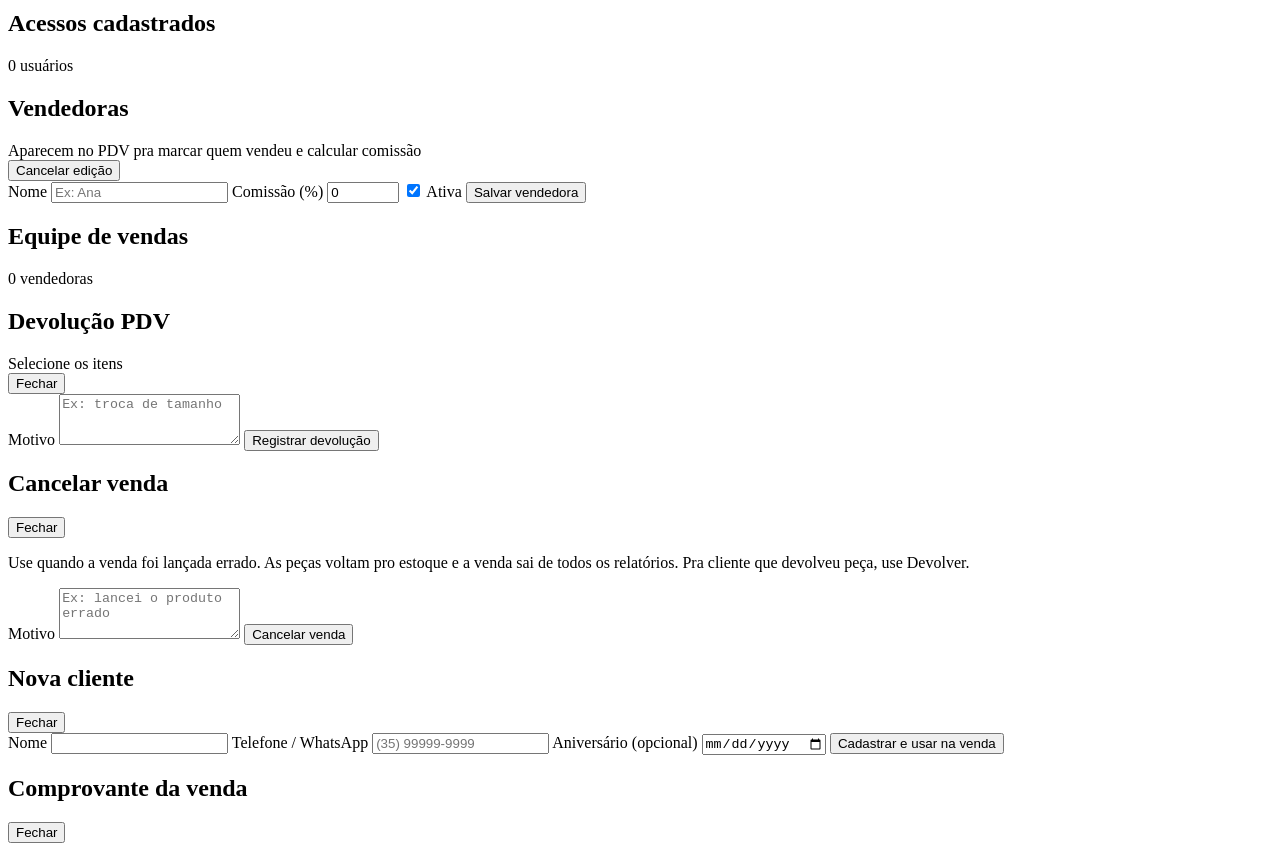
==== commit 544c0940: "Crediário parcelado com lembretes de vencimento e WhatsApp - Fiado em 1x a 12x, parcelas de 30 em 30" ====
--- a/LojaSistema.Api/wwwroot/index.html
+++ b/LojaSistema.Api/wwwroot/index.html
@@ -11,7 +11,7 @@
     <link rel="shortcut icon" href="/favicon.ico">
     <link rel="preconnect" href="https://fonts.googleapis.com">
     <link rel="stylesheet" href="https://fonts.googleapis.com/css2?family=Inter:wght@400;500;600;700;800&family=Playfair+Display:wght@500;600;700&family=Fraunces:ital,wght@0,600;0,700;1,500;1,600&family=Manrope:wght@400;500;600;700;800&display=swap">
-    <link rel="stylesheet" href="/styles.css?v=20260929-2">
+    <link rel="stylesheet" href="/styles.css?v=20260929-3">
 </head>
 <body>
     <div class="app-shell">
@@ -63,6 +63,8 @@
                     <button class="button button-ghost" id="logoutButton" type="button">Sair</button>
                 </div>
             </header>
+
+            <div class="due-alert hidden" id="dueAlert" role="status"></div>
 
             <section class="view is-active" data-view="dashboard">
                 <div class="dash-root">
@@ -1341,11 +1343,31 @@
                             </label>
 
                             <div class="pdv-payment-extra hidden" id="saleCreditBox">
-                                <label>
-                                    Vencimento do fiado
-                                    <input id="saleDueDate" type="date">
-                                </label>
-                                <span class="panel-note">Fiado precisa de cliente: escolha abaixo em "Desconto, cliente e observação".</span>
+                                <div class="pdv-money-grid">
+                                    <label>
+                                        Parcelas
+                                        <select id="saleCreditInstallments">
+                                            <option value="1">1x (30 dias)</option>
+                                            <option value="2">2x</option>
+                                            <option value="3">3x</option>
+                                            <option value="4">4x</option>
+                                            <option value="5">5x</option>
+                                            <option value="6">6x</option>
+                                            <option value="7">7x</option>
+                                            <option value="8">8x</option>
+                                            <option value="9">9x</option>
+                                            <option value="10">10x</option>
+                                            <option value="11">11x</option>
+                                            <option value="12">12x</option>
+                                        </select>
+                                    </label>
+                                    <label>
+                                        1ª parcela vence em
+                                        <input id="saleDueDate" type="date">
+                                    </label>
+                                </div>
+                                <div class="credit-plan-preview" id="saleCreditPreview"></div>
+                                <span class="panel-note">Crediário precisa de cliente com WhatsApp: escolha abaixo em "Desconto, cliente e observação". As próximas parcelas vencem de 30 em 30 dias.</span>
                             </div>
 
                             <details class="pdv-extra-details" id="saleExtraDetails">
@@ -1624,6 +1646,22 @@
                     </article>
                 </div>
 
+                <section class="panel">
+                    <div class="panel-header">
+                        <div>
+                            <h2>Lembretes de vencimento</h2>
+                            <span class="panel-note" id="creditReminderNote">Parcelas em aberto</span>
+                        </div>
+                        <select class="search-input" id="creditReminderFilter" aria-label="Período dos lembretes">
+                            <option value="0">Vencidas e vencendo hoje</option>
+                            <option value="3" selected>Até 3 dias</option>
+                            <option value="7">Próximos 7 dias</option>
+                            <option value="30">Próximos 30 dias</option>
+                        </select>
+                    </div>
+                    <div class="compact-list" id="creditReminderList"></div>
+                </section>
+
                 <div class="workspace-grid workspace-grid-wide">
                     <section class="panel">
                         <div class="panel-header">
@@ -1688,6 +1726,7 @@
                             </div>
                         </form>
 
+                        <div class="credit-installments" id="creditInstallmentList"></div>
                         <div class="compact-list" id="creditStatementList"></div>
                     </aside>
                 </div>
@@ -2396,7 +2435,7 @@
 
     <script src="/barcode.js?v=20260829-1" defer></script>
     <!-- operacao.js só declara funções; vem antes porque o app.js referencia elas ao montar o scopeRenderers. -->
-    <script src="/operacao.js?v=20260929-2" defer></script>
-    <script src="/app.js?v=20260929-2" defer></script>
+    <script src="/operacao.js?v=20260929-3" defer></script>
+    <script src="/app.js?v=20260929-3" defer></script>
 </body>
 </html>
